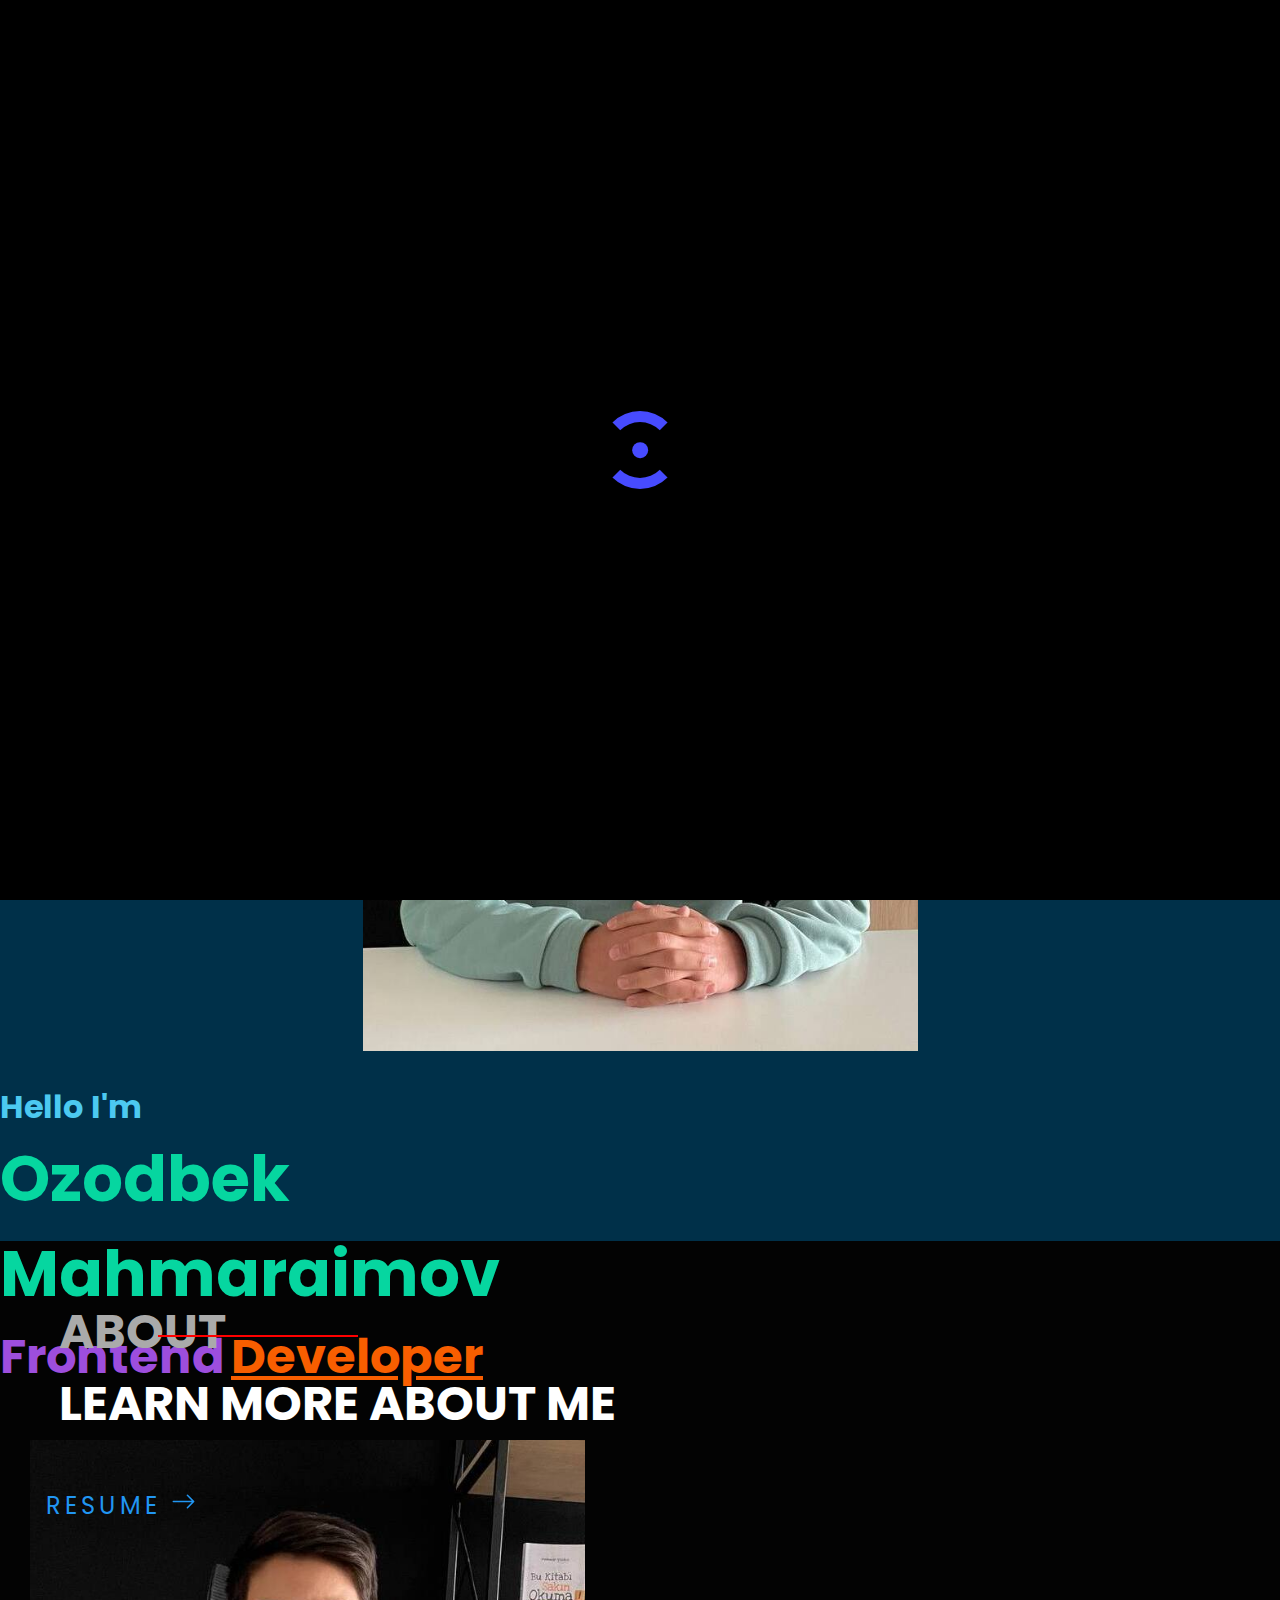
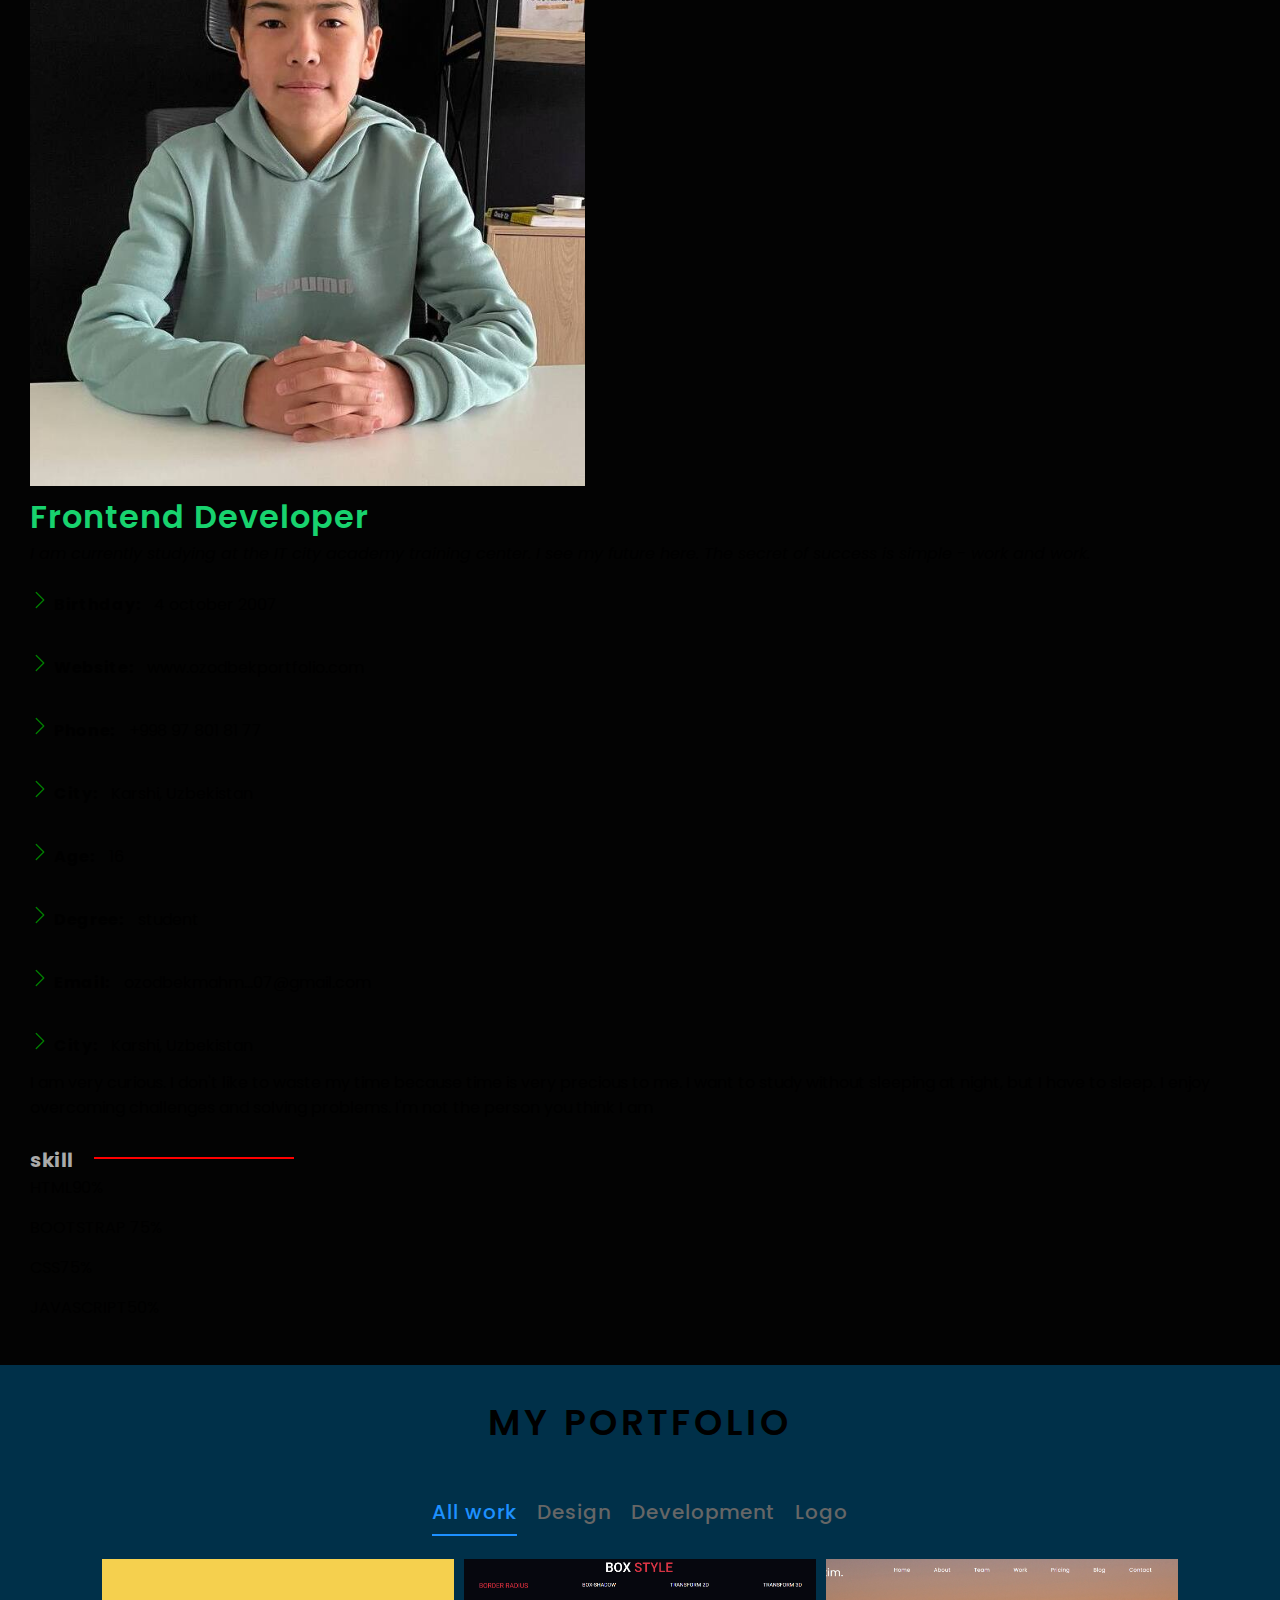
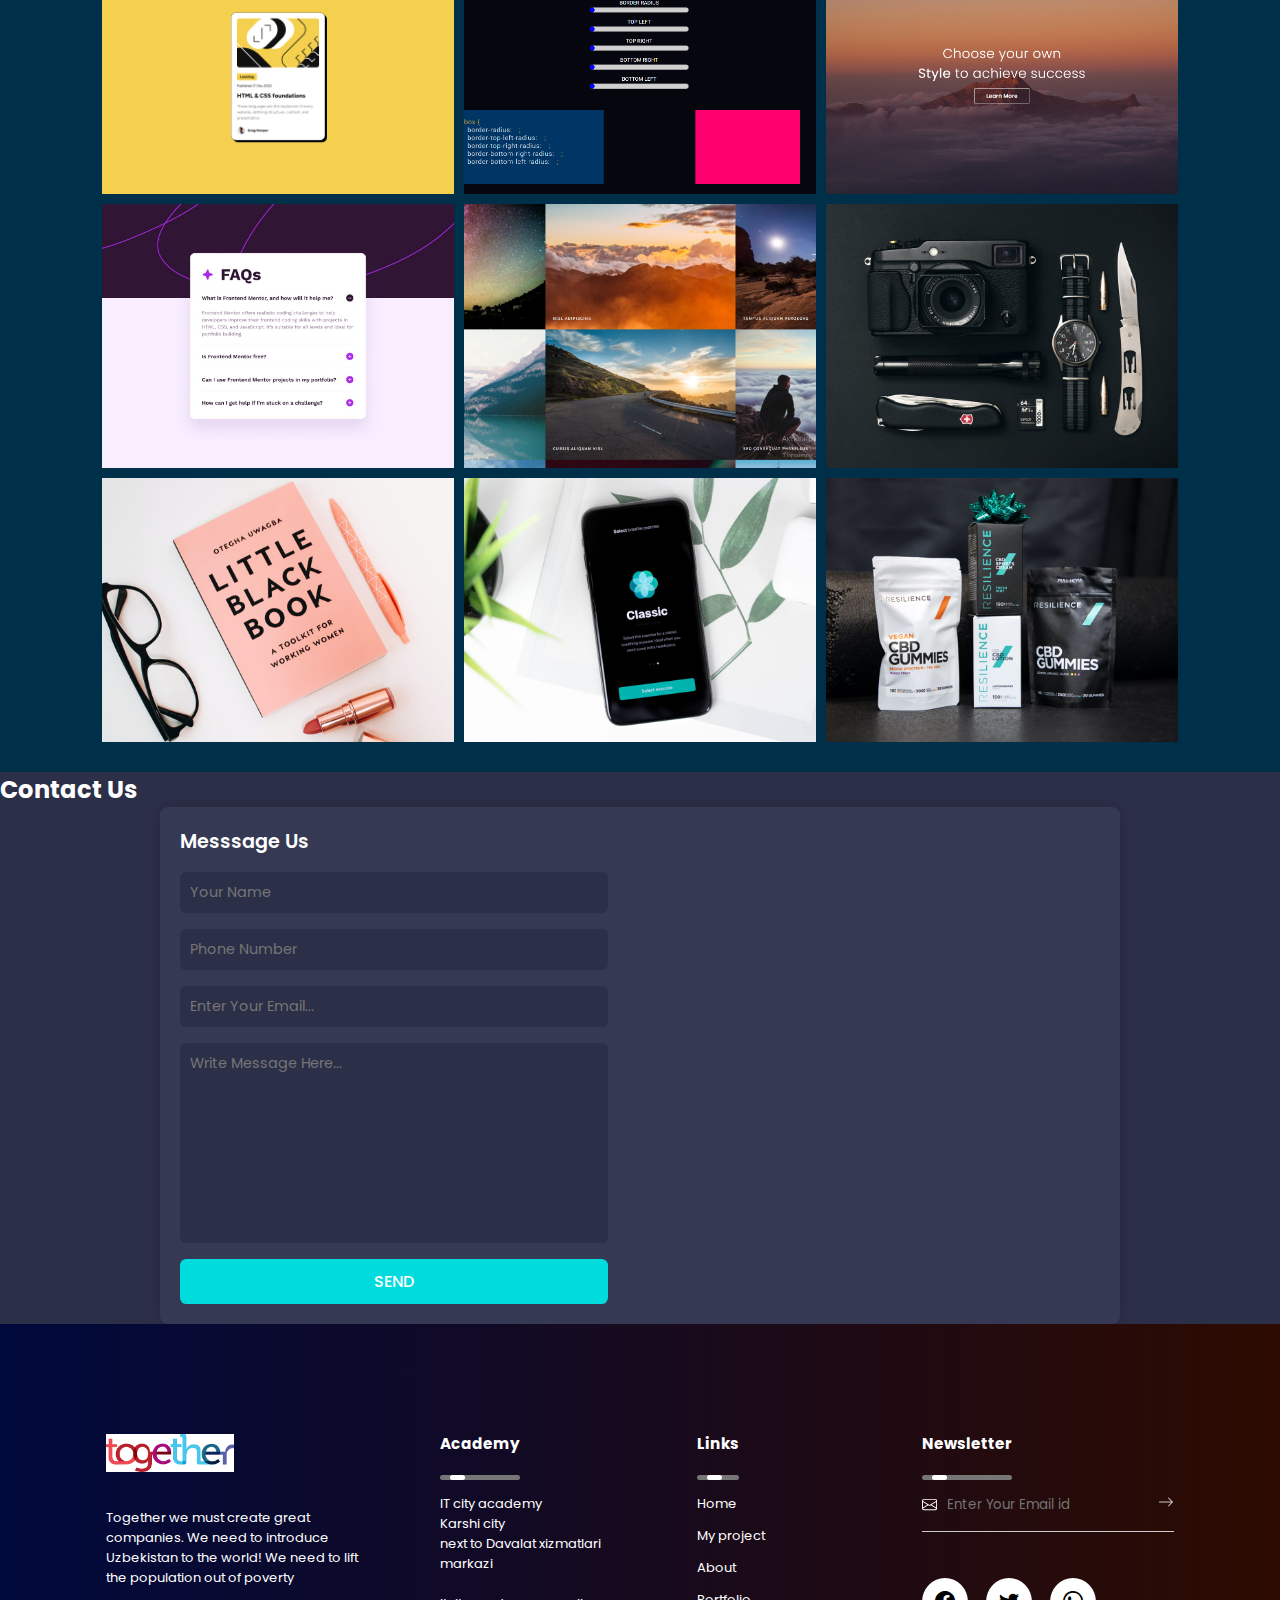
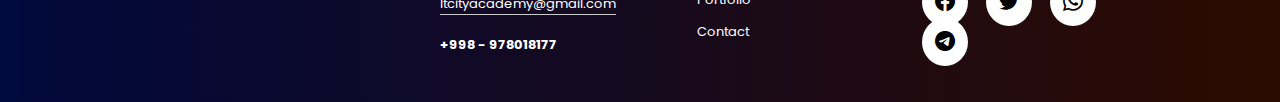
==== index.html @ 09f3ab1d "loading qismi to'g'irlandi" ====
<!DOCTYPE html>
<html lang="en">

<head>
    <meta charset="UTF-8">
    <meta name="viewport" content="width=device-width, initial-scale=1.0">

    <!-- bootstrap link -->
    <link href="https://cdn.jsdelivr.net/npm/bootstrap@5.3.2/dist/css/bootstrap.min.css" rel="stylesheet"
        integrity="sha384-T3c6CoIi6uLrA9TneNEoa7RxnatzjcDSCmG1MXxSR1GAsXEV/Dwwykc2MPK8M2HN" crossorigin="anonymous">
    <!-- font awesome link -->
    <link rel="stylesheet" href="https://cdnjs.cloudflare.com/ajax/libs/font-awesome/6.5.1/css/all.min.css" integrity="sha512-DTOQO9RWCH3ppGqcWaEA1BIZOC6xxalwEsw9c2QQeAIftl+Vegovlnee1c9QX4TctnWMn13TZye+giMm8e2LwA==" crossorigin="anonymous" referrerpolicy="no-referrer" />
    <!-- bootstrap icon link -->
    <link rel="stylesheet" href="https://cdn.jsdelivr.net/npm/bootstrap-icons@1.11.1/font/bootstrap-icons.css">
    <!-- css link -->
    <link rel="stylesheet" href="css/style.css">
    <!-- AOS animation link -->
    <link rel="stylesheet" href="https://unpkg.com/aos@next/dist/aos.css" />
    <!-- icon image -->
    <link rel="icon" href="img/teamwork-group-working-together-icon-teamwork-group-working-together-icon-vector-design-119053852.jpg">
    <title>Ozodbek Mahmaraimov</title>
    
</head>

<body>
    <!-- loader -->
    <div class="loader">
        <div class="spinner"></div>
    </div>
    <!-- loader -->

    <!-- offcanvas  -->
    <div class="offcanvas offcanvas-start" data-bs-scroll="true" tabindex="-1" id="color-range"
        aria-labelledby="offcanvasWithBothOptionsLabel">
        <div class="offcanvas-header">
            <h5 class="offcanvas-title text-uppercase offcanvas-color" id="offcanvasWithBothOptionsLabel">choose a color
            </h5>
            <button type="button" class="btn-close btn-light" data-bs-dismiss="offcanvas" aria-label="Close"></button>
        </div>
        <div class="offcanvas-body">
            <h4 class="offcanvas-color">Home</h4>
            <input id="color-home" class="form-control mb-4" type="color">
            <h4 class="offcanvas-color">About</h4>
            <input id="color-about" class="form-control mb-3" type="color">
            <h4 class="offcanvas-color">My project</h4>
            <input id="color-project" class="form-control mb-3" type="color">
            <h4 class="offcanvas-color">Portfolio</h4>
            <input id="color-portfolio" class="form-control mb-3" type="color">
            <h4 class="offcanvas-color">Contact</h4>
            <input id="color-contact" class="form-control mb-3" type="color">
        </div>
        <button class="btn btn-primary w-75 mb-5 ms-5" onclick="clearAll()">Clear</button>
    </div>
    <!-- /offcanvas -->

    <!-- navbar  -->
    <button id="backToTopBtn" onclick="scrollToTop()">
        <svg xmlns="http://www.w3.org/2000/svg" width="20" viewBox="0 0 256 256">
            <g transform="rotate(90 128 128)">
                <path fill="white"
                    d="M228 128a12 12 0 0 1-12 12H69l51.52 51.51a12 12 0 0 1-17 17l-72-72a12 12 0 0 1 0-17l72-72a12 12 0 0 1 17 17L69 116h147a12 12 0 0 1 12 12Z" />
            </g>
        </svg>
    </button>

    <header>
        <div class="logo">Together</div>
        <div class="hamburger">
            <div class="line"></div>
            <div class="line"></div>
            <div class="line"></div>
        </div>
        <nav class="nav-bar">
            <ul>
                <li>
                    <a href="#" class="active">Home</a>
                </li>
                <li>
                    <a href="#about">About</a>
                </li>
                <li>
                    <a href="#project">My project</a>
                </li>
                <li>
                    <a href="#portfolio">Portfolio</a>
                </li>
                <li>
                    <a href="#contact">Contact</a>
                </li>
                <li>
                    <button class="btn btn-danger mt-lg-2 ms-lg-4" data-bs-toggle="offcanvas"
                        data-bs-target="#color-range" aria-controls="color-range">Color</button>
                </li>
                <!-- <li class="ms-lg-4 mt-lg-2">
                    <select class="form-select bg-warning border-primary text-light"
                        aria-label="Default select example">
                        <option selected>ENG</option>
                        <option value="1">UZB</option>
                    </select>
                </li> -->
            </ul>
        </nav>
    </header>
    <!-- / navbar  -->

    <!-- home page  -->
    <div class="conatainer one-page">
        <div class="row home-row mt-5">
            <div class="col-md-6 col-12 home_rasm-col scaleImage">
                <img class="img-fluid img-fluid1" src="img/me.jpg" alt="...">
            </div>
            <div class="col-md-6 col-12 home-text">
                <h1 class="one-page-text1 texts"><span class="salom">Hello I'm</span> <br> <span
                        class="name">Ozodbek</span> <br> <span class="name">Mahmaraimov</span> <br> <span
                        class="work">Frontend</span> <span class="work text-chiziq">Developer</span></h1>
                <div class="tugma">
                    <a class="btn-resume" href="#">
                        <span></span>
                        <span></span>
                        <span></span>
                        <span></span>
                        Resume
                        <svg xmlns="http://www.w3.org/2000/svg" width="25" fill="currentColor" class="bi bi-arrow-right"
                            viewBox="0 0 16 16">
                            <path fill-rule="evenodd"
                                d="M1 8a.5.5 0 0 1 .5-.5h11.793l-3.147-3.146a.5.5 0 0 1 .708-.708l4 4a.5.5 0 0 1 0 .708l-4 4a.5.5 0 0 1-.708-.708L13.293 8.5H1.5A.5.5 0 0 1 1 8z" />
                        </svg>
                    </a>
                </div>
            </div>
        </div>
    </div>
    <!-- / home page  -->

    <!-- about  -->
    <div class="manzil-about" id="about"></div>
    <div class="about-container pt-3 pb-5">
        <div class="container">
            <div class="chiziq_2"></div>
            <div class="about-text-container">
                <!-- <h2 class="text-light"><span class="text-uppercase fs-5 about-text pb-5">about</span><br><span
                    class="more-about-text">LEARN MORE ABOUT ME</span></h2> -->
                <h2 class="text-light"><span class="text-uppercase fs-5 about-text pb-5"
                        style="color: #aaaaaa;">about</span><br><span class="more-about-text">LEARN MORE ABOUT ME</span>
                </h2>
            </div>
            <div class="row">

                <!-- image part -->
                <div class="col-md-4">
                    <img class="img-fluid about-image" src="img/me.jpg" alt="...">
                    <img class="img-fluid mt-5 about-image about-image2" src="img/website 1.jpg" alt="...">
                </div>
                <!-- / image part -->

                <!-- text part  -->
                <div class="col-md-8">
                    <h3 class="about-work-text ps-3">Frontend Developer</h3>
                    <p class="text-italic text-light ps-3">I am currently studying at the IT city academy training
                        center. I see my future here. The secret of success is simple - work and work.</p>
                    <!-- personal information -->
                    <div class="row">
                        <!-- one personal information -->
                        <div class="col-lg-6 text-light">
                            <ul>
                                <li>
                                    <svg xmlns="http://www.w3.org/2000/svg" width="20" fill="green"
                                        class="bi bi-chevron-right" viewBox="0 0 16 16">
                                        <path fill-rule="evenodd"
                                            d="M4.646 1.646a.5.5 0 0 1 .708 0l6 6a.5.5 0 0 1 0 .708l-6 6a.5.5 0 0 1-.708-.708L10.293 8 4.646 2.354a.5.5 0 0 1 0-.708z" />
                                    </svg>
                                    <strong>Birthday: </strong> <span>4 october 2007</span>
                                </li>
                                <li>
                                    <svg xmlns="http://www.w3.org/2000/svg" width="20" fill="green"
                                        class="bi bi-chevron-right" viewBox="0 0 16 16">
                                        <path fill-rule="evenodd"
                                            d="M4.646 1.646a.5.5 0 0 1 .708 0l6 6a.5.5 0 0 1 0 .708l-6 6a.5.5 0 0 1-.708-.708L10.293 8 4.646 2.354a.5.5 0 0 1 0-.708z" />
                                    </svg>
                                    <strong>Website: </strong> <span>www.ozodbekportfolio.com</span>
                                </li>
                                <li>
                                    <svg xmlns="http://www.w3.org/2000/svg" width="20" fill="green"
                                        class="bi bi-chevron-right" viewBox="0 0 16 16">
                                        <path fill-rule="evenodd"
                                            d="M4.646 1.646a.5.5 0 0 1 .708 0l6 6a.5.5 0 0 1 0 .708l-6 6a.5.5 0 0 1-.708-.708L10.293 8 4.646 2.354a.5.5 0 0 1 0-.708z" />
                                    </svg>
                                    <strong>Phone: </strong> <span>+998 97 801 81 77</span>
                                </li>
                                <li>
                                    <svg xmlns="http://www.w3.org/2000/svg" width="20" fill="green"
                                        class="bi bi-chevron-right" viewBox="0 0 16 16">
                                        <path fill-rule="evenodd"
                                            d="M4.646 1.646a.5.5 0 0 1 .708 0l6 6a.5.5 0 0 1 0 .708l-6 6a.5.5 0 0 1-.708-.708L10.293 8 4.646 2.354a.5.5 0 0 1 0-.708z" />
                                    </svg>
                                    <strong>City: </strong> <span>Karshi, Uzbekistan</span>
                                </li>
                            </ul>
                        </div>
                        <!-- / one personal information -->

                        <!-- two personal information -->
                        <div class="col-lg-6 text-light">
                            <ul>
                                <li>
                                    <svg xmlns="http://www.w3.org/2000/svg" width="20" fill="green"
                                        class="bi bi-chevron-right" viewBox="0 0 16 16">
                                        <path fill-rule="evenodd"
                                            d="M4.646 1.646a.5.5 0 0 1 .708 0l6 6a.5.5 0 0 1 0 .708l-6 6a.5.5 0 0 1-.708-.708L10.293 8 4.646 2.354a.5.5 0 0 1 0-.708z" />
                                    </svg>
                                    <strong>Age: </strong> <span>16</span>
                                </li>
                                <li>
                                    <svg xmlns="http://www.w3.org/2000/svg" width="20" fill="green"
                                        class="bi bi-chevron-right" viewBox="0 0 16 16">
                                        <path fill-rule="evenodd"
                                            d="M4.646 1.646a.5.5 0 0 1 .708 0l6 6a.5.5 0 0 1 0 .708l-6 6a.5.5 0 0 1-.708-.708L10.293 8 4.646 2.354a.5.5 0 0 1 0-.708z" />
                                    </svg>
                                    <strong>Degree: </strong> <span>student</span>
                                </li>
                                <li>
                                    <svg xmlns="http://www.w3.org/2000/svg" width="20" fill="green"
                                        class="bi bi-chevron-right" viewBox="0 0 16 16">
                                        <path fill-rule="evenodd"
                                            d="M4.646 1.646a.5.5 0 0 1 .708 0l6 6a.5.5 0 0 1 0 .708l-6 6a.5.5 0 0 1-.708-.708L10.293 8 4.646 2.354a.5.5 0 0 1 0-.708z" />
                                    </svg>
                                    <strong>Email: </strong> <span>ozodbekmahm...07@gmail.com</span>
                                </li>
                                <li>
                                    <svg xmlns="http://www.w3.org/2000/svg" width="20" fill="green"
                                        class="bi bi-chevron-right" viewBox="0 0 16 16">
                                        <path fill-rule="evenodd"
                                            d="M4.646 1.646a.5.5 0 0 1 .708 0l6 6a.5.5 0 0 1 0 .708l-6 6a.5.5 0 0 1-.708-.708L10.293 8 4.646 2.354a.5.5 0 0 1 0-.708z" />
                                    </svg>
                                    <strong>City: </strong> <span>Karshi, Uzbekistan</span>
                                </li>
                            </ul>
                        </div>

                        <!-- / two personal information -->
                    </div>
                    <!-- / personal information -->
                    <p class="ps-3 pt-3 text-light">I am very curious. I don't like to waste my time because time is
                        very precious to me. I want to study without sleeping at night, but I have to sleep. I enjoy
                        overcoming challenges and solving problems. I'm not the person you think I am</p>
                </div>

                <!-- / text part  -->
            </div>

            <section class="skill">
                <div class="skill-title">
                    <div class="chiziq_3 mt-5"></div>
                    <h2 class="text-uppercase skill-text">skill</h2>
                </div>
                <div class="row mt-5">
                    <div class="col-md-6">
                        <span class="text-light">HTML</span><span class="text-light float-end">90%</span>
                        <div class="progress mt-2 rounded-0" role="progressbar" aria-label="Basic example"
                            aria-valuenow="0" aria-valuemin="0" aria-valuemax="100" style="height: 15px;">
                            <div class="progress-bar" style="width: 90%"></div>
                        </div>
                    </div>
                    <div class="col-md-6 skill-col">
                        <span class="text-light">BOOTSTRAP</span> <span class="text-light float-end">75%</span>
                        <div class="progress mt-2 rounded-0" role="progressbar" aria-label="Basic example"
                            aria-valuenow="0" aria-valuemin="0" aria-valuemax="100" style="height: 15px;">
                            <div class="progress-bar" style="width: 75%"></div>
                        </div>
                    </div>
                </div>
                <div class="row mt-5">
                    <div class="col-md-6">
                        <span class="text-light">CSS</span><span class="text-light float-end">75%</span>
                        <div class="progress mt-2 rounded-0" role="progressbar" aria-label="Basic example"
                            aria-valuenow="25" aria-valuemin="0" aria-valuemax="100" style="height: 15px;">
                            <div class="progress-bar" style="width: 75%"></div>
                        </div>
                    </div>
                    <div class="col-md-6 skill-col">
                        <span class="text-light">JAVASCRIPT</span><span class="text-light float-end">50%</span>
                        <div class="progress mt-2 rounded-0" role="progressbar" aria-label="Example 20px high"
                            aria-valuenow="25" aria-valuemin="0" aria-valuemax="100" style="height: 15px;">
                            <div class="progress-bar" style="width: 50%"></div>
                        </div>
                    </div>
                </div>
            </section>

        </div>
    </div>
    <!-- / about  -->

    <!-- my project  -->
    <!-- <div class="manzil-project" id="project"></div>
    <div class="my-project-container">
        <div class="container">
            <div class="chiziq_1"></div>
            <div class="project-text">
                <h2 class="my-project-text1"><span class="my-projecty-text">My project</span><br><span
                        class="text-uppercase pt-5 fs-5" style="color: #aaaaaa;">project</span></h2>
                <h2 class="my-project-text2"><span class="text-uppercase pt-5 fs-5"
                        style="color: #aaaaaa;">project</span><br><span class="my-projecty-text">My project</span></h2>
            </div>
            <div class="row pb-5">
                <div class="col-md-4 mt-5 project-col" data-aos="flip-right">
                    <div class="card">
                        <div class="project-img-div">
                            <img src="img/Skrinshot 2023-12-15 095301.png" class="card-img-top img-fluid" alt="...">
                        </div>
                        <div class="card-body">
                            <h5 class="card-title">About a work</h5>
                            <p class="card-text">this project was given to us as homework from figma. Here is written
                                about their work</p>
                            <a target="_blank" href="https://onlinecalculatordesign.netlify.app/" class="btn"><span>Go
                                    project</span></a>
                        </div>
                    </div>
                </div>
                <div class="col-md-4 mt-5 project-col" data-aos="flip-up">
                    <div class="card">
                        <div class="project-img-div">
                            <img src="img/project two.jpg" class="card-img-top" alt="...">
                        </div>
                        <div class="card-body">
                            <h5 class="card-title">Employees</h5>
                            <p class="card-text">This project contains information about the company's employees and
                                information about themselves</p>
                            <a target="_blank" href="vazifa_3/bajaraman.html" class="btn"><span>Go project</span></a>
                        </div>
                    </div>
                </div>
                <div class="col-md-4 mt-5 project-col" data-aos="flip-right">
                    <div class="card">
                        <div class="project-img-div">
                            <img src="img/project three.jpg" class="card-img-top" alt="...">
                        </div>
                        <div class="card-body">
                            <h5 class="card-title">Haircut</h5>
                            <p class="card-text">this project is related to barbers salon. about the conveniences of the
                                barbershop.</p>
                            <a target="_blank" href="vazifa_5/index.html" class="btn"><span>Go project</span></a>
                        </div>
                    </div>
                </div>
            </div>
        </div>
    </div> -->

    <!-- / my project  -->

    <!-- portfolio  -->
    <div class="manzil-portfolio" id="portfolio"></div>
    <div class="portfolio">
        <div class="container">
            <div class="portfolioContainer">
                <div class="title">
                    <!-- <div class="chiziq_4"></div> -->
                    <!-- <span class="portfolio-text">Portfolio</span> -->
                    <h1 class="text-center text-light">My Portfolio</h1>
                </div>
                <main class="mainContainer">
                    <section class="btns">
                        <ul>
                            <li class="btn active text-light" data-filter="all">All work</li>
                            <li class="btn text-light" data-filter="design">Design</li>
                            <li class="btn text-light" data-filter="development">Development</li>
                            <li class="btn text-light" data-filter="logo">Logo</li>

                        </ul>
                    </section>

                    <section class="gallery">
                        <div class="card" data-item="development">
                            <div class="imgBox">
                                <img src="img/desktop-design-Card.jpg" alt="...">
                            </div>
                            <div class="imgText">
                                <h2>Blog Card</h2>
                                <p>Bu kichkina loyiha frontend Mentor web saytining vazifalaridan biri.</p>
                                <a target="_blank" href="https://blog-card-five.vercel.app/" class="btn rounded-5 py-3 px-4"><i class="fa-solid fa-arrow-right"></i></a>
                            </div>
                        </div>

                        <div class="card" data-item="design">
                            <div class="imgBox">
                                <img src="img/Box style.png" alt="...">
                            </div>
                            <div class="imgText">
                                <h2>Box style</h2>
                                <p>Bu web-sayt dasturchiga uchun boxga style berishda qo'l keladi</p>
                                <a target="_blank" href="https://box-style.vercel.app/" class="btn rounded-5 py-3 px-4"><i class="fa-solid fa-arrow-right"></i></a>
                            </div>
                        </div>

                        <div class="card" data-item="design">
                            <div class="imgBox">
                                <img src="img/Lider practice.png" alt="...">
                            </div>
                            <div class="imgText">
                                <h2>index-particles</h2>
                                <p>Wexim templatining clone. Qiziqish uchun qilingan</p>
                                <a target="_blank" href="https://liders-practice.vercel.app/" class="btn rounded-5 py-3 px-4"><i class="fa-solid fa-arrow-right"></i></a>
                            </div>
                        </div>

                        <div class="card" data-item="logo">
                            <div class="imgBox">
                                <img src="img/desktop-design-FAQ.jpg" alt="...">
                            </div>
                            <div class="imgText">
                                <h2>FAQ acardion</h2>
                                <p>Bu loyiha frontend Mentor web saytining vazifalaridan biri</p>
                                <a target="_blank" href="https://faq-acardion.vercel.app/" class="btn rounded-5 py-3 px-4"><i class="fa-solid fa-arrow-right"></i></a>
                            </div>
                        </div>

                        <div class="card" data-item="development">
                            <div class="imgBox">
                                <img src="img/Gallery.png" alt="...">
                            </div>
                            <div class="imgText">
                                <h2>Gallery web site</h2>
                                <p>Ajoyib ko'rinishdagi gallery web sayti</p>
                                <a target="_blank" href="https://gallery-web-site.vercel.app/" class="btn rounded-5 py-3 px-4"><i class="fa-solid fa-arrow-right"></i></a>
                            </div>
                        </div>

                        <div class="card" data-item="design">
                            <div class="imgBox">
                                <img src="img/website 3.jpg" alt="...">
                            </div>
                            <div class="imgText">
                                <h2>Design 3</h2>
                                <p>Lorem ipsum dolor sit amet consectetur adipisicing elit.</p>
                                <a class="btn rounded-5 py-3 px-4"><i class="fa-solid fa-arrow-right"></i></a>
                            </div>
                        </div>

                        <div class="card" data-item="logo">
                            <div class="imgBox">
                                <img src="img/logo 1.jpg" alt="...">
                            </div>
                            <div class="imgText">
                                <h2>Logo 1</h2>
                                <p>Lorem ipsum dolor sit amet consectetur adipisicing elit.</p>
                                <a class="btn rounded-5 py-3 px-4"><i class="fa-solid fa-arrow-right"></i></a>
                            </div>
                        </div>

                        <div class="card" data-item="development">
                            <div class="imgBox">
                                <img src="img/logo 2.jpg" alt="...">
                            </div>
                            <div class="imgText">
                                <h2>Websie 3</h2>
                                <p>Lorem ipsum dolor sit amet consectetur adipisicing elit.</p>
                                <a class="btn rounded-5 py-3 px-4"><i class="fa-solid fa-arrow-right"></i></a>
                            </div>
                        </div>

                        <div class="card" data-item="logo">
                            <div class="imgBox">
                                <img src="img/logo 3.jpg" alt="...">
                            </div>
                            <div class="imgText">
                                <h2>Logo 3</h2>
                                <p>Lorem ipsum dolor sit amet consectetur adipisicing elit.</p>
                                <a class="btn rounded-5 py-3 px-4"><i class="fa-solid fa-arrow-right"></i></a>
                            </div>
                        </div>
                    </section>
                </main>
            </div>
        </div>
    </div>

    <!-- / portfolio  -->

    <!-- contact us  -->
    <div class="manzil-contact" id="contact"></div>
    <div class="contact-body pb-5">
        <section>
            <div class="contact-title">
                <h2 class="text-center text-uppercase pt-5 mb-5">Contact Us</h2>
            </div>
            <div class="contact-container">
                <div class="form-container">
                    <h3>Messsage Us</h3>
                    <form action="" class="contact-form">
                        <input type="text" placeholder="Your Name" required>
                        <input type="text" placeholder="Phone Number" required>
                        <input type="email" name="" id="" placeholder="Enter Your Email..." required>
                        <textarea name="" id="" cols="30" rows="10" placeholder="Write Message Here..."
                            required></textarea>
                        <input type="submit" value="Send" class="send-button">
                    </form>
                </div>
                <div class="map">
                    <iframe
                        src="https://www.google.com/maps/embed?pb=!1m18!1m12!1m3!1d3107.881336496507!2d65.77239627597092!3d38.83517837173743!2m3!1f0!2f0!3f0!3m2!1i1024!2i768!4f13.1!3m3!1m2!1s0x3f4ea9ac56d47761%3A0x9333310b977c064!2sIT%20Techno%20Park!5e0!3m2!1sen!2s!4v1699855760803!5m2!1sen!2s"
                        style="border:0;" allowfullscreen="" loading="lazy"
                        referrerpolicy="no-referrer-when-downgrade"></iframe>
                </div>
            </div>
        </section>
    </div>
    <!-- / contact us  -->

    <!-- footer  -->
    <footer>
        <div class="qator">
            <div class="qator-col">
                <img src="img/together.png" alt="..." class="logo">
                <p>Together we must create great companies. We need to introduce Uzbekistan to the world! We need to
                    lift the population out of poverty</p>
            </div>
            <div class="qator-col">
                <h3>Academy<div class="underline"><span></span></div>
                </h3>
                <p>IT city academy</p>
                <p>Karshi city</p>
                <p>next to Davalat xizmatlari markazi</p>
                <p class="email-id">Itcityacademy@gmail.com</p>
                <h4>+998 - 978018177</h4>
            </div>
            <div class="qator-col">
                <h3>Links <div class="underline"><span></span></div>
                </h3>
                <ul>
                    <li><a href="#">Home</a></li>
                    <li><a href="#project">My project</a></li>
                    <li><a href="#about">About</a></li>
                    <li><a href="#portfolio">Portfolio</a></li>
                    <li><a href="#contact">Contact</a></li>
                </ul>
            </div>
            <div class="qator-col">
                <h3>Newsletter <div class="underline"><span></span></div>
                </h3>
                <form class="footer-form">
                    <svg xmlns="http://www.w3.org/2000/svg" width="18" fill="currentColor" class="bi bi-envelope"
                        viewBox="0 0 16 16">
                        <path
                            d="M0 4a2 2 0 0 1 2-2h12a2 2 0 0 1 2 2v8a2 2 0 0 1-2 2H2a2 2 0 0 1-2-2V4Zm2-1a1 1 0 0 0-1 1v.217l7 4.2 7-4.2V4a1 1 0 0 0-1-1H2Zm13 2.383-4.708 2.825L15 11.105V5.383Zm-.034 6.876-5.64-3.471L8 9.583l-1.326-.795-5.64 3.47A1 1 0 0 0 2 13h12a1 1 0 0 0 .966-.741ZM1 11.105l4.708-2.897L1 5.383v5.722Z" />
                    </svg>
                    <input class="footer-input" type="email" placeholder="Enter Your Email id" required>
                    <button class="footer-btn" type="submit">
                        <svg xmlns="http://www.w3.org/2000/svg" width="16" fill="#ccc" class="bi bi-arrow-right"
                            viewBox="0 0 16 16">
                            <path fill-rule="evenodd"
                                d="M1 8a.5.5 0 0 1 .5-.5h11.793l-3.147-3.146a.5.5 0 0 1 .708-.708l4 4a.5.5 0 0 1 0 .708l-4 4a.5.5 0 0 1-.708-.708L13.293 8.5H1.5A.5.5 0 0 1 1 8z" />
                        </svg>
                    </button>
                </form>
                <div class="social-icons">
                    <i class="bi bi-facebook"></i>
                    <i class="bi bi-twitter"></i>
                    <i class="bi bi-whatsapp"></i>
                    <i class="bi bi-telegram"></i>
                </div>
            </div>
        </div>
    </footer>

    <!-- / footer  -->
    <!-- javascript link -->
    <script src="js/script.js"></script>
    <!-- javascript link for portfolio -->
    <script src="js/portfolio.js"></script>
    <!-- AOS links -->
    <script src="https://unpkg.com/aos@next/dist/aos.js"></script>
    <script>
        AOS.init();
    </script>
    <!-- bootstrap script link -->
    <script src="https://cdn.jsdelivr.net/npm/bootstrap@5.3.2/dist/js/bootstrap.bundle.min.js"
    integrity="sha384-C6RzsynM9kWDrMNeT87bh95OGNyZPhcTNXj1NW7RuBCsyN/o0jlpcV8Qyq46cDfL"
    crossorigin="anonymous"></script>
</body>

</html>
---- css/style.css ----
@import url('https://fonts.googleapis.com/css2?family=Poppins:wght@400;500&display=swap');

/* all style  */
* {
    list-style: none !important;
    margin: 0;
    padding: 0;
    box-sizing: border-box;
    font-family: 'Poppins', sans-serif;
}

body {
    background: #fefefe;
}

#backToTopBtn {
    display: none;
    position: fixed;
    bottom: 50px;
    right: 40px;
    background-color: #df0c0c;
    border-radius: 0;
    padding: .8rem .8rem;
    border: none;
    cursor: pointer;
    transition: all opacity 10s visibility 10s;
    z-index: 50;
}

#backToTopBtn.show {
    display: block;
    opacity: 1;
    visibility: visible;
}

#backToTopBtn.hide {
    opacity: 0;
    visibility: hidden;
}

/* / all style  */

/* loading */
.loader {
    display: flex;
    justify-content: center;
    flex-direction: column;
    align-items: center;
    background-color: #000;
    height: 100vh;
    width: 100vw;
    position: fixed;
    z-index: 100;
}

.spinner {
    position: relative;
}

.spinner::before,
.spinner::after {
    content: '';
    border-radius: 50%;
    position: absolute;
    transform: translate(-50%, -50%);
}

.spinner::before {
    width: 15.7px;
    height: 15.7px;
    background: #474bff;
}

.spinner::after {
    width: 56px;
    height: 56px;
    animation: spinner-y7ej37 1s infinite linear;
    border: 11.2px solid #474bff;
    border-left-color: transparent;
    border-right-color: transparent;
}

@keyframes spinner-y7ej37 {
    to {
        transform: translate(-50%, -50%) rotate(360deg);
    }
}

/* / loading */

/* navbar  */

header {
    width: 100%;
    height: 80px;
    background: #11101b;
    display: flex;
    align-items: center;
    justify-content: space-between;
    padding: 0 100px;
    position: fixed;
    z-index: 1;
}

.logo {
    font-size: 28px;
    font-weight: bold;
    color: #fefefe;
}

.hamburger {
    display: none;
}

.nav-bar ul {
    display: flex;
}

.nav-bar ul li a {
    text-decoration: none;
    display: block;
    color: #fefefe;
    font-size: 20px;
    padding: 10px 25px;
    border-radius: 50px;
    transition: 0.2s;
    margin: 0 5px;
}

.nav-bar ul li a:hover {
    color: #11101b;
    background: #fefefe;
}

.nav-bar ul li a.active {
    color: #11101b;
    background: #fefefe;
}

/* navbar  */

/* home  */
.one-page {
    height: 100vh;
    background-color: #003049;
    padding-top: 4rem;
    padding-bottom: 4rem;
}

.row {
    margin: 0;
    padding: 0;
}

.phone-home {
    display: none;
}

.home_rasm-col {
    display: flex;
    justify-content: center;
}

.home_rasm-col img {
    height: 92%;
}

/* .home-row {
    animation: scale 0.7s;
}

@keyframes scale {
    from {
        transform: scale(0.7);
    }

    to {
        transform: scale(1);
    }
} */

.texts {
    padding-top: 2rem;
    color: white;
}

.name {
    font-size: 7rem;
    color: #06d6a0;
}

.work {
    font-size: 3rem;
    color: #9d4edd;
}

.text-chiziq {
    padding-bottom: 1rem;
    text-decoration: underline;
    color: #f85e00;
}

.salom {
    color: #4cc9f0;
}

.btn-resume {
    margin-top: 5rem;
    margin-left: 1rem;
    position: relative;
    display: inline-block;
    padding: 15px 30px;
    color: #2196f3;
    text-transform: uppercase;
    letter-spacing: 4px;
    text-decoration: none;
    font-size: 24px;
    overflow: hidden;
    transition: 0.2s;
}

.btn-resume:hover {
    color: #255784;
    background: #2196f3;
    box-shadow: 0 0 10px #2196f3, 0 0 40px #2196f3, 0 0 80px #2196f3;
    transition-delay: 1s;
}

.btn-resume span {
    position: absolute;
    display: block;
}

.btn-resume span:nth-child(1) {
    top: 0;
    left: -100%;
    width: 100%;
    height: 2px;
    background: linear-gradient(90deg, transparent, #2196f3);
}

.btn-resume:hover span:nth-child(1) {
    left: 100%;
    transition: 1s;
}

.btn-resume span:nth-child(3) {
    bottom: 0;
    right: -100%;
    width: 100%;
    height: 2px;
    background: linear-gradient(270deg, transparent, #2196f3);
}

.btn-resume:hover span:nth-child(3) {
    right: 100%;
    transition: 1s;
    transition-delay: 0.5s;
}

.btn-resume span:nth-child(2) {
    top: -100%;
    right: 0;
    width: 2px;
    height: 100%;
    background: linear-gradient(180deg, transparent, #2196f3);
}

.btn-resume:hover span:nth-child(2) {
    top: 100%;
    transition: 1s;
    transition-delay: 0.25s;
}

.btn-resume span:nth-child(4) {
    bottom: -100%;
    left: 0;
    width: 2px;
    height: 100%;
    background: linear-gradient(360deg, transparent, #2196f3);
}

.btn-resume:hover span:nth-child(4) {
    bottom: 100%;
    transition: 1s;
    transition-delay: 0.75s;
}

.offcanvas {
    background-color: #003049;
}

.offcanvas-color {
    color: #f2f2f2;
}


/* / home  */

/* my project  */
/* 
.manzil-project {
    position: relative;
    top: -3rem;
}

.my-project-container {
    background: linear-gradient(45deg, #08001f, #30197d);
}

.my-project-container .card {
    background-color: #003566;
    width: 20rem;
    color: white;
    box-shadow: 10px 10px 5px #0f4c5c;
    cursor: pointer;
    transition: all 0.2s;
}

.my-project-container .card:hover {
    background-color: #5a189a;
    box-shadow: 10px 10px 5px #72ddf7;
}

.project-img-div {
    overflow: hidden;
}

.my-project-container .card img {
    transition: all 0.5s;
}

.my-project-container .card img:hover {
    transform: scale(1.1);
}

.card .btn {
    padding: 0.7rem 1.5rem;
    color: white;
    background-color: #003566 !important;
    border: 1px solid yellow;
    transition: all 0.4s;
}

.card .btn:hover {
    background-color: yellow !important;
}

.my-project-text1 {
    display: none;
}

.project-col {
    transition: all 2s;
}

.project-text h2 {
    color: white;
    font-size: 3rem;
    padding: 0 1.8rem;
    text-transform: uppercase;
}

.chiziq_1 {
    position: relative;
    left: 8rem;
    top: 3rem;
    display: inline-block;
    width: 200px;
    height: 2px;
    background-color: red;
}

.my-project-container .card .card-title {
    font-size: 1.7rem;
}

.my-project-container .card .card-text {
    font-size: 1rem;
}

.my-project-container .card .btn {
    background-color: #ffc300;
}

.btn .my-project-container .card img {
    width: 20rem;
    padding: 1rem 1.7rem;
} */

/* / my project  */

/* about  */

.about-container {
    background-color: #040404;
}

.about-container .container {
    background: rgba(0, 0, 0, 0.2);
    padding: 30px;
}

.chiziq_2 {
    position: relative;
    left: 8rem;
    top: 3rem;
    display: inline-block;
    width: 200px;
    height: 2px;
    background-color: red;
}

.about-image2 {
    display: none;
}

.about-text-container h2 {
    color: white;
    font-size: 3rem;
    padding: 0 1.8rem;
    text-transform: uppercase;
}

.about-work-text {
    font-weight: 600;
    font-size: 32px;
    color: #18d26e;
    letter-spacing: 1px;
}

.text-italic {
    font-style: italic;
}

.about-container strong {
    font-weight: 700;
    margin-right: 10px;
}

.about-container ul li {
    padding-top: 1.5rem;
}

.about-container ul li strong {
    letter-spacing: 0.7px;
}

.skill-text {
    color: #aaaaaa;
    font-size: 1.25rem;
    letter-spacing: 0.6px;
}

.chiziq_3 {
    position: relative;
    left: 4rem;
    top: 1.3rem;
    display: inline-block;
    width: 200px;
    height: 2px;
    background-color: red;
}

/* / about  */

/* portfolio */
.manzil-portfolio {
    position: relative;
    bottom: 3.8rem;
}

.portfolio {
    width: 100%;
    background-color: #003049;
}

.portfolioContainer {
    max-width: 1400px;
    min-height: 100vh;
    margin: 0px auto;
    padding: 30px 8%;
}

.title {
    max-width: 700px;
    margin: 0px auto;
    padding: 0px 0px 20px 0px;
}

.title h1 {
    font-size: 36px;
    text-transform: uppercase;
    letter-spacing: 4px;
    font-weight: 600;
    text-align: center;
}

section.btns {
    padding: 20px 0px 25px;
}

section.btns ul {
    display: flex;
    justify-content: center;
    align-items: center;
    flex-wrap: wrap;
    list-style: none;
}

section.btns ul li {
    display: inline-block;
    padding: 3px 0px;
    font-size: 20px;
    font-weight: 500;
    color: #666;
    letter-spacing: 1px;
    margin: 4px 10px;
    cursor: pointer;
    transition: color 0.4s;
    border: none;
}

section.btns ul li:hover {
    color: dodgerblue;
}

section.btns ul li.active {
    position: relative;
    color: dodgerblue;
}

section.btns ul li.active::after {
    content: "";
    position: absolute;
    top: 110%;
    left: 0;
    width: 100%;
    height: 2px;
    background-color: dodgerblue;
    animation: animate 0.4s linear;
}

@keyframes animate {
    from {
        transform: scale(0);
    }

    to {
        transform: scale(1);
    }
}

section.gallery {
    width: 100%;
    display: grid;
    grid-template-columns: repeat(3, 1fr);
    grid-gap: 10px;
}

section.gallery .card {
    position: relative;
    max-width: 100%;
    height: 100%;
    cursor: pointer;
}

section.gallery .card.hide {
    display: none;
}

section.gallery .card.active {
    display: block;
    animation: animateTwo 0.6s;
}

@keyframes animateTwo {
    from {
        transform: scale(0.6);
    }

    to {
        transform: scale(1);
    }
}

.card .imgBox {
    position: relative;
    width: 100%;
    height: 100%;
}

.card .imgBox img {
    width: 100%;
    height: 100%;
    object-fit: cover;
    display: block;
    transition: opacity 0.4s;
}

.card:hover .imgBox img {
    opacity: 0.3;
    cursor: pointer;
}

.card .imgText {
    position: absolute;
    top: 0;
    left: 0;
    width: 100%;
    height: 100%;
    display: flex;
    justify-content: center;
    align-items: center;
    flex-direction: column;
}

.imgText h2,
.imgText p {
    padding: 20px 10%;
    text-align: center;
    opacity: 0;
    transition: opacity 0.3s linear,
        padding 0.3s linear;
}

.imgText .btn {
    opacity: 0;
    transition: opacity 0.3s linear,
        padding 0.3s linear;
    background-color: red;
    color: #ffffff;
}

.imgText .btn:active {
    background-color: red;
    color: #ffffff;
}

.card:hover .imgText h2,
.card:hover .imgText p {
    opacity: 1;
    padding: 8px 10%;
}

.card:hover .imgText .btn {
    opacity: 1;
}

/* / portfolio */

/* conatact us  */
.manzil-contact {
    position: relative;
    top: -2.8rem;
}

.contact-body {
    width: 100%;
    height: 100%;
    display: flex;
    flex-direction: column;
    justify-content: center;
    color: #fff;
    background: #2c2f48;
}

.contact-container {
    max-width: 960px;
    margin: auto;
    width: 100%;
    display: grid;
    grid-template-columns: repeat(2, 1fr);
    gap: 1.5rem;
    background: #363953;
    box-shadow: 0 0 1rem hsla(0 0 0 / 16%);
    border-radius: 0.5rem;
    overflow: hidden;
}

.form-container {
    padding: 20px;
}

.form-container h3 {
    font-size: 1.2rem;
    font-weight: 600;
    margin-bottom: 1rem;
}

.contact-form {
    display: grid;
    row-gap: 1rem;
}

.contact-form input,
.contact-form textarea {
    width: 100%;
    border: none;
    outline: none;
    background: #2c2f48;
    padding: 10px;
    font-size: 0.9rem;
    color: #fff;
    border-radius: 0.4rem;
}

.contact-form textarea {
    resize: none;
    height: 200px;
}

.contact-form .send-button {
    border: none;
    outline: none;
    background: #00dbde;
    font-size: 1rem;
    font-weight: 500;
    text-transform: uppercase;
    cursor: pointer;
}

.contact-form .send-button:hover {
    background: hsl(181, 100%, 44%, 0.8);
    transition: 0.3s all linear;
}

.map iframe {
    width: 100%;
    height: 100%;

}

/* / contact us  */

/* footer  */

footer {
    width: 100%;
    position: relative;
    bottom: 0;
    background: linear-gradient(to right, #00093c, #2d0b00);
    color: #fff;
    padding: 100px 0 30px;
    /* border-top-left-radius: 125px; */
    font-size: 13px;
    line-height: 20px;
}

.qator {
    width: 85%;
    margin: auto;
    display: flex;
    flex-wrap: wrap;
    align-items: flex-start;
    justify-content: space-between;
}

.qator-col {
    flex-basis: 25%;
    padding: 10px;
}

.qator-col img {
    width: 8rem;
}

.qator-col:nth-child(2),
.qator-col:nth-child(3) {
    flex-basis: 15%;
}

.logo {
    width: 80px;
    margin-bottom: 30px;
}

.qator-col h3 {
    width: fit-content;
    margin-bottom: 40px;
    position: relative;
}

.email-id {
    width: fit-content;
    border-bottom: 1px solid #ccc;
    margin: 20px 0;
}

ul li {
    list-style: none;
    margin-bottom: 12px;
}

ul li a {
    text-decoration: none;
    color: #fff;
}

.footer-form {
    padding-bottom: 15px;
    display: flex;
    align-items: center;
    justify-content: space-between;
    border-bottom: 1px solid #ccc;
    margin-bottom: 50px;
}

.footer-form .bi-envelope {
    margin-right: 10px;
}

.footer-form .footer-input {
    width: 100%;
    background: transparent;
    color: #ccc;
    border: 0;
    outline: none;
}

.footer-form .footer-btn {
    background: transparent;
    border: 0;
    outline: none;
    cursor: pointer;
}

.social-icons .bi {
    width: 40px;
    height: 40px;
    border-radius: 50%;
    text-align: center !important;
    line-height: 40px;
    font-size: 20px;
    color: #000;
    background: #fff;
    padding: 10px 13px;
    margin-right: 15px;
    cursor: pointer;
    transition: 0.3s;
}


.social-icons .bi:hover {
    color: white;
    background-image: linear-gradient(to right, red, blue);
}

.underline {
    margin-top: 1rem;
    width: 100%;
    height: 5px;
    background: #767676;
    border-radius: 3px;
    position: absolute;
    top: 25px;
    left: 0;
    overflow: hidden;
}

.underline span {
    width: 15px;
    height: 100%;
    background: #fff;
    border-radius: 3px;
    position: absolute;
    top: 0;
    left: 10px;
    animation: moving 2s linear infinite;
}

@keyframes moving {
    from {
        left: -20px;
    }

    to {
        left: 100%;
    }
}

/* / footer  */

@media only screen and (max-width: 1600px) {
    .name {
        font-size: 6rem;
    }

    .img-fluid {
        width: 555px;
    }
}

@media only screen and (max-width: 1400px) {
    .name {
        font-size: 5rem;
    }
}

@media only screen and (max-width: 1320px) {
    header {
        padding: 0 50px;
    }

    .name {
        font-size: 4rem !important;
    }

    .name {
        font-size: 5.3rem;
    }
}

@media only screen and (max-width: 1200px) {
    .my-project-container .card {
        width: 17rem;
    }


    .my-project-container .card img {
        width: 17rem;
        padding: 1rem 1.7rem;
    }


    .my-project-container .card .card-title {
        font-size: 1.5rem;
    }

    .my-project-container .card .card-text {
        font-size: 0.8rem;
    }


    .card .btn {
        padding: 0.5rem 1.2rem;
    }

    .chiziq_1 {
        left: 8rem;
        top: 2.5rem;
        width: 120px;
    }

    .chiziq_2 {
        width: 120px;
    }

    .project-text h2 {
        font-size: 2.5rem;
        padding: 0 1.8rem;
    }

}

@media only screen and (max-width: 1100px) {
    header {
        padding: 0 30px;
    }

    .img-fluid {
        width: 500px;
    }

    .name {
        font-size: 4rem;
    }

    .work {
        font-size: 2.5rem;
    }

    .btn-resume {
        padding: 10px 20px;
        letter-spacing: 3px;
        font-size: 20px;
    }
}

@media only screen and (max-width: 1024px) {
    section.gallery {
        grid-template-columns: repeat(2, 1fr);
    }
}

@media only screen and (max-width: 992px) {
    .name {
        font-size: 3.5rem !important;
    }

    .hamburger {
        display: block;
        cursor: pointer;
    }

    .hamburger .line {
        width: 30px;
        height: 3px;
        background: #fefefe;
        margin: 6px 0;
    }

    .nav-bar {
        height: 0;
        position: absolute;
        top: 80px;
        left: 0;
        right: 0;
        width: 100vw;
        background: #11101b;
        transition: 0.5s;
        overflow: hidden;
    }

    .nav-bar.active {
        height: 450px;
    }

    .nav-bar ul {
        display: block;
        width: fit-content;
        margin: 80px auto 0 auto;
        text-align: center;
        transition: 0.5s;
        opacity: 0;
    }

    .nav-bar.active ul {
        opacity: 1;
    }

    .nav-bar ul li a {
        margin-bottom: 12px;
    }

    .my-project-container .card {
        width: 13rem;
    }


    .my-project-container .card img {
        width: 13rem;
        padding: 1rem 2.2rem;
    }


    .my-project-container .card .card-title {
        font-size: 1.2rem;
    }

    .my-project-container .card .card-text {
        font-size: 0.8rem;
    }

    .card .btn {
        padding: 0.3rem 1rem;
    }


    .my-project-text1 {
        display: block;
    }

    .my-project-text2 {
        display: none;
    }

    .chiziq_1 {
        left: 8rem;
        top: 5.5rem;
    }

    .about-image {
        height: 250px !important;
    }

    .about-image2 {
        display: block;
    }

    .manzil {
        position: relative;
        bottom: 3.6rem;
    }

}

@media only screen and (max-width: 964px) {
    .contact-container {
        margin: 0 auto;
        width: 90%;
    }
}

@media only screen and (max-width: 850px) {

    .name {
        font-size: 2.8rem !important;
    }

    .work {
        font-size: 1.8rem;
    }

    .btn-resume {
        margin-top: -7rem !important;
        padding: 8px 15px;
        letter-spacing: 3px;
        font-size: 17px;
    }
}

@media only screen and (max-width: 767px) {

    .project-text {
        text-align: center;
    }

    .home-text {
        text-align: center;
    }

    .texts {
        padding: 0;
    }

    .name {
        font-size: 3rem;
        text-align: center !important;
    }

    .work {
        font-size: 1.8rem;
    }

    .btn-resume {
        margin-top: 0.3rem !important;
        padding: 8px 15px;
        letter-spacing: 3px;
        font-size: 17px;
    }

    .my-project-container .card {
        margin: 1rem;
        width: 22rem;
    }

    .my-project-container .card img {
        width: 22rem;
        padding: 1rem 2.2rem;
    }

    .card .btn {
        padding: 0.3rem 1rem;
    }


    .chiziq_1 {
        left: 12.3rem;
        top: 4.2rem;
    }

    .about-image {
        height: 400px !important;
        width: 400px !important;
    }


    .skill-col {
        margin-top: 2rem;
    }
}

@media only screen and (max-width: 700px) {
    .contact-container {
        grid-template-columns: 1fr;
        gap: 1rem;
        margin-top: 20rem !important;
    }

    .map iframe {
        height: 400px;
    }

    .contact-container {
        margin-top: -1rem !important;
    }

    .footer-form {
        bottom: unset;
    }

    .qator-col {
        flex-basis: 100%;
    }

    .qator-col:nth-child(2),
    .qator-col:nth-child(3) {
        flex-basis: 100%;
    }
}

@media only screen and (max-width: 600px) {
    section.gallery {
        grid-template-columns: repeat(1, 1fr);
    }

    header.title {
        padding: 0px 0px 10px 0px;
    }
}

@media only screen and (max-width: 576px) {

    .text-chiziq {
        color: #3772ff !important;
    }

    .texts span {
        color: #00bbf9;
    }

    .my-project-container .card {
        margin-left: 4.8rem;
    }
}

@media only screen and (max-width: 500px) {
    .my-project-container .card {
        margin-left: 2.2rem;
    }
}


@media only screen and (max-width: 450px) {
    .my-project-container .card {
        margin-left: 0.8rem;
    }

    .about-image {
        height: 350px !important;
    }
}

@media only screen and (max-width: 400px) {
    .my-project-container .card {
        margin-left: -0.8rem;
    }

    .chiziq_1 {
        left: 8rem;
        top: 4.2rem;
    }
}

@media only screen and (max-width: 360px) {
    .my-project-container .card {
        margin-left: -1rem;
        width: 20rem;
    }

    .my-project-container .card img {
        width: 20rem;
    }

    .card .btn {
        padding: 0.3rem 1rem;
    }
}
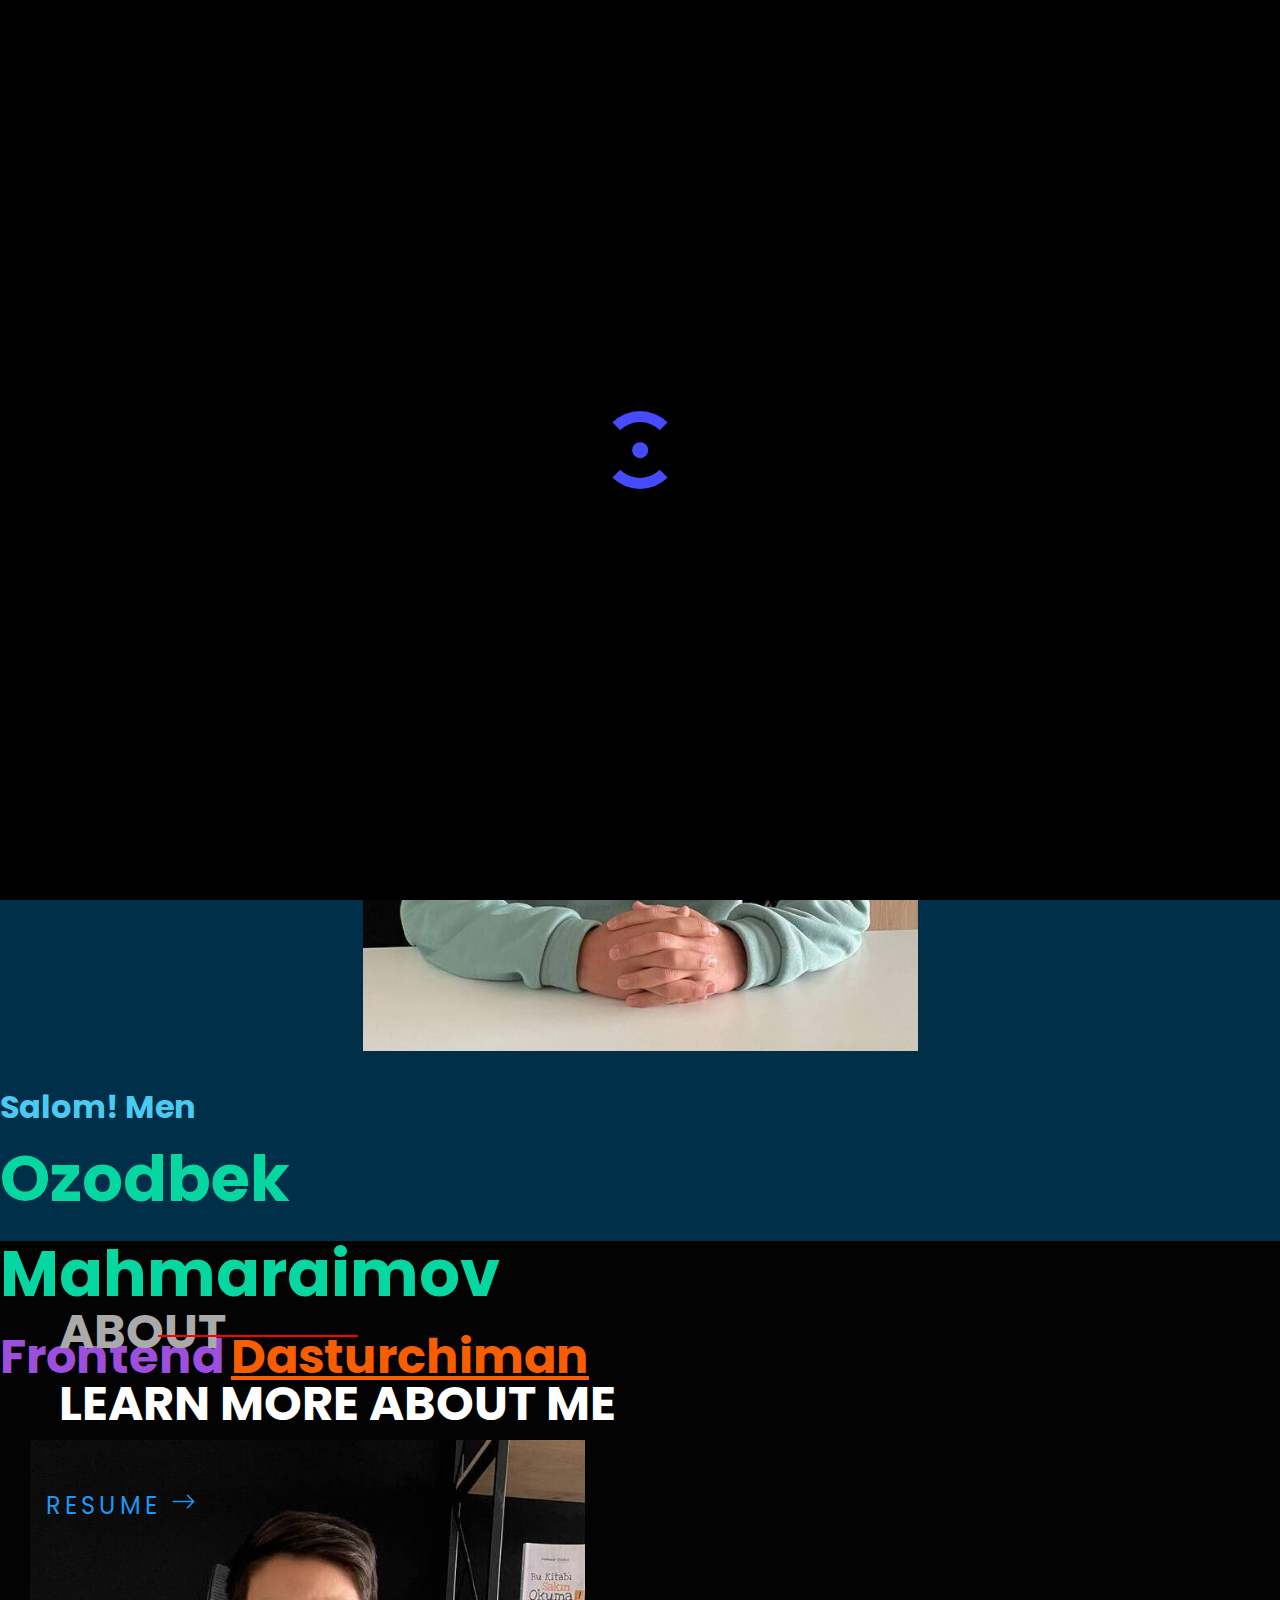
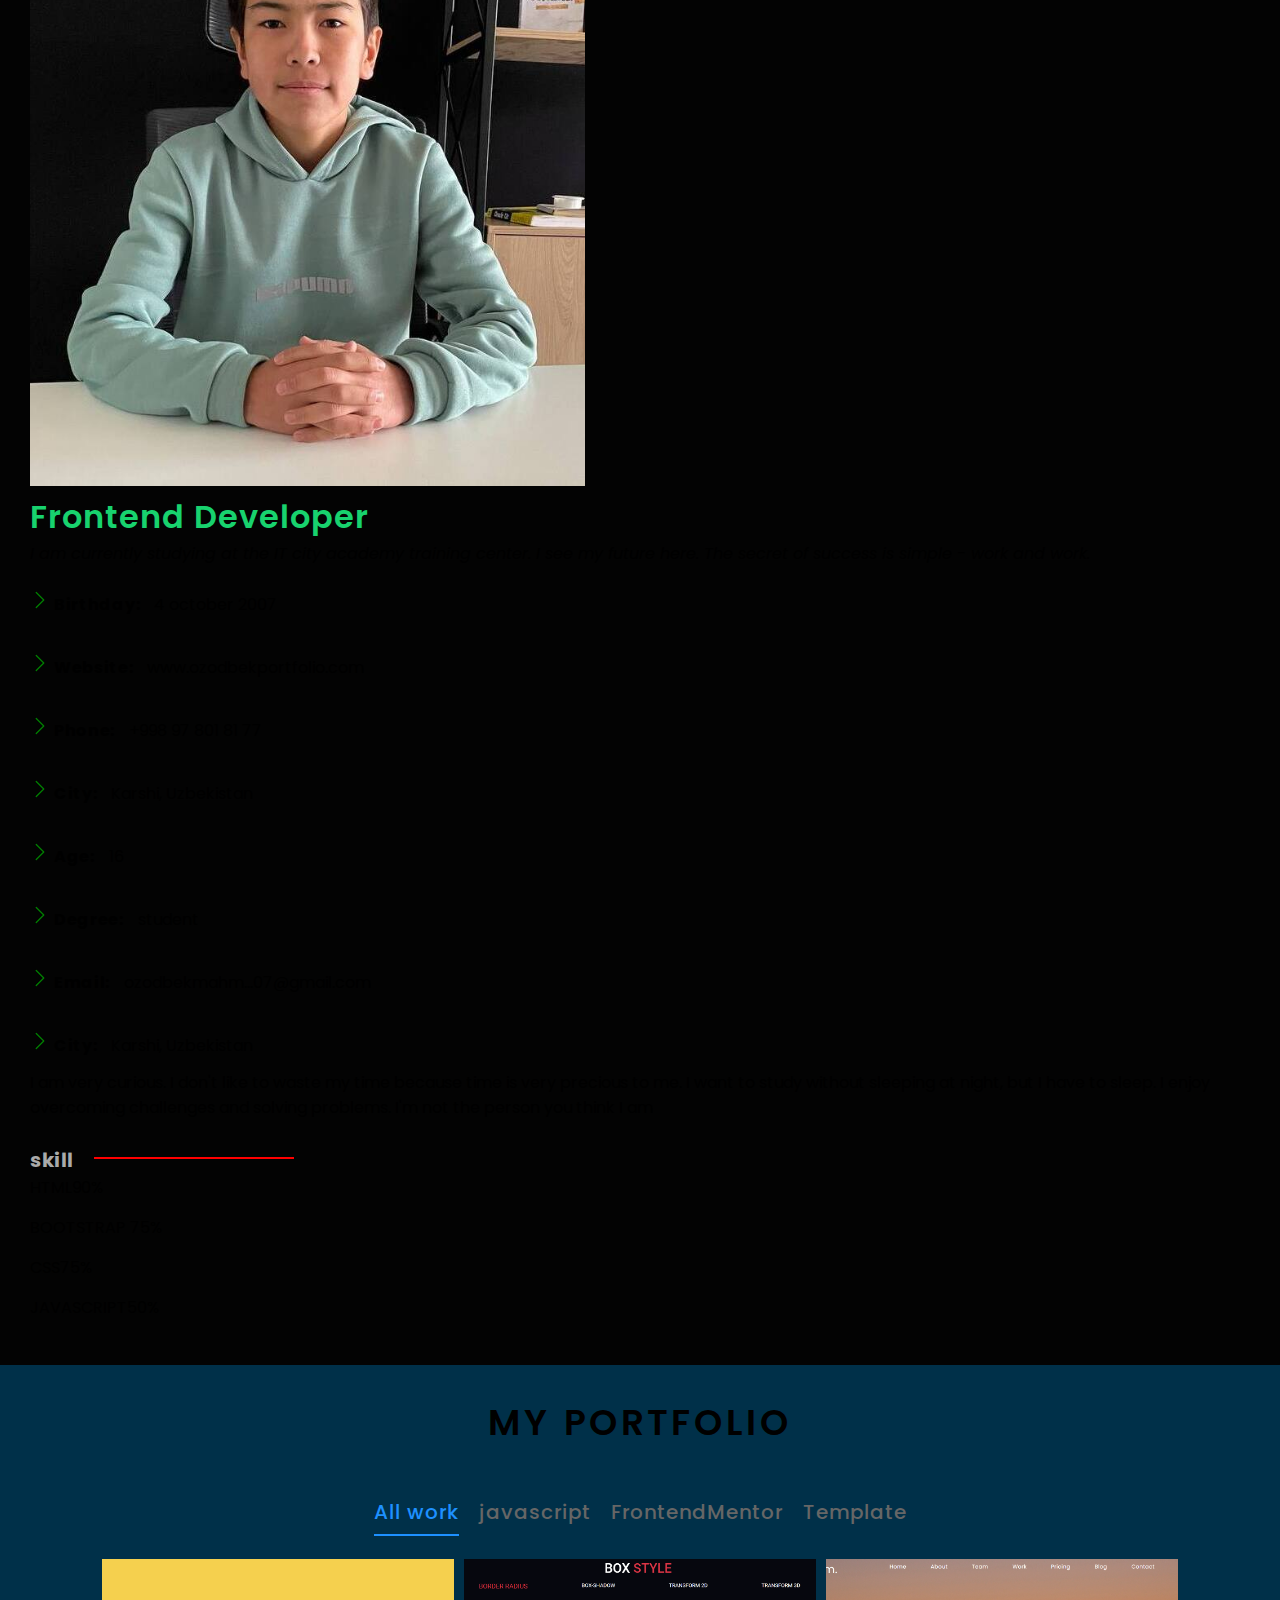
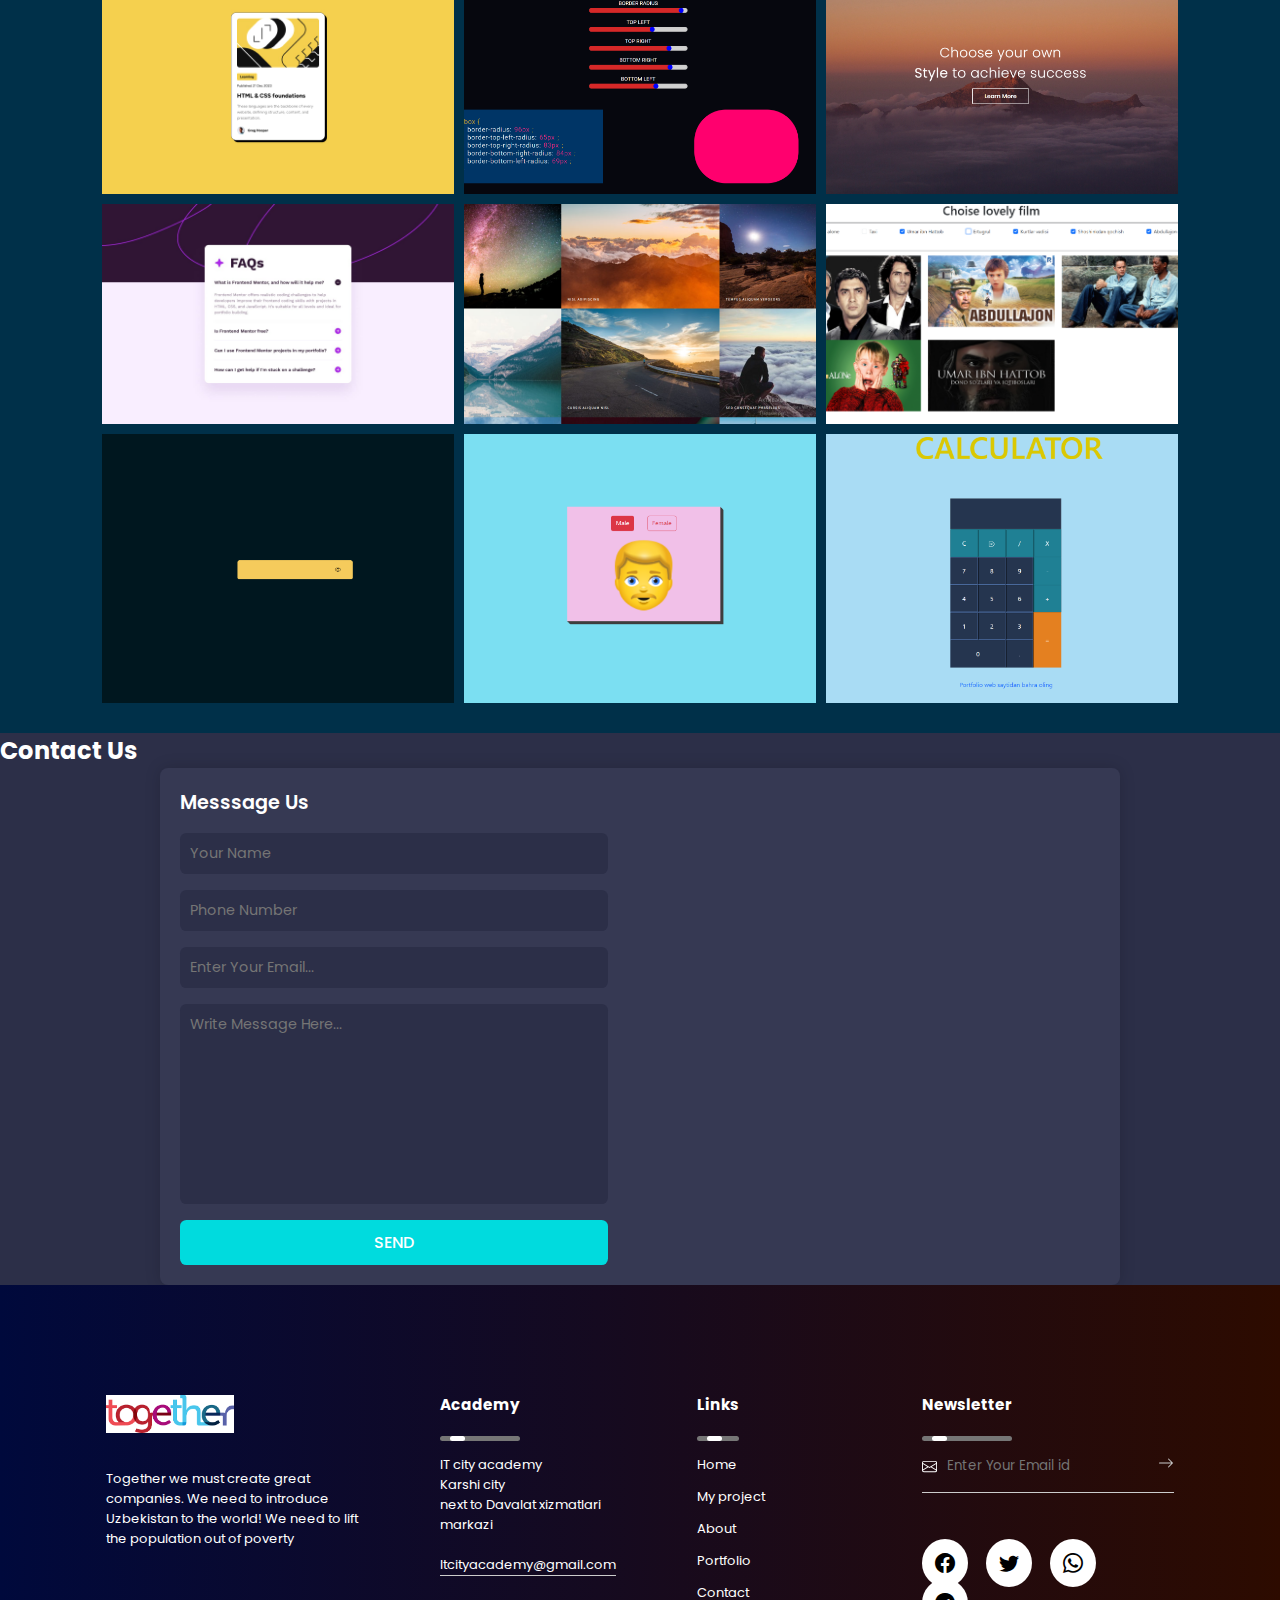
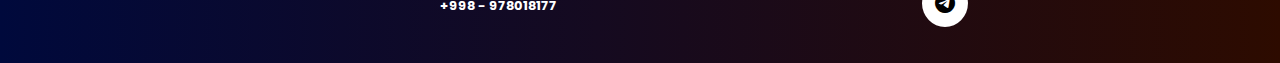
==== commit 4ce628af: "avvalgidanda yaxshiroq" ====
--- a/index.html
+++ b/index.html
@@ -23,6 +23,7 @@
 </head>
 
 <body>
+    <!-- 🚧  -->
     <!-- loader -->
     <div class="loader">
         <div class="spinner"></div>
@@ -110,9 +111,9 @@
                 <img class="img-fluid img-fluid1" src="img/me.jpg" alt="...">
             </div>
             <div class="col-md-6 col-12 home-text">
-                <h1 class="one-page-text1 texts"><span class="salom">Hello I'm</span> <br> <span
+                <h1 class="one-page-text1 texts"><span class="salom">Salom! Men</span> <br> <span
                         class="name">Ozodbek</span> <br> <span class="name">Mahmaraimov</span> <br> <span
-                        class="work">Frontend</span> <span class="work text-chiziq">Developer</span></h1>
+                        class="work">Frontend</span> <span class="work text-chiziq">Dasturchiman</span></h1>
                 <div class="tugma">
                     <a class="btn-resume" href="#">
                         <span></span>
@@ -363,15 +364,15 @@
                     <section class="btns">
                         <ul>
                             <li class="btn active text-light" data-filter="all">All work</li>
-                            <li class="btn text-light" data-filter="design">Design</li>
-                            <li class="btn text-light" data-filter="development">Development</li>
-                            <li class="btn text-light" data-filter="logo">Logo</li>
+                            <li class="btn text-light" data-filter="javascript">javascript</li>
+                            <li class="btn text-light" data-filter="FrontendMentor">FrontendMentor</li>
+                            <li class="btn text-light" data-filter="template">Template</li>
 
                         </ul>
                     </section>
 
                     <section class="gallery">
-                        <div class="card" data-item="development">
+                        <div class="card" data-item="FrontendMentor">
                             <div class="imgBox">
                                 <img src="img/desktop-design-Card.jpg" alt="...">
                             </div>
@@ -382,7 +383,7 @@
                             </div>
                         </div>
 
-                        <div class="card" data-item="design">
+                        <div class="card" data-item="javascript">
                             <div class="imgBox">
                                 <img src="img/Box style.png" alt="...">
                             </div>
@@ -393,7 +394,7 @@
                             </div>
                         </div>
 
-                        <div class="card" data-item="design">
+                        <div class="card" data-item="template">
                             <div class="imgBox">
                                 <img src="img/Lider practice.png" alt="...">
                             </div>
@@ -404,7 +405,7 @@
                             </div>
                         </div>
 
-                        <div class="card" data-item="logo">
+                        <div class="card" data-item="FrontendMentor">
                             <div class="imgBox">
                                 <img src="img/desktop-design-FAQ.jpg" alt="...">
                             </div>
@@ -415,7 +416,7 @@
                             </div>
                         </div>
 
-                        <div class="card" data-item="development">
+                        <div class="card" data-item="template">
                             <div class="imgBox">
                                 <img src="img/Gallery.png" alt="...">
                             </div>
@@ -426,47 +427,47 @@
                             </div>
                         </div>
 
-                        <div class="card" data-item="design">
-                            <div class="imgBox">
-                                <img src="img/website 3.jpg" alt="...">
-                            </div>
-                            <div class="imgText">
-                                <h2>Design 3</h2>
-                                <p>Lorem ipsum dolor sit amet consectetur adipisicing elit.</p>
-                                <a class="btn rounded-5 py-3 px-4"><i class="fa-solid fa-arrow-right"></i></a>
-                            </div>
-                        </div>
-
-                        <div class="card" data-item="logo">
-                            <div class="imgBox">
-                                <img src="img/logo 1.jpg" alt="...">
-                            </div>
-                            <div class="imgText">
-                                <h2>Logo 1</h2>
-                                <p>Lorem ipsum dolor sit amet consectetur adipisicing elit.</p>
-                                <a class="btn rounded-5 py-3 px-4"><i class="fa-solid fa-arrow-right"></i></a>
-                            </div>
-                        </div>
-
-                        <div class="card" data-item="development">
-                            <div class="imgBox">
-                                <img src="img/logo 2.jpg" alt="...">
-                            </div>
-                            <div class="imgText">
-                                <h2>Websie 3</h2>
-                                <p>Lorem ipsum dolor sit amet consectetur adipisicing elit.</p>
-                                <a class="btn rounded-5 py-3 px-4"><i class="fa-solid fa-arrow-right"></i></a>
-                            </div>
-                        </div>
-
-                        <div class="card" data-item="logo">
-                            <div class="imgBox">
-                                <img src="img/logo 3.jpg" alt="...">
-                            </div>
-                            <div class="imgText">
-                                <h2>Logo 3</h2>
-                                <p>Lorem ipsum dolor sit amet consectetur adipisicing elit.</p>
-                                <a class="btn rounded-5 py-3 px-4"><i class="fa-solid fa-arrow-right"></i></a>
+                        <div class="card" data-item="javascript">
+                            <div class="imgBox">
+                                <img src="img/choose film.png" alt="...">
+                            </div>
+                            <div class="imgText">
+                                <h2>Choose film</h2>
+                                <p>Film checkbox yordamida tanlanadi.</p>
+                                <a target="_blank" href="https://ozodbekmahmaraimov.github.io/Checbox-choose/" class="btn rounded-5 py-3 px-4"><i class="fa-solid fa-arrow-right"></i></a>
+                            </div>
+                        </div>
+
+                        <div class="card" data-item="javascript">
+                            <div class="imgBox">
+                                <img src="img/input .png" alt="...">
+                            </div>
+                            <div class="imgText">
+                                <h2>input password</h2>
+                                <p>Ko'zcha bosilsa ko'rinadi va yana bosilsa ko'rinmaydi</p>
+                                <a target="_blank" href="https://ozodbekmahmaraimov.github.io/Input-password-and-text/" class="btn rounded-5 py-3 px-4"><i class="fa-solid fa-arrow-right"></i></a>
+                            </div>
+                        </div>
+
+                        <div class="card" data-item="javascript">
+                            <div class="imgBox">
+                                <img src="img/male or female.png" alt="...">
+                            </div>
+                            <div class="imgText">
+                                <h2>Male or Female</h2>
+                                <p>Radioda maleni bosilsa male bo'ladi femaleni bosilsa female bo'ladi</p>
+                                <a target="_blank" href="https://ozodbekmahmaraimov.github.io/radio-femalle-or-male/" class="btn rounded-5 py-3 px-4"><i class="fa-solid fa-arrow-right"></i></a>
+                            </div>
+                        </div>
+
+                        <div class="card" data-item="javascript">
+                            <div class="imgBox">
+                                <img src="img/Skrinshot 2023-12-15 095301.png" alt="...">
+                            </div>
+                            <div class="imgText">
+                                <h2>Calculator</h2>
+                                <p>Soddagina Calculator (endi o'rganish paytida qilingan)</p>
+                                <a target="_blank" href="https://onlinecalculatordesign.netlify.app/" class="btn rounded-5 py-3 px-4"><i class="fa-solid fa-arrow-right"></i></a>
                             </div>
                         </div>
                     </section>
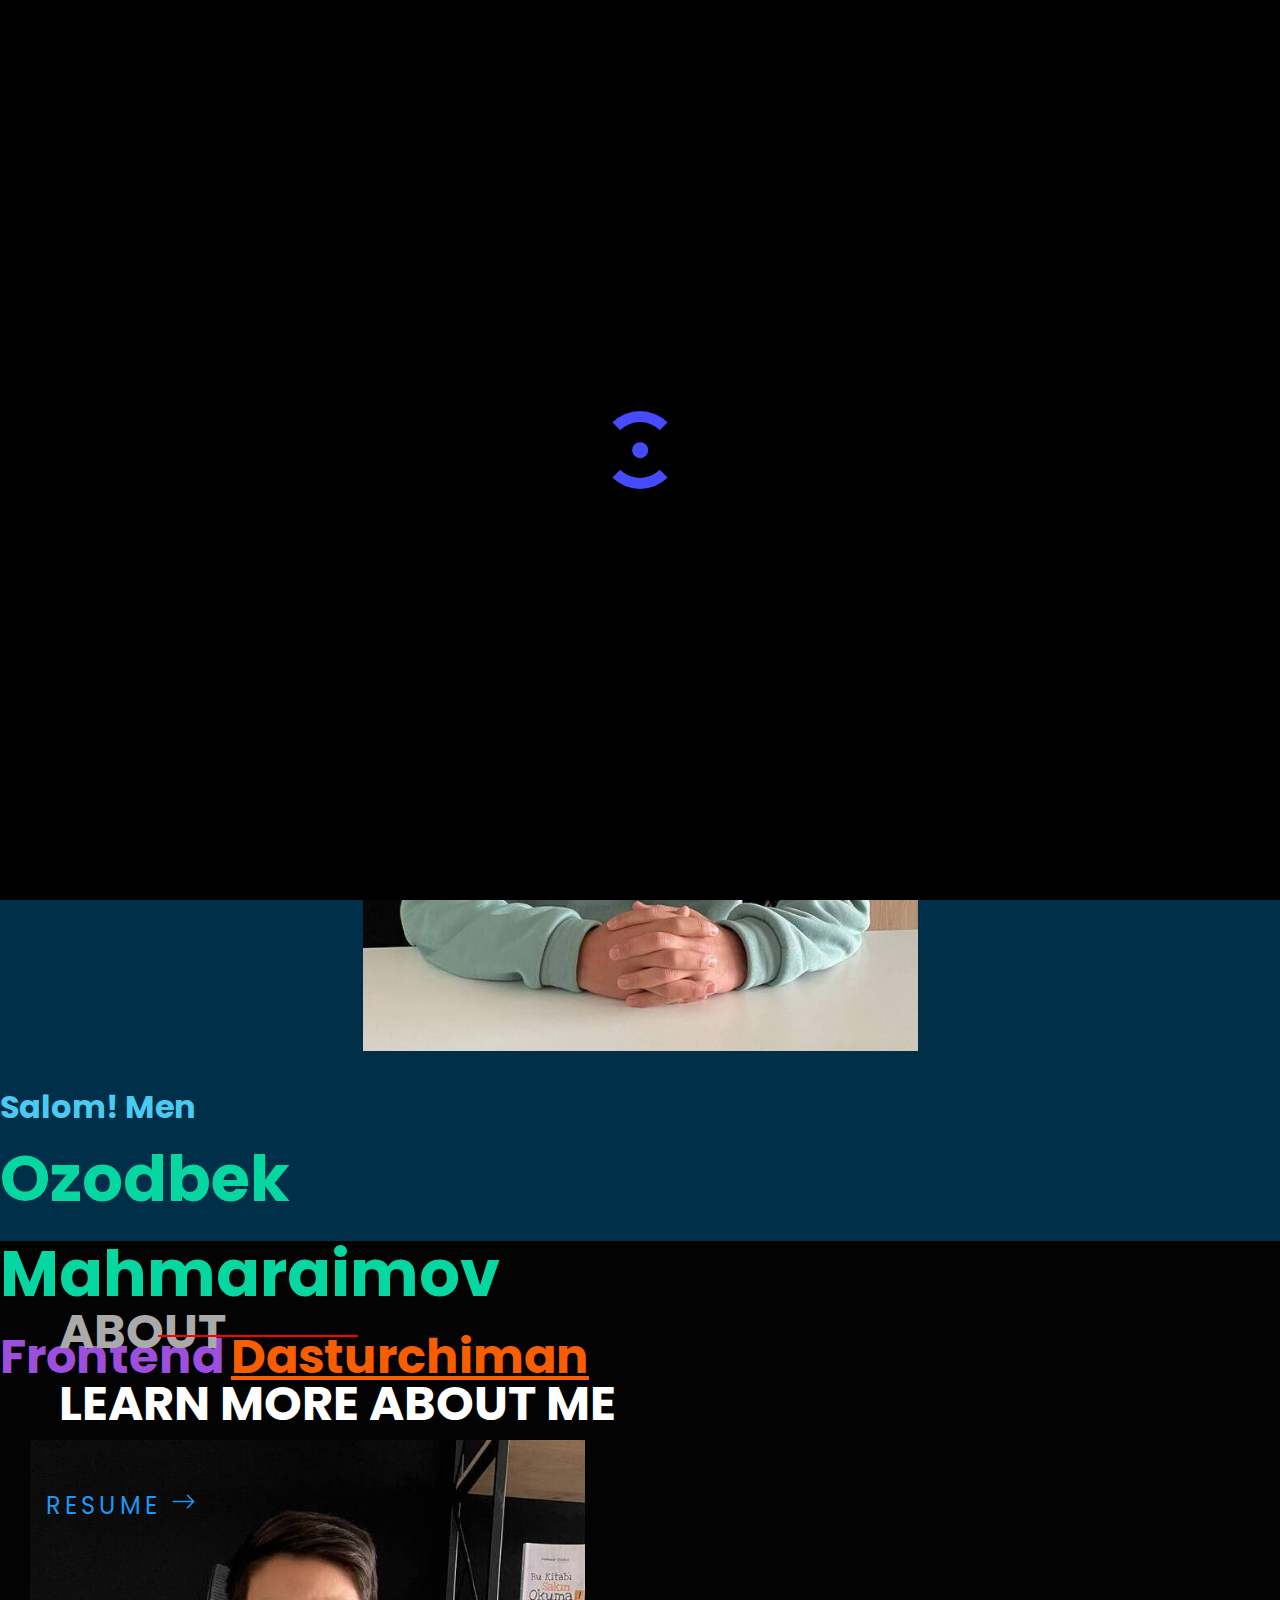
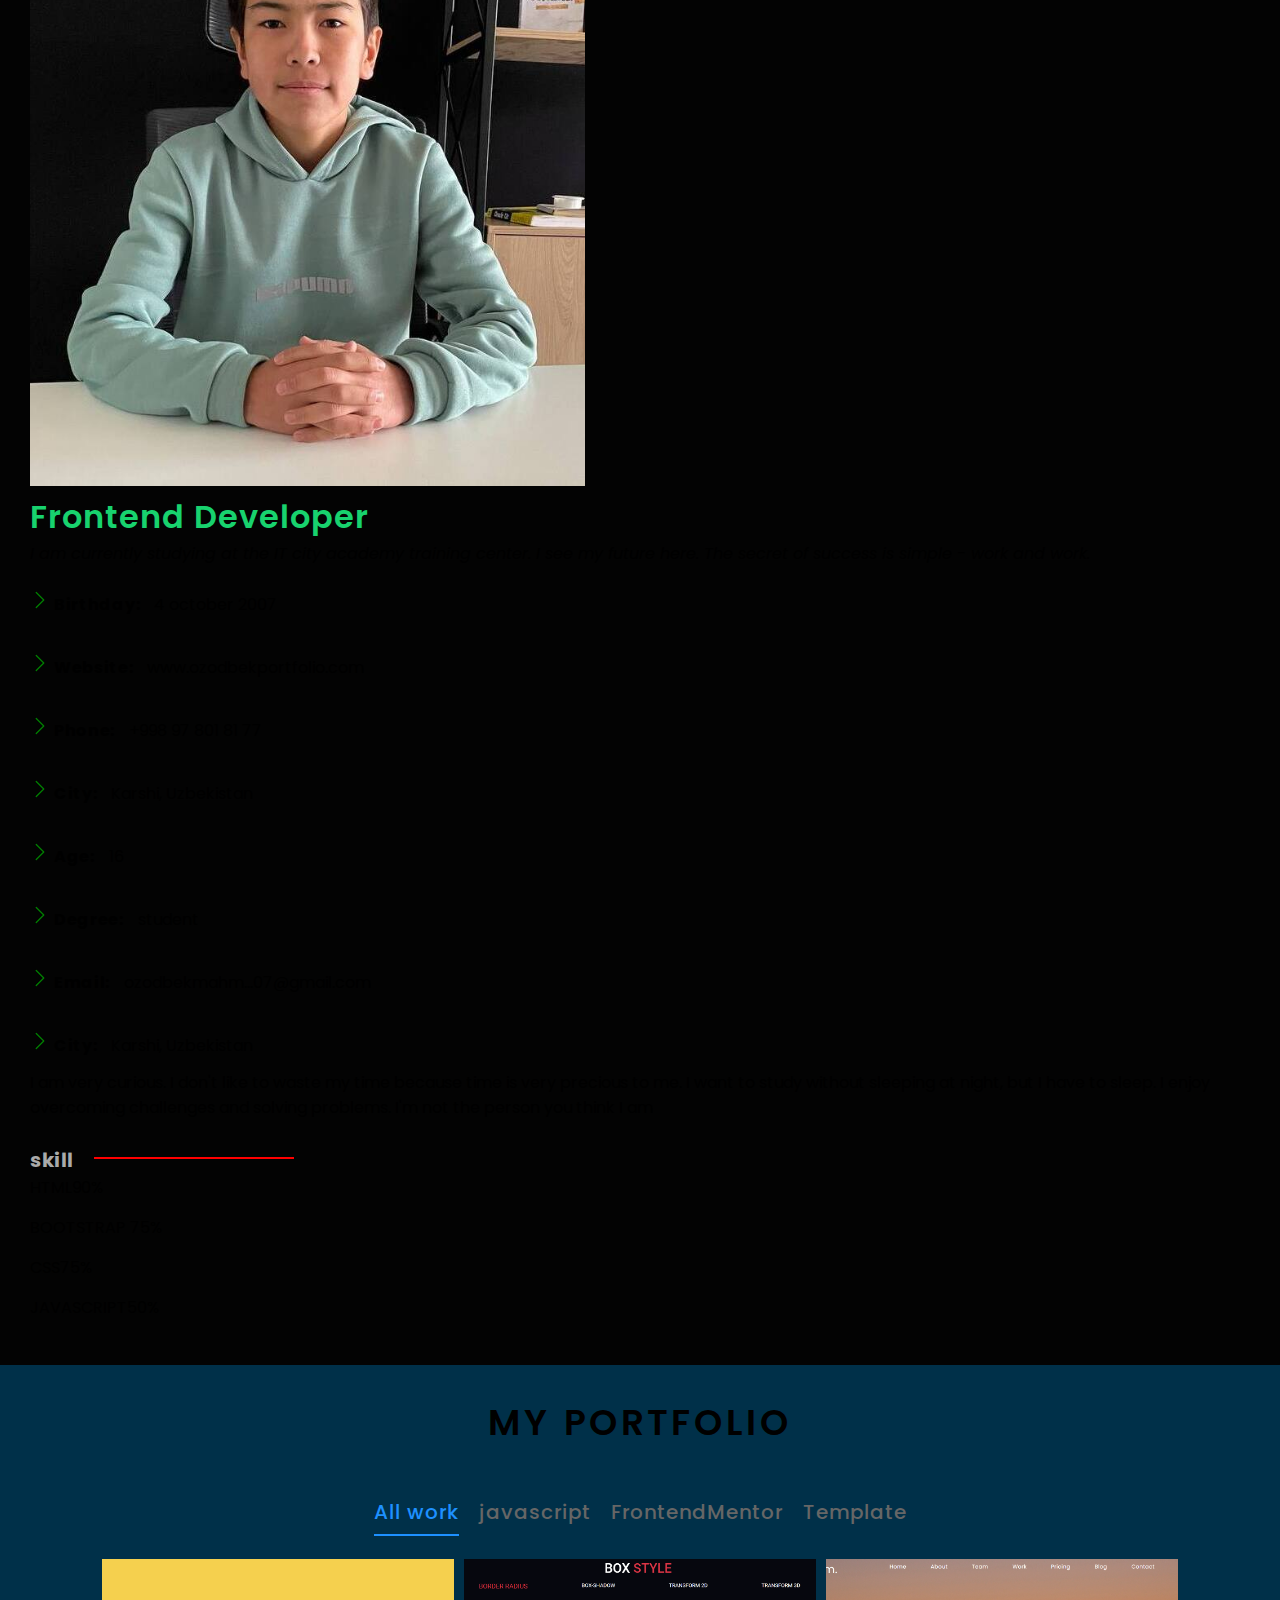
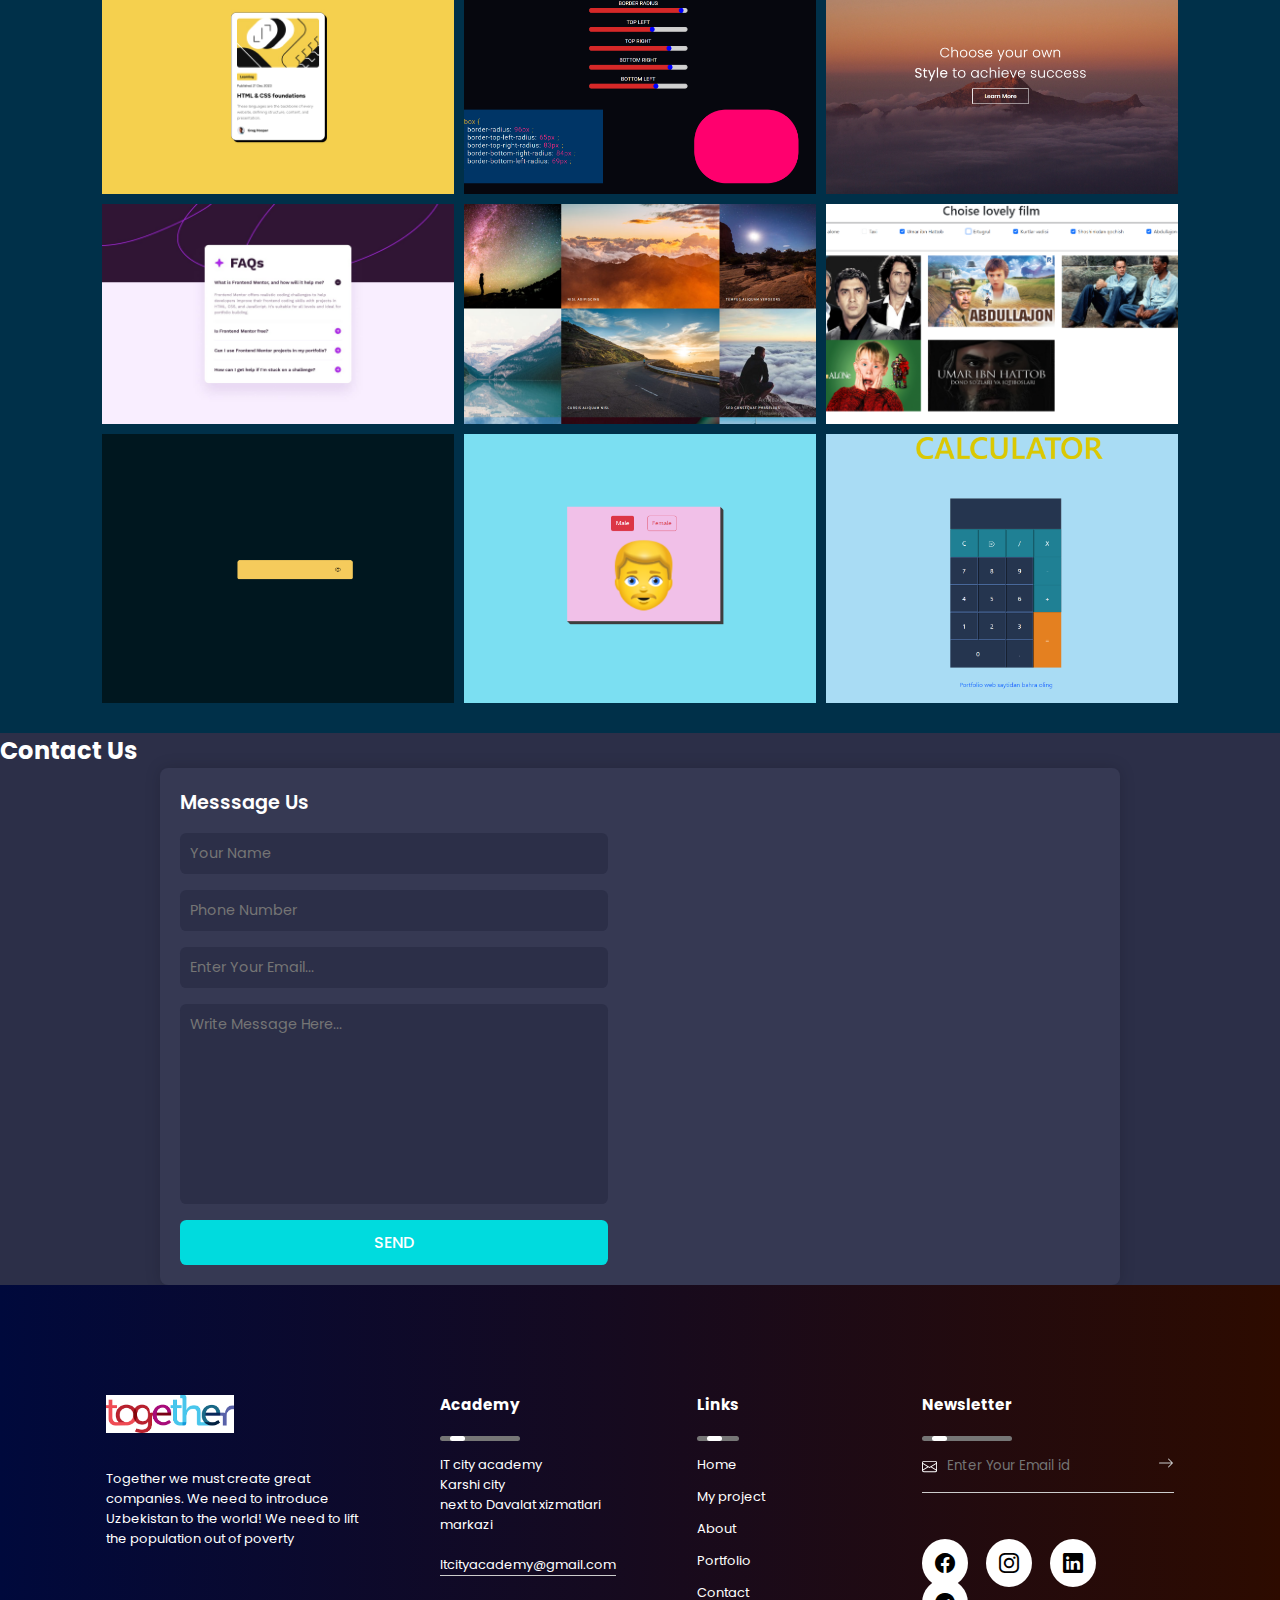
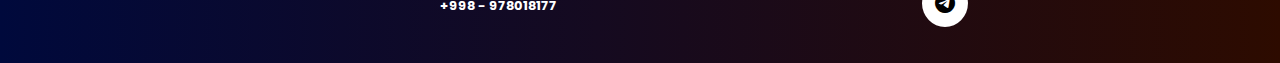
==== commit d0b50551: "yanada mukammal" ====
--- a/index.html
+++ b/index.html
@@ -555,10 +555,10 @@
                     </button>
                 </form>
                 <div class="social-icons">
-                    <i class="bi bi-facebook"></i>
-                    <i class="bi bi-twitter"></i>
-                    <i class="bi bi-whatsapp"></i>
-                    <i class="bi bi-telegram"></i>
+                    <a target="_blank" href="https://www.facebook.com/profile.php?id=61555162656199"><i class="bi bi-facebook"></i></a>
+                    <a target="_blank" href="https://www.instagram.com/ozodbekmahmaraimov07/"><i class="bi bi-instagram"></i></a>
+                    <a target="_blank" href="https://www.linkedin.com/in/ozodbek-mahmaraimov-086b182a8/"><i class="bi bi-linkedin"></i></a>
+                    <a target="_blank" href="https://t.me/Ozodbek_frontend"><i class="bi bi-telegram"></i></a>
                 </div>
             </div>
         </div>
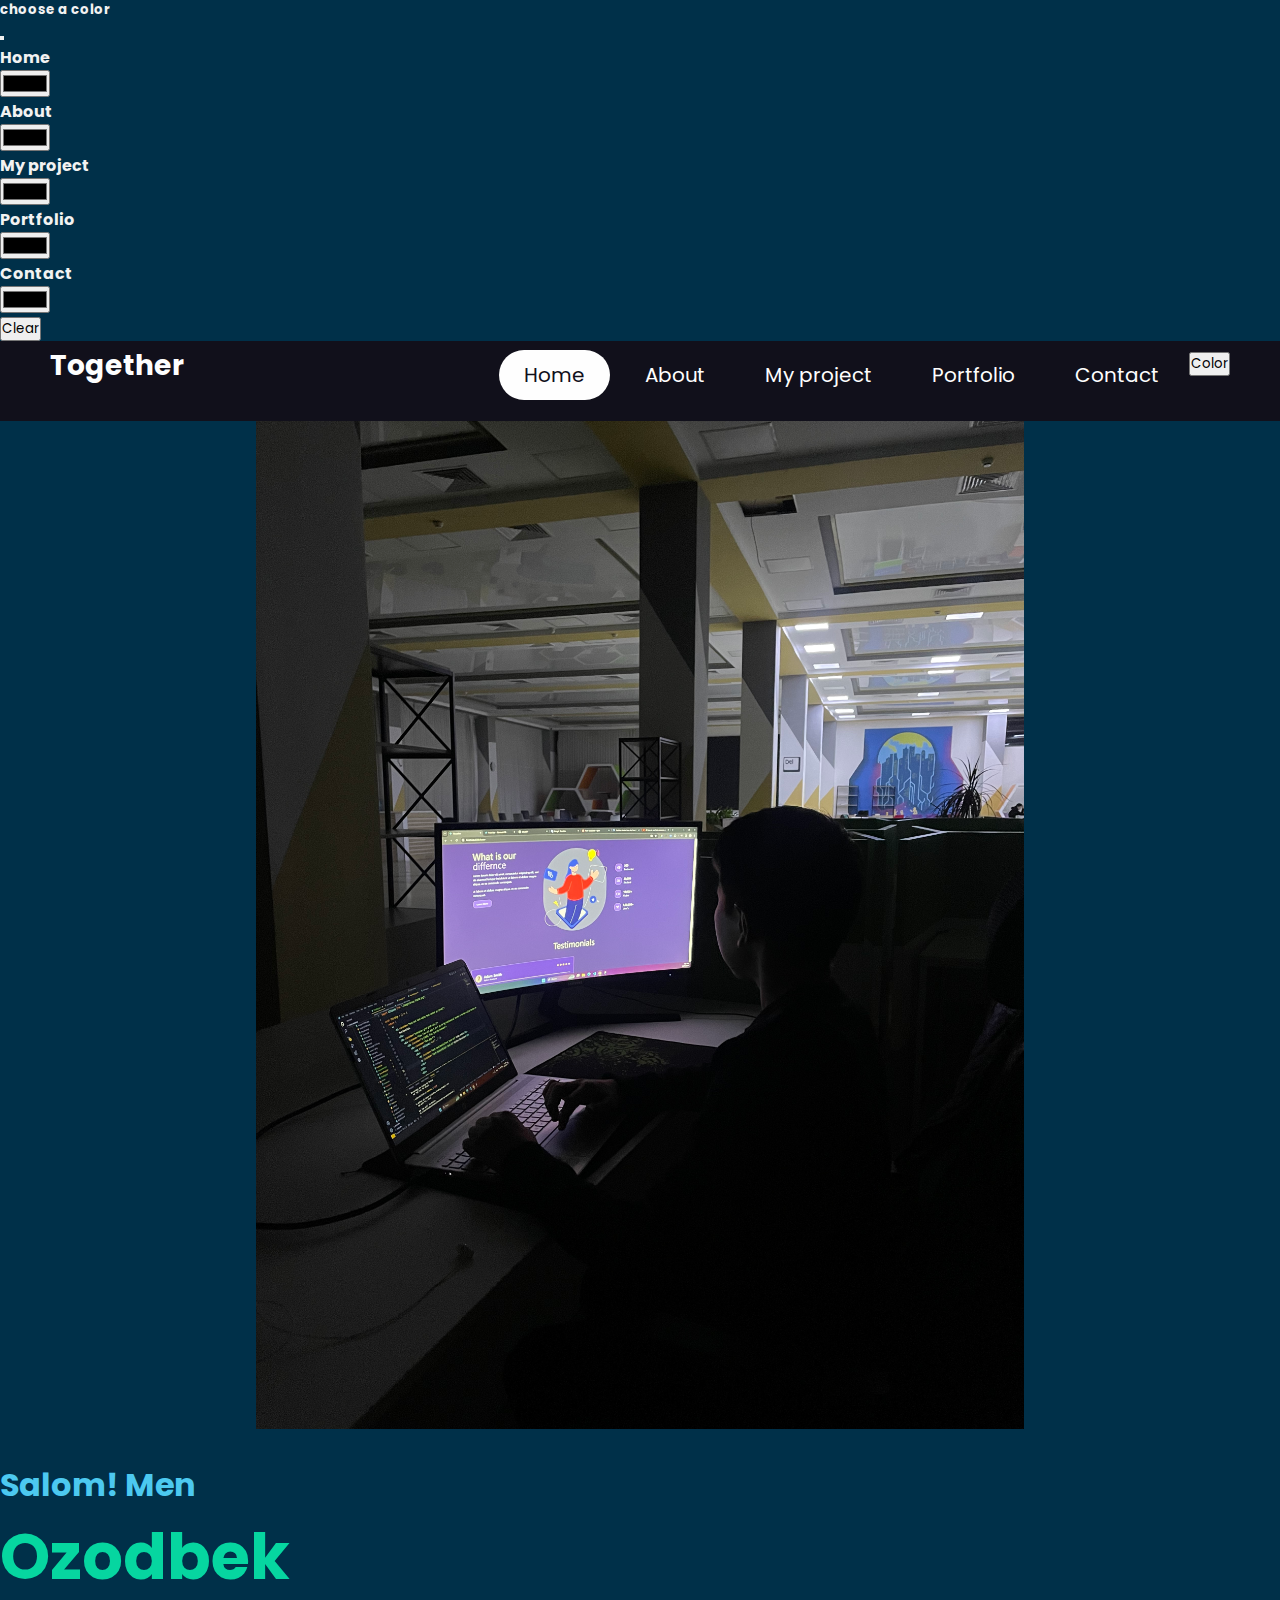
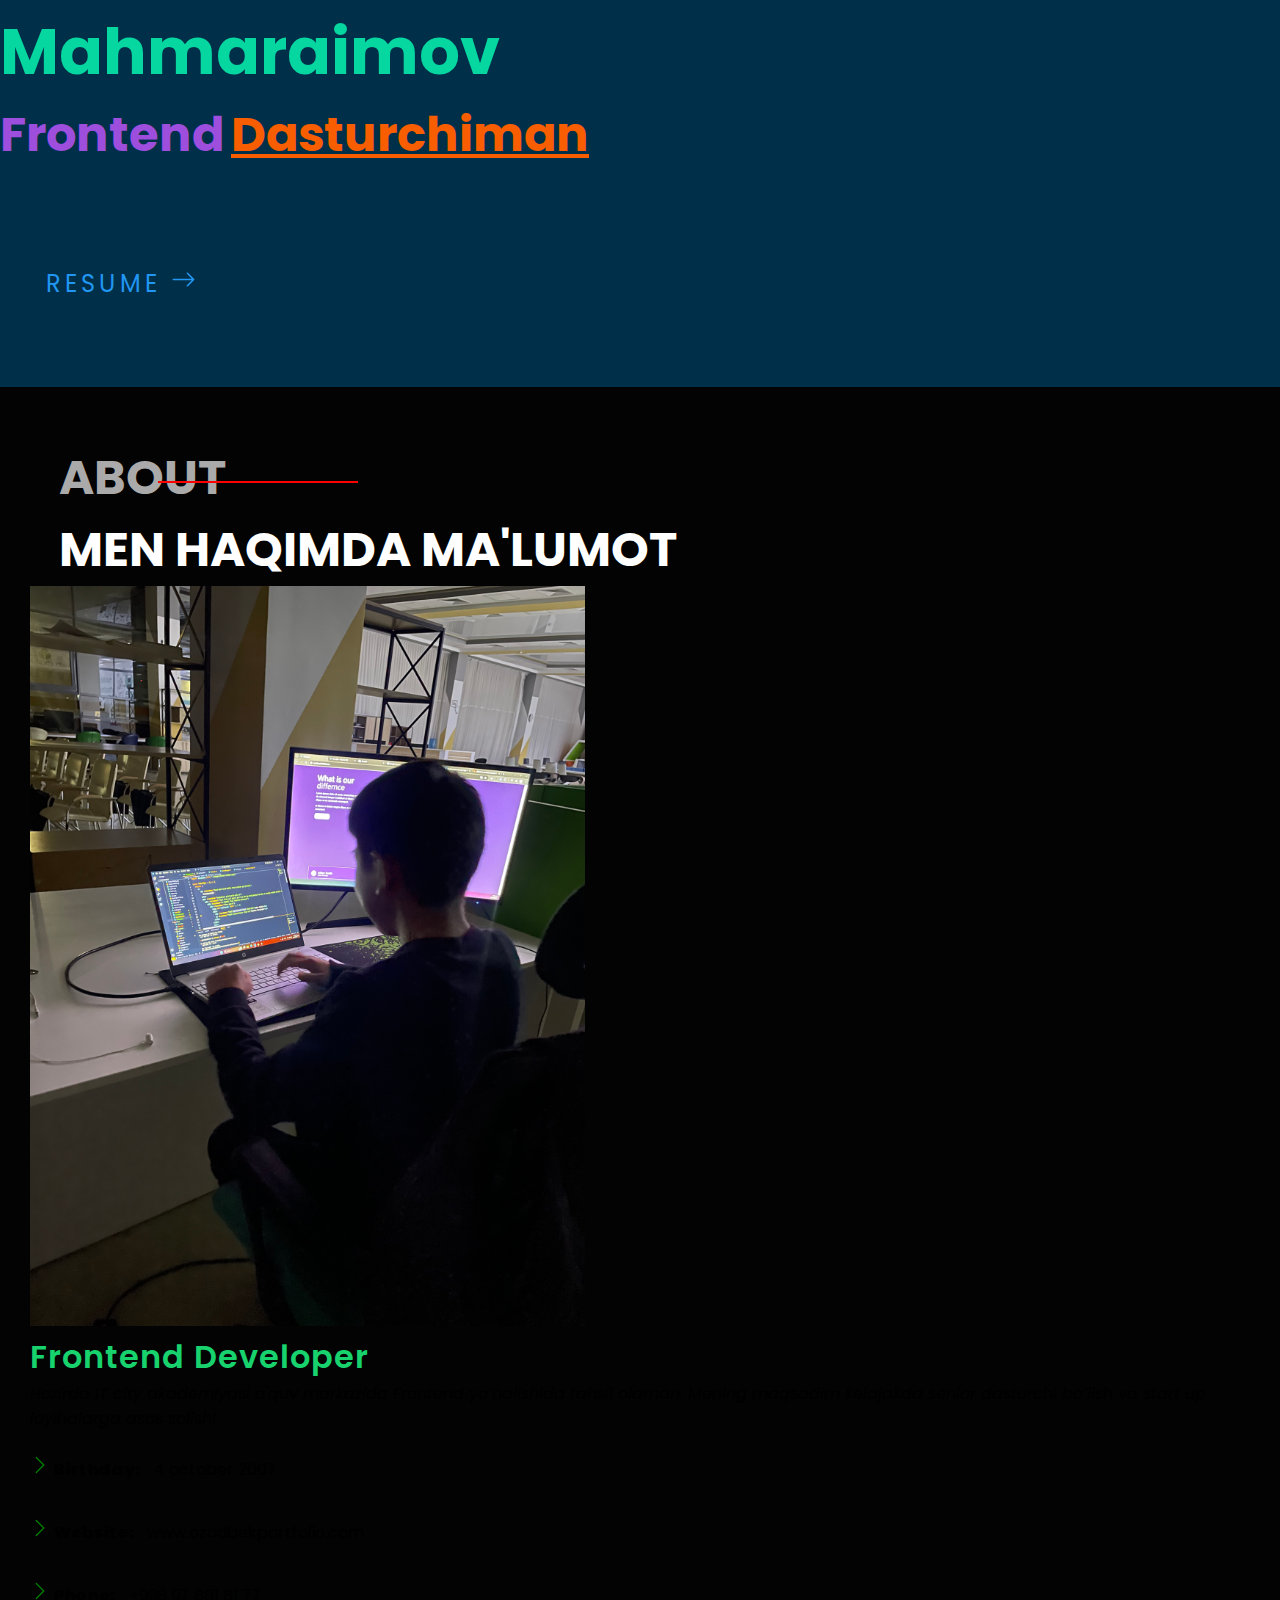
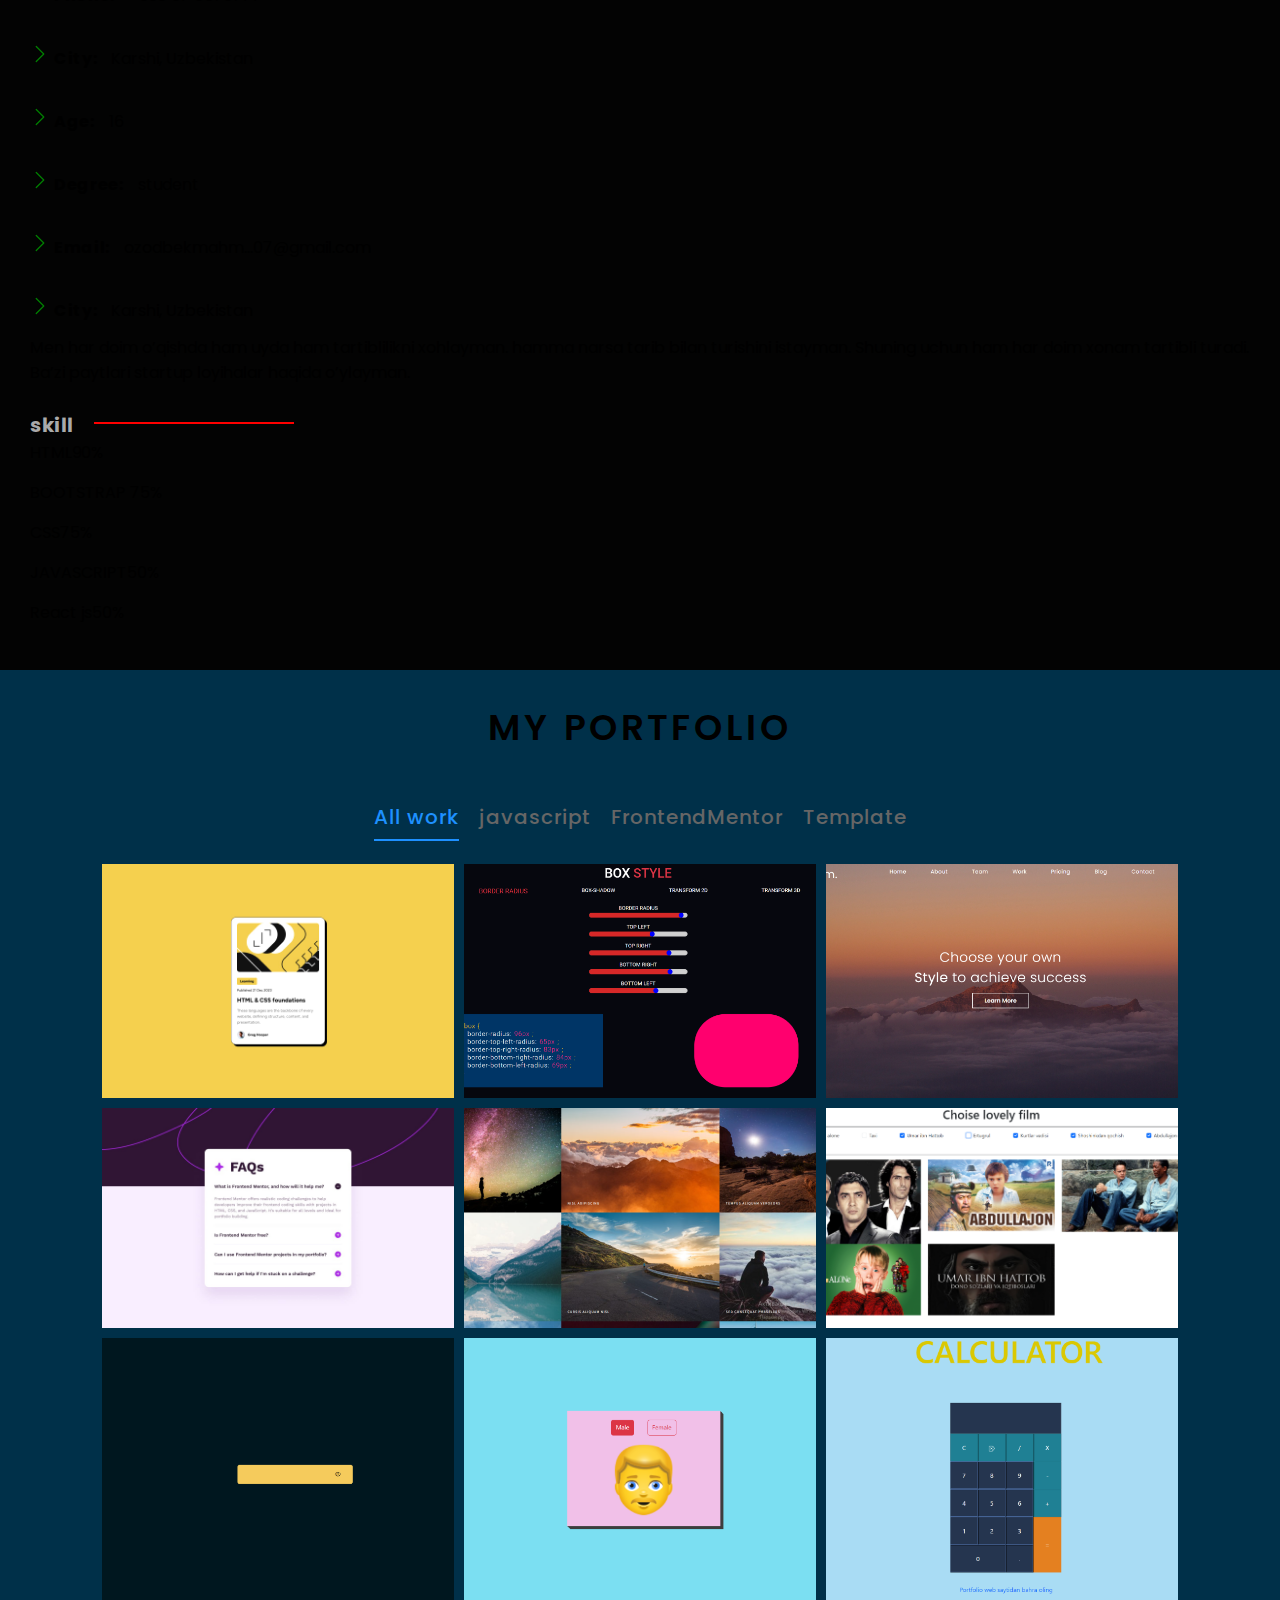
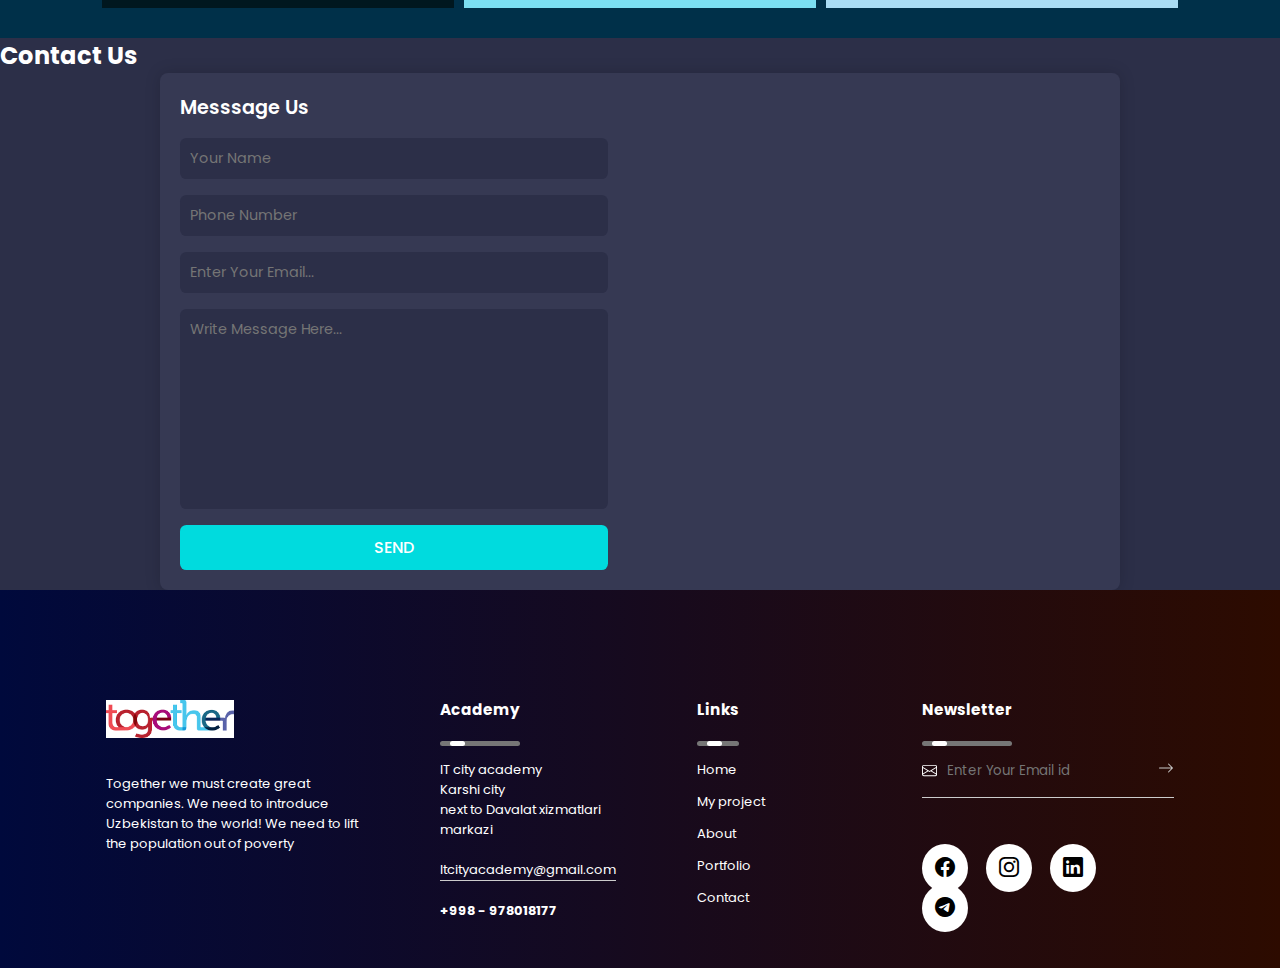
==== commit 49ebfd15: "qulay usulda foydalaning" ====
--- a/index.html
+++ b/index.html
@@ -25,9 +25,9 @@
 <body>
     <!-- 🚧  -->
     <!-- loader -->
-    <div class="loader">
+    <!-- <div class="loader">
         <div class="spinner"></div>
-    </div>
+    </div> -->
     <!-- loader -->
 
     <!-- offcanvas  -->
@@ -107,8 +107,8 @@
     <!-- home page  -->
     <div class="conatainer one-page">
         <div class="row home-row mt-5">
-            <div class="col-md-6 col-12 home_rasm-col scaleImage">
-                <img class="img-fluid img-fluid1" src="img/me.jpg" alt="...">
+            <div class="col-md-6 col-12 home_rasm-col ">
+                <img class="img-fluid" src="img/my image.JPG" alt="...">
             </div>
             <div class="col-md-6 col-12 home-text">
                 <h1 class="one-page-text1 texts"><span class="salom">Salom! Men</span> <br> <span
@@ -142,14 +142,14 @@
                 <!-- <h2 class="text-light"><span class="text-uppercase fs-5 about-text pb-5">about</span><br><span
                     class="more-about-text">LEARN MORE ABOUT ME</span></h2> -->
                 <h2 class="text-light"><span class="text-uppercase fs-5 about-text pb-5"
-                        style="color: #aaaaaa;">about</span><br><span class="more-about-text">LEARN MORE ABOUT ME</span>
+                        style="color: #aaaaaa;">about</span><br><span class="more-about-text">MEN HAQIMDA Ma'lumot</span>
                 </h2>
             </div>
             <div class="row">
 
                 <!-- image part -->
                 <div class="col-md-4">
-                    <img class="img-fluid about-image" src="img/me.jpg" alt="...">
+                    <img class="img-fluid about-image" src="img/about.jpg" alt="...">
                     <img class="img-fluid mt-5 about-image about-image2" src="img/website 1.jpg" alt="...">
                 </div>
                 <!-- / image part -->
@@ -157,8 +157,7 @@
                 <!-- text part  -->
                 <div class="col-md-8">
                     <h3 class="about-work-text ps-3">Frontend Developer</h3>
-                    <p class="text-italic text-light ps-3">I am currently studying at the IT city academy training
-                        center. I see my future here. The secret of success is simple - work and work.</p>
+                    <p class="text-italic text-light ps-3">Hozirda IT city akademiyasi o'quv markazida Frontend yo’nalishida tahsil olaman. Mening maqsadim  kelajakda senior dasturchi bo’lish va start up loyihalarga asos solish!</p>
                     <!-- personal information -->
                     <div class="row">
                         <!-- one personal information -->
@@ -241,9 +240,7 @@
                         <!-- / two personal information -->
                     </div>
                     <!-- / personal information -->
-                    <p class="ps-3 pt-3 text-light">I am very curious. I don't like to waste my time because time is
-                        very precious to me. I want to study without sleeping at night, but I have to sleep. I enjoy
-                        overcoming challenges and solving problems. I'm not the person you think I am</p>
+                    <p class="ps-3 pt-3 text-light">Men har doim o’qishda ham uyda ham tartiblilikni xohlayman. hamma narsa tarib bilan turishini istayman. Shuning uchun ham har doim xonam tartibli turadi. Ba’zi paytlari startup loyihalar haqida o’ylayman.</p>
                 </div>
 
                 <!-- / text part  -->
@@ -280,6 +277,15 @@
                     </div>
                     <div class="col-md-6 skill-col">
                         <span class="text-light">JAVASCRIPT</span><span class="text-light float-end">50%</span>
+                        <div class="progress mt-2 rounded-0" role="progressbar" aria-label="Example 20px high"
+                            aria-valuenow="25" aria-valuemin="0" aria-valuemax="100" style="height: 15px;">
+                            <div class="progress-bar" style="width: 50%"></div>
+                        </div>
+                    </div>
+                </div>
+                <div class="row mt-5">
+                    <div class="col-md-6 skill-col">
+                        <span class="text-light">React js</span><span class="text-light float-end">50%</span>
                         <div class="progress mt-2 rounded-0" role="progressbar" aria-label="Example 20px high"
                             aria-valuenow="25" aria-valuemin="0" aria-valuemax="100" style="height: 15px;">
                             <div class="progress-bar" style="width: 50%"></div>
@@ -378,7 +384,7 @@
                             </div>
                             <div class="imgText">
                                 <h2>Blog Card</h2>
-                                <p>Bu kichkina loyiha frontend Mentor web saytining vazifalaridan biri.</p>
+                                <!-- <p>Bu kichkina loyiha frontend Mentor web saytining vazifalaridan biri.</p> -->
                                 <a target="_blank" href="https://blog-card-five.vercel.app/" class="btn rounded-5 py-3 px-4"><i class="fa-solid fa-arrow-right"></i></a>
                             </div>
                         </div>
@@ -389,7 +395,7 @@
                             </div>
                             <div class="imgText">
                                 <h2>Box style</h2>
-                                <p>Bu web-sayt dasturchiga uchun boxga style berishda qo'l keladi</p>
+                                <!-- <p>Bu web-sayt dasturchiga uchun boxga style berishda qo'l keladi</p> -->
                                 <a target="_blank" href="https://box-style.vercel.app/" class="btn rounded-5 py-3 px-4"><i class="fa-solid fa-arrow-right"></i></a>
                             </div>
                         </div>
@@ -400,7 +406,7 @@
                             </div>
                             <div class="imgText">
                                 <h2>index-particles</h2>
-                                <p>Wexim templatining clone. Qiziqish uchun qilingan</p>
+                                <!-- <p>Wexim templatining clone. Qiziqish uchun qilingan</p> -->
                                 <a target="_blank" href="https://liders-practice.vercel.app/" class="btn rounded-5 py-3 px-4"><i class="fa-solid fa-arrow-right"></i></a>
                             </div>
                         </div>
@@ -411,7 +417,7 @@
                             </div>
                             <div class="imgText">
                                 <h2>FAQ acardion</h2>
-                                <p>Bu loyiha frontend Mentor web saytining vazifalaridan biri</p>
+                                <!-- <p>Bu loyiha frontend Mentor web saytining vazifalaridan biri</p> -->
                                 <a target="_blank" href="https://faq-acardion.vercel.app/" class="btn rounded-5 py-3 px-4"><i class="fa-solid fa-arrow-right"></i></a>
                             </div>
                         </div>
@@ -422,7 +428,7 @@
                             </div>
                             <div class="imgText">
                                 <h2>Gallery web site</h2>
-                                <p>Ajoyib ko'rinishdagi gallery web sayti</p>
+                                <!-- <p>Ajoyib ko'rinishdagi gallery web sayti</p> -->
                                 <a target="_blank" href="https://gallery-web-site.vercel.app/" class="btn rounded-5 py-3 px-4"><i class="fa-solid fa-arrow-right"></i></a>
                             </div>
                         </div>
@@ -433,7 +439,7 @@
                             </div>
                             <div class="imgText">
                                 <h2>Choose film</h2>
-                                <p>Film checkbox yordamida tanlanadi.</p>
+                                <!-- <p>Film checkbox yordamida tanlanadi.</p> -->
                                 <a target="_blank" href="https://ozodbekmahmaraimov.github.io/Checbox-choose/" class="btn rounded-5 py-3 px-4"><i class="fa-solid fa-arrow-right"></i></a>
                             </div>
                         </div>
@@ -444,7 +450,7 @@
                             </div>
                             <div class="imgText">
                                 <h2>input password</h2>
-                                <p>Ko'zcha bosilsa ko'rinadi va yana bosilsa ko'rinmaydi</p>
+                                <!-- <p>Ko'zcha bosilsa ko'rinadi va yana bosilsa ko'rinmaydi</p> -->
                                 <a target="_blank" href="https://ozodbekmahmaraimov.github.io/Input-password-and-text/" class="btn rounded-5 py-3 px-4"><i class="fa-solid fa-arrow-right"></i></a>
                             </div>
                         </div>
@@ -455,7 +461,7 @@
                             </div>
                             <div class="imgText">
                                 <h2>Male or Female</h2>
-                                <p>Radioda maleni bosilsa male bo'ladi femaleni bosilsa female bo'ladi</p>
+                                <!-- <p>Radioda maleni bosilsa male bo'ladi femaleni bosilsa female bo'ladi</p> -->
                                 <a target="_blank" href="https://ozodbekmahmaraimov.github.io/radio-femalle-or-male/" class="btn rounded-5 py-3 px-4"><i class="fa-solid fa-arrow-right"></i></a>
                             </div>
                         </div>
@@ -466,7 +472,7 @@
                             </div>
                             <div class="imgText">
                                 <h2>Calculator</h2>
-                                <p>Soddagina Calculator (endi o'rganish paytida qilingan)</p>
+                                <!-- <p>Soddagina Calculator (endi o'rganish paytida qilingan)</p> -->
                                 <a target="_blank" href="https://onlinecalculatordesign.netlify.app/" class="btn rounded-5 py-3 px-4"><i class="fa-solid fa-arrow-right"></i></a>
                             </div>
                         </div>
--- a/css/style.css
+++ b/css/style.css
@@ -141,7 +141,7 @@
 
 /* home  */
 .one-page {
-    height: 100vh;
+    /* height: 100vh; */
     background-color: #003049;
     padding-top: 4rem;
     padding-bottom: 4rem;
@@ -162,7 +162,7 @@
 }
 
 .home_rasm-col img {
-    height: 92%;
+    width: 60%;
 }
 
 /* .home-row {
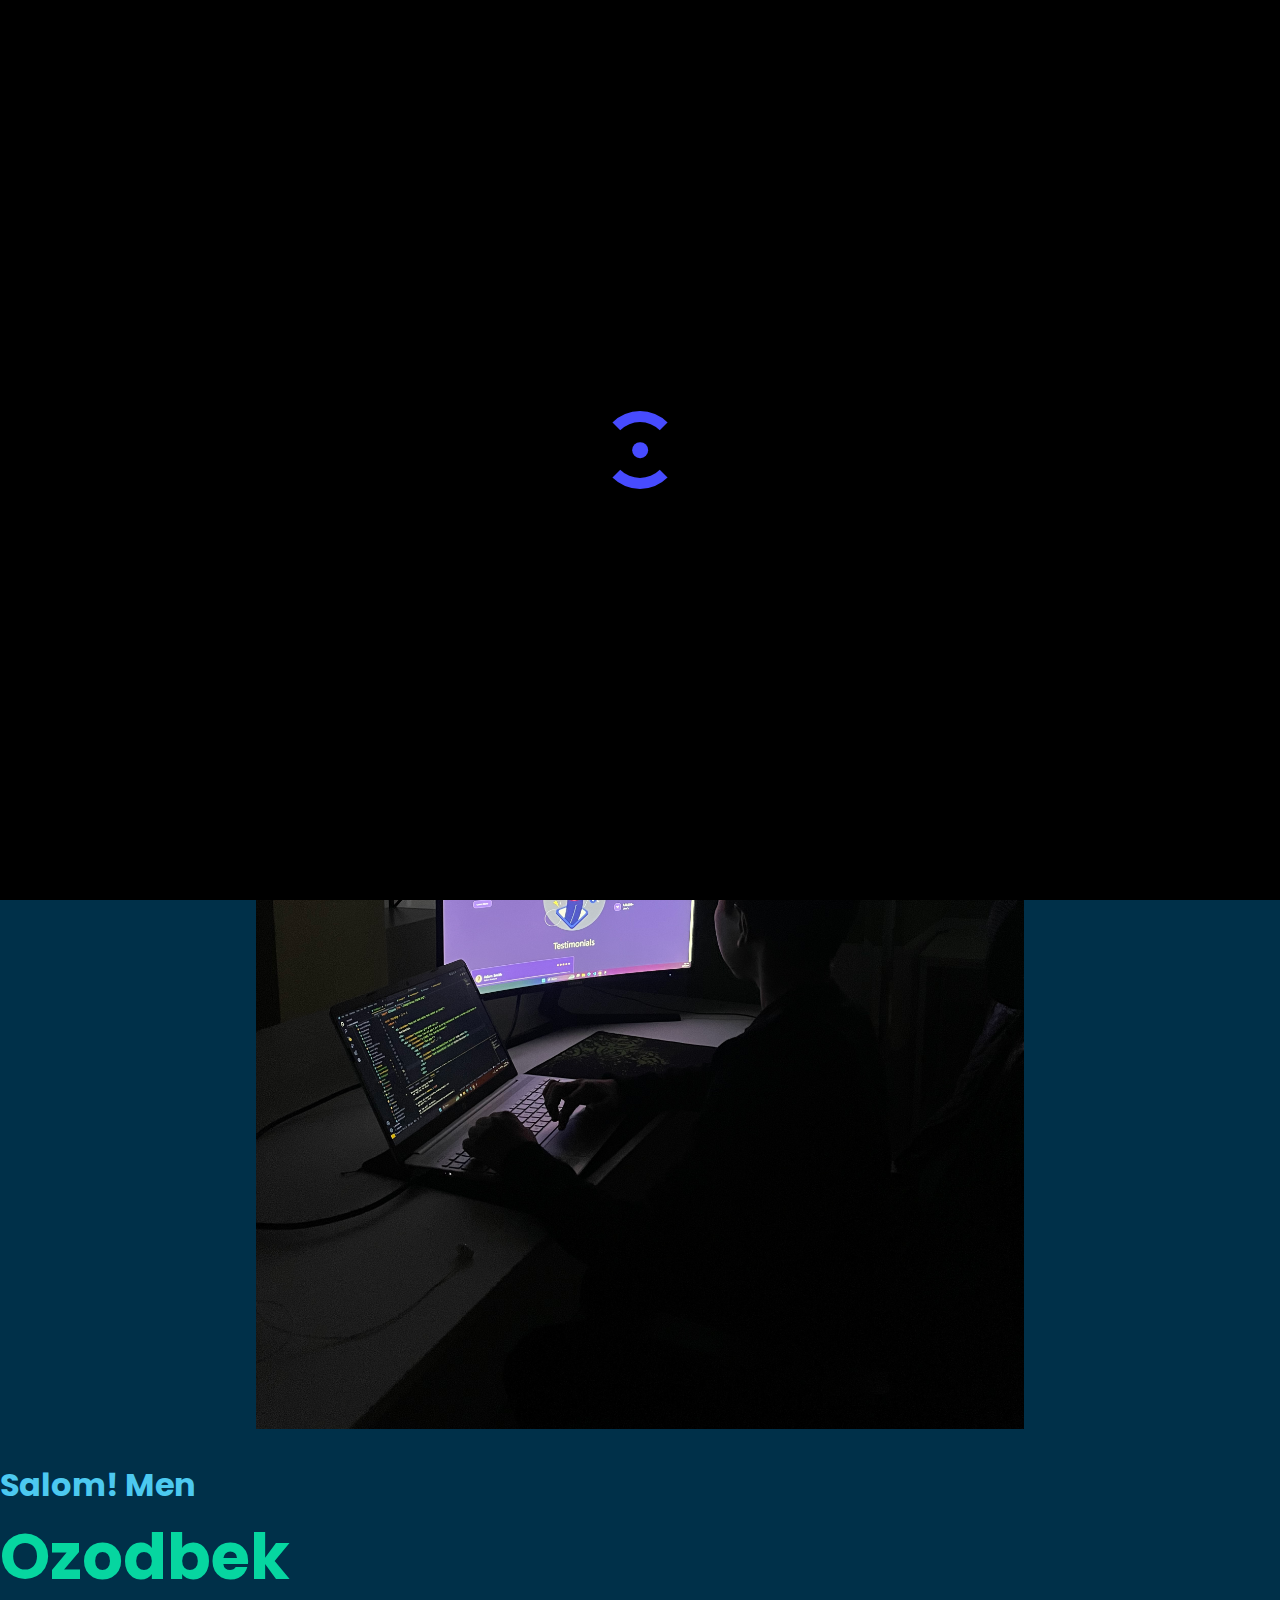
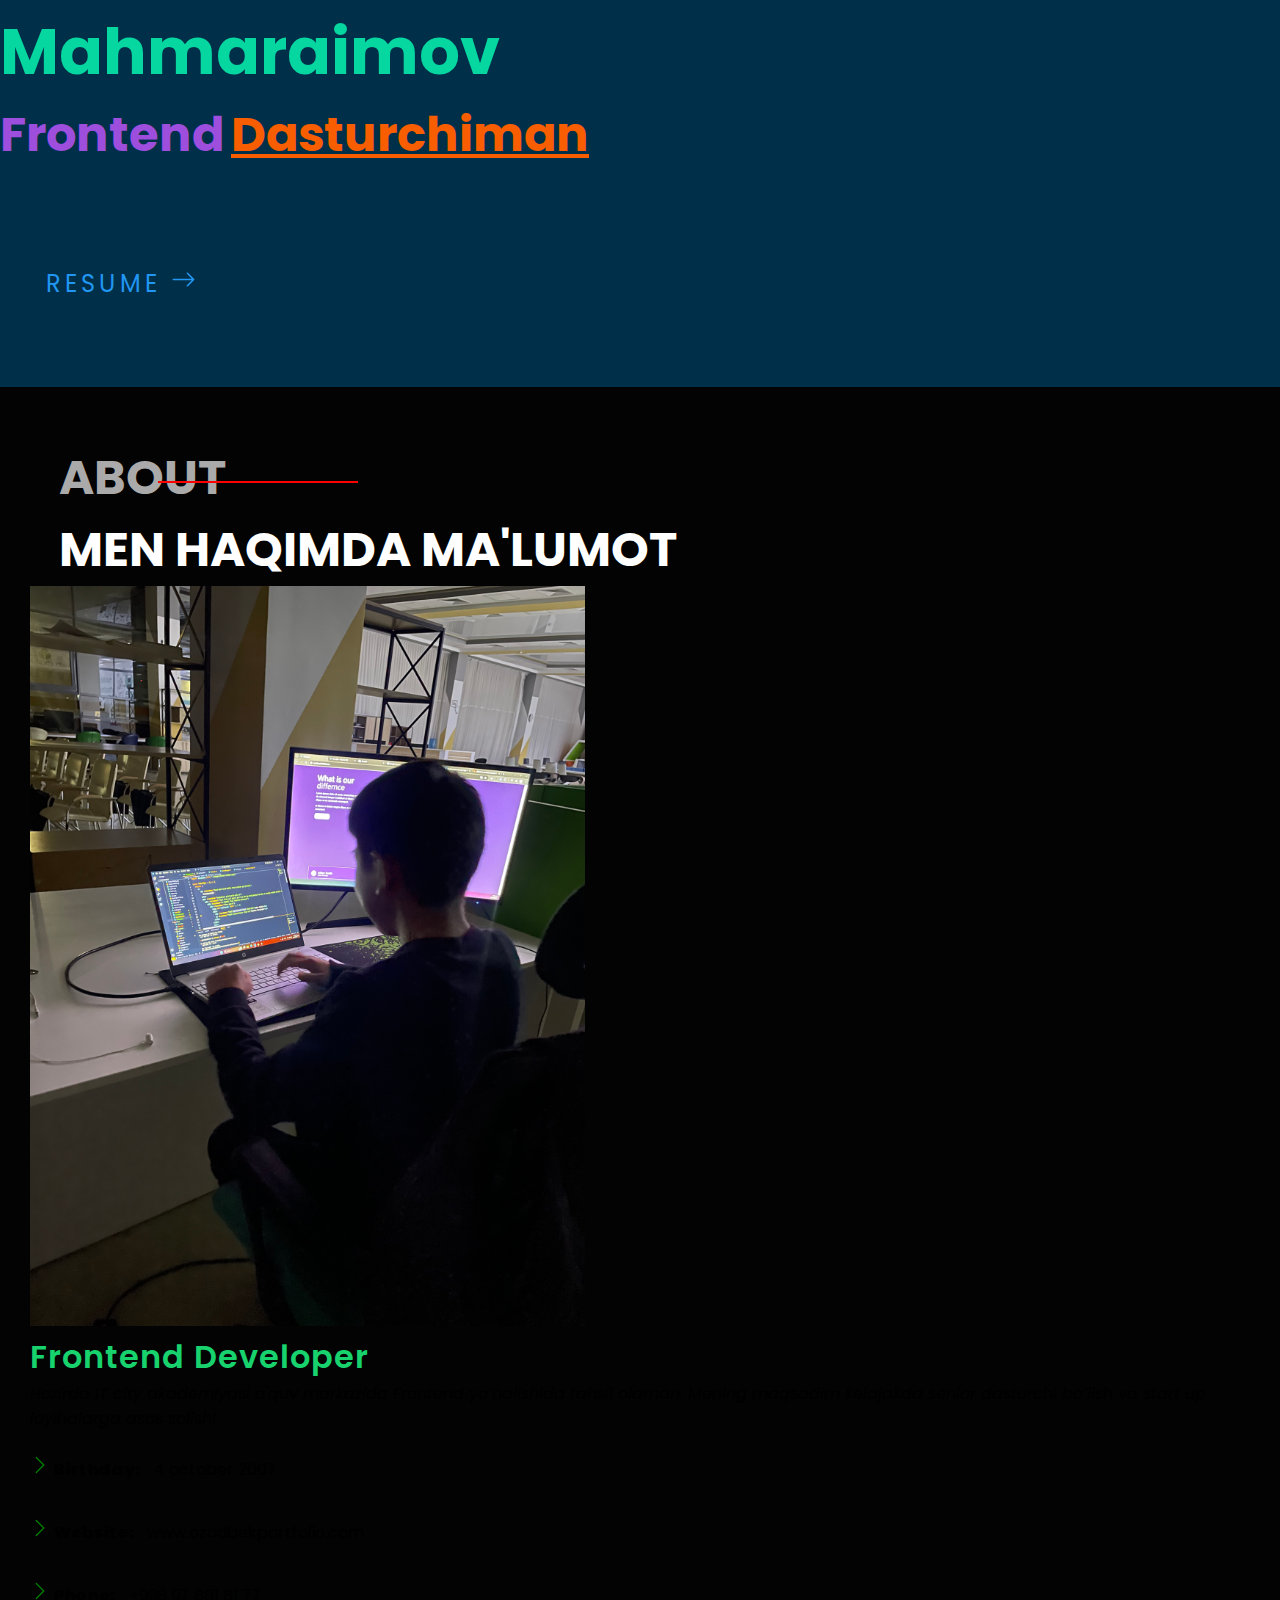
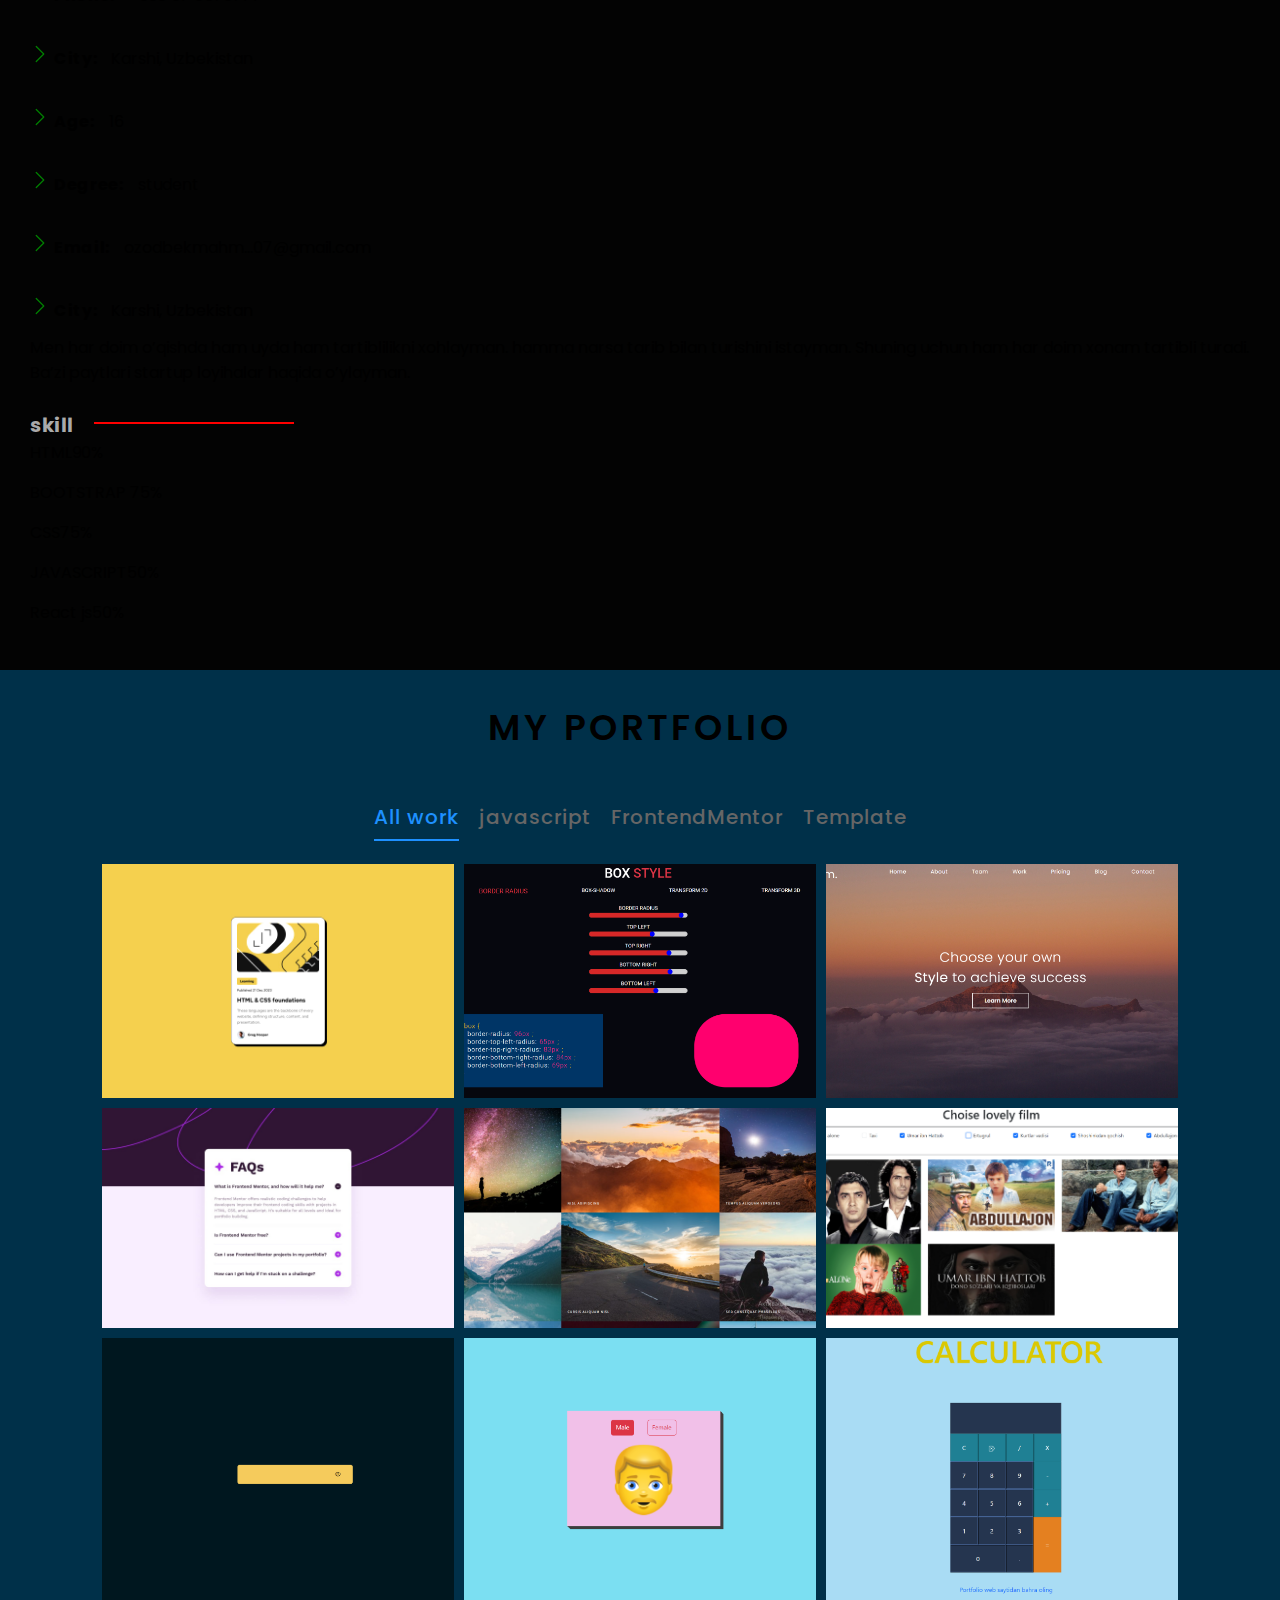
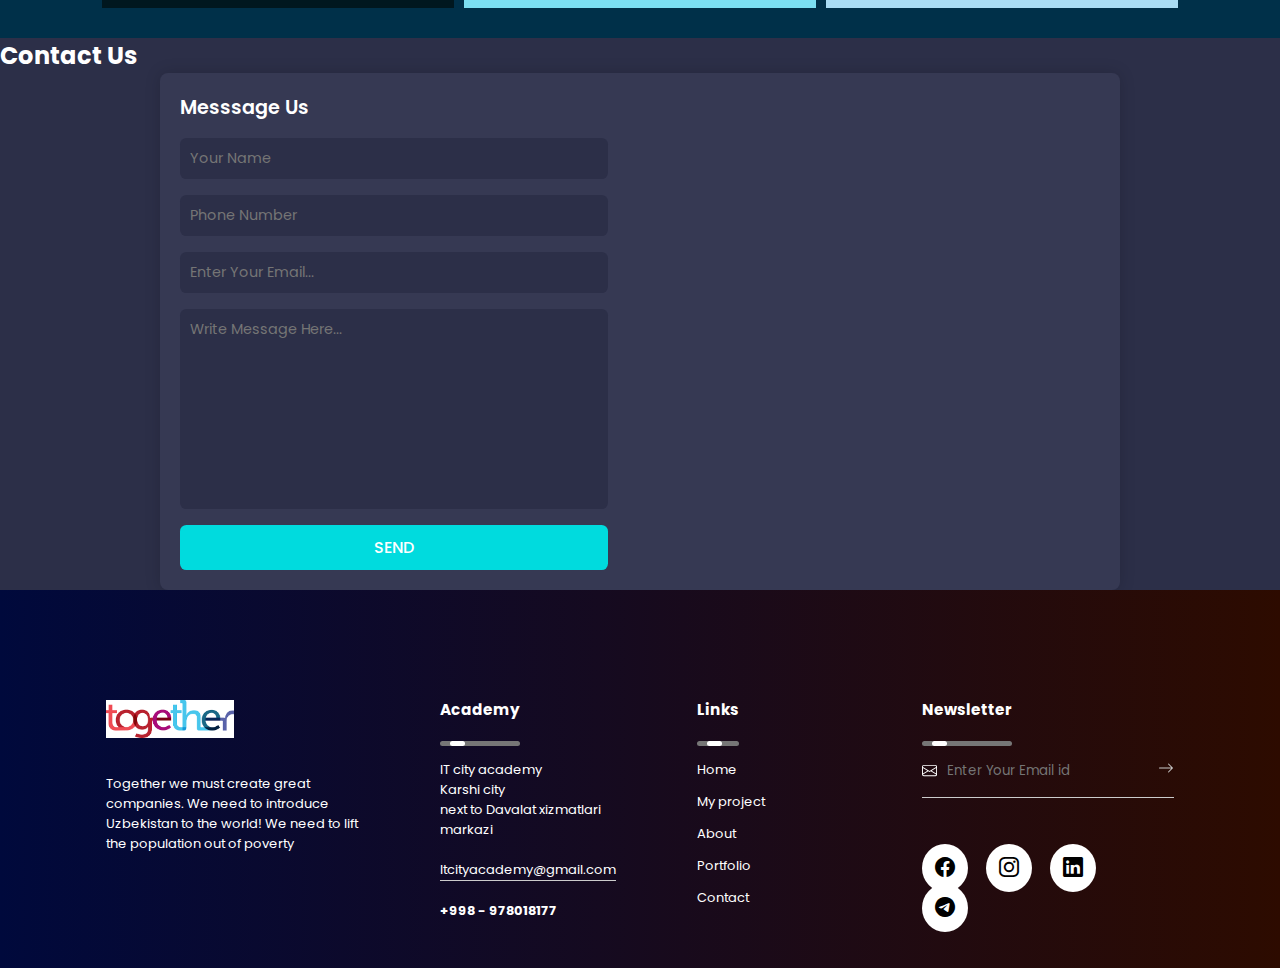
==== commit 505176ee: "qulay usulda foydalaning" ====
--- a/index.html
+++ b/index.html
@@ -25,9 +25,9 @@
 <body>
     <!-- 🚧  -->
     <!-- loader -->
-    <!-- <div class="loader">
+    <div class="loader">
         <div class="spinner"></div>
-    </div> -->
+    </div>
     <!-- loader -->
 
     <!-- offcanvas  -->
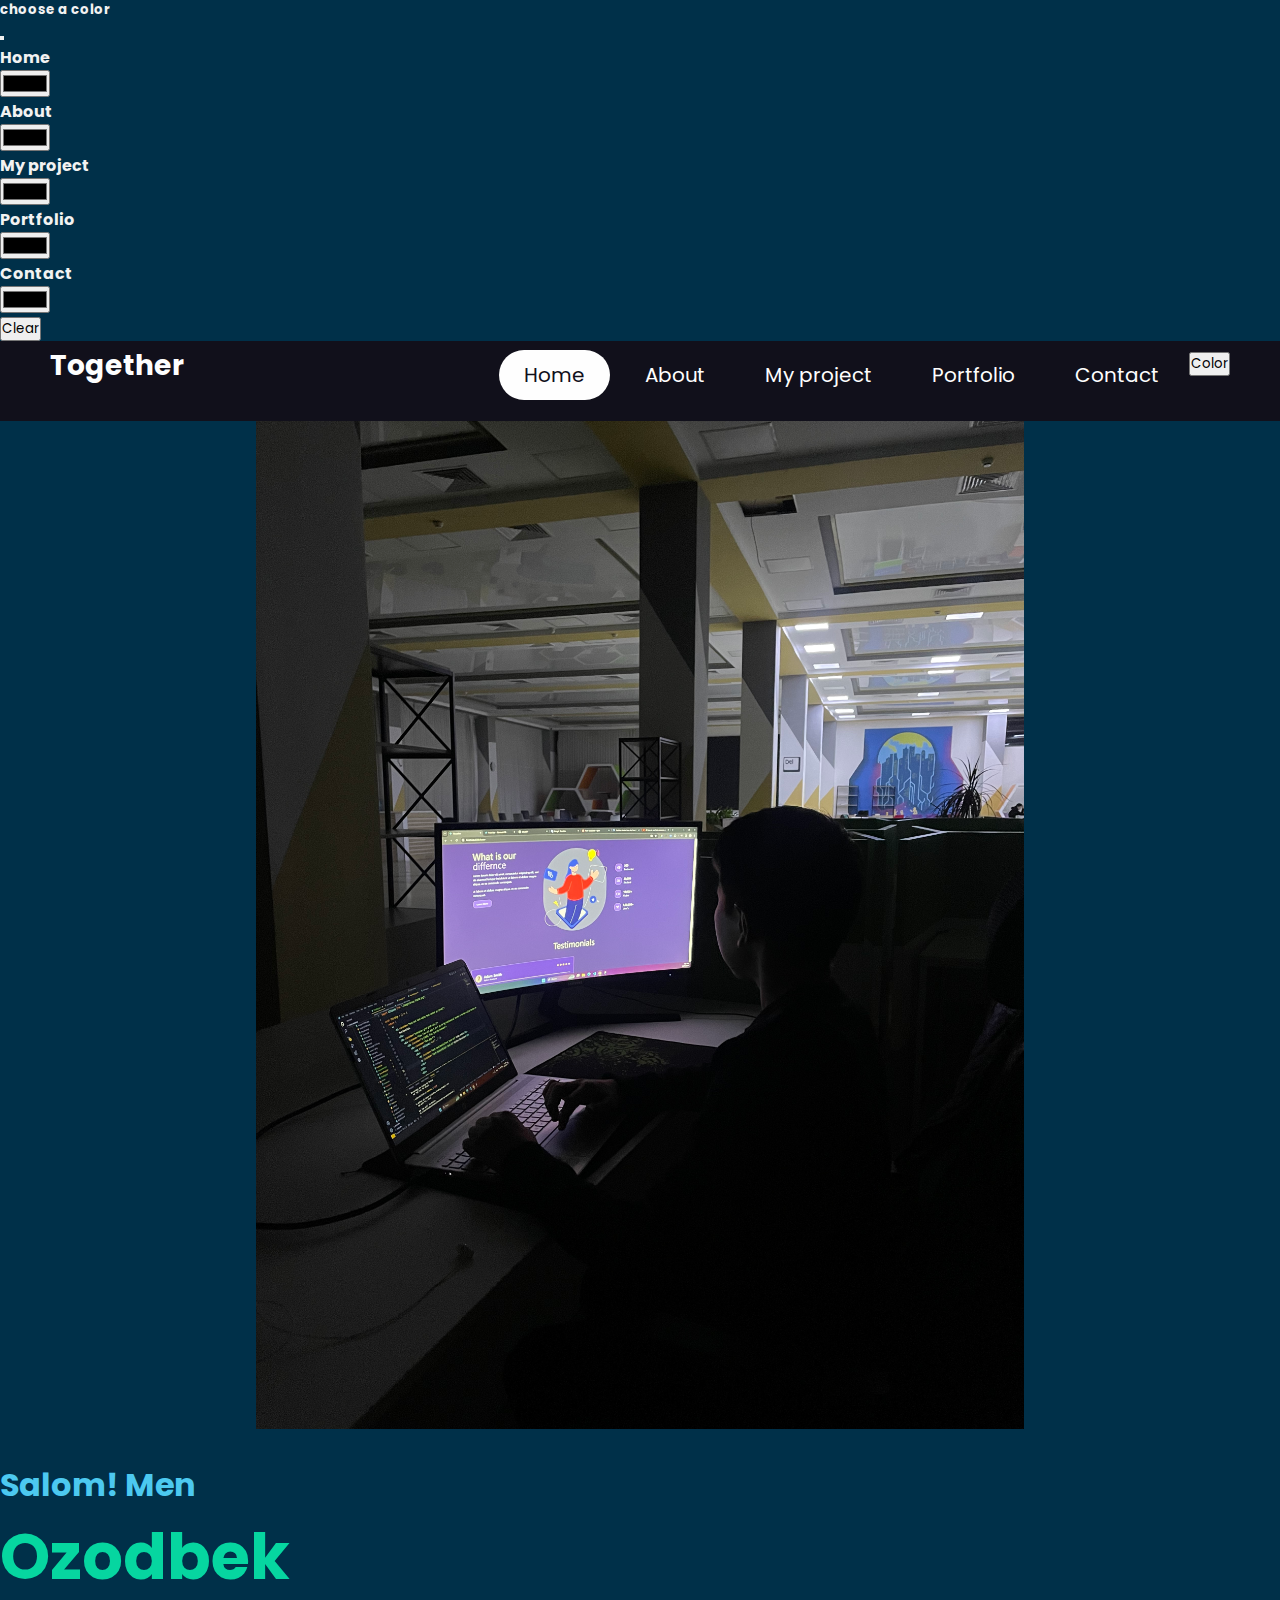
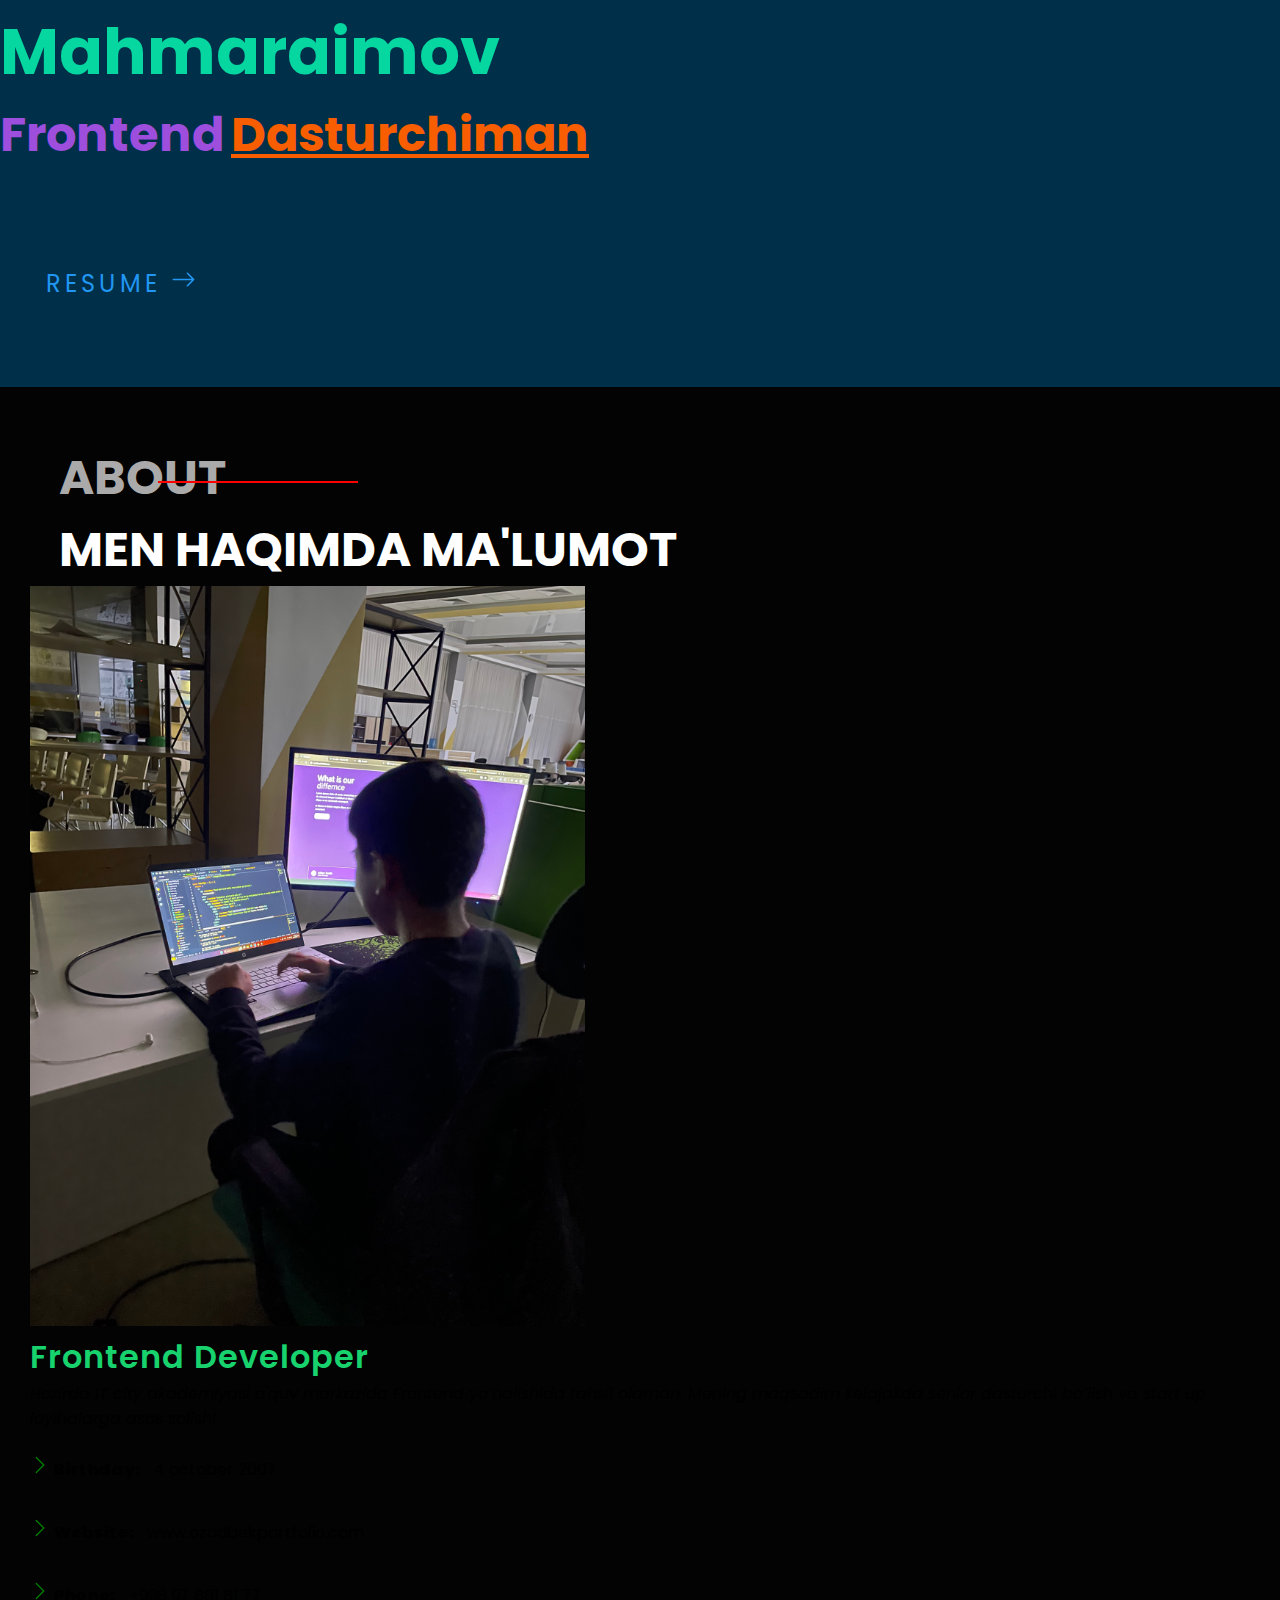
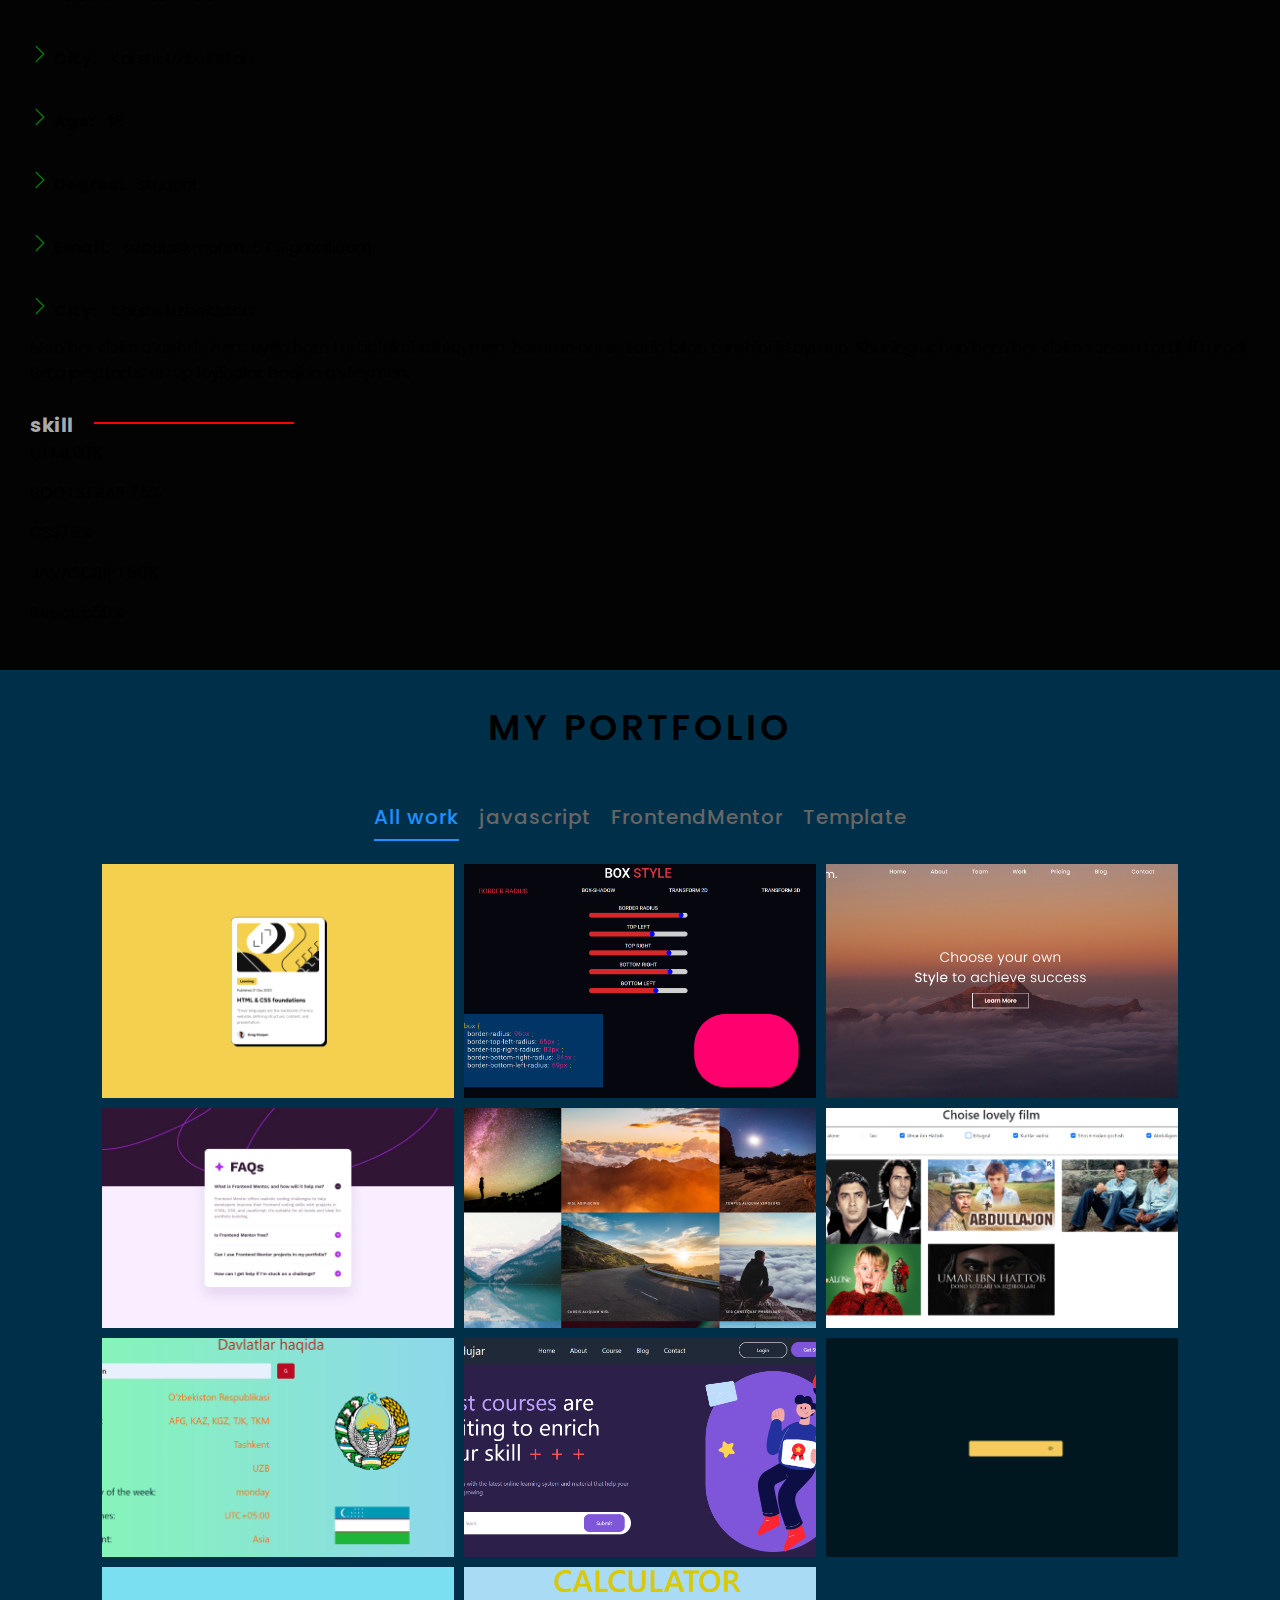
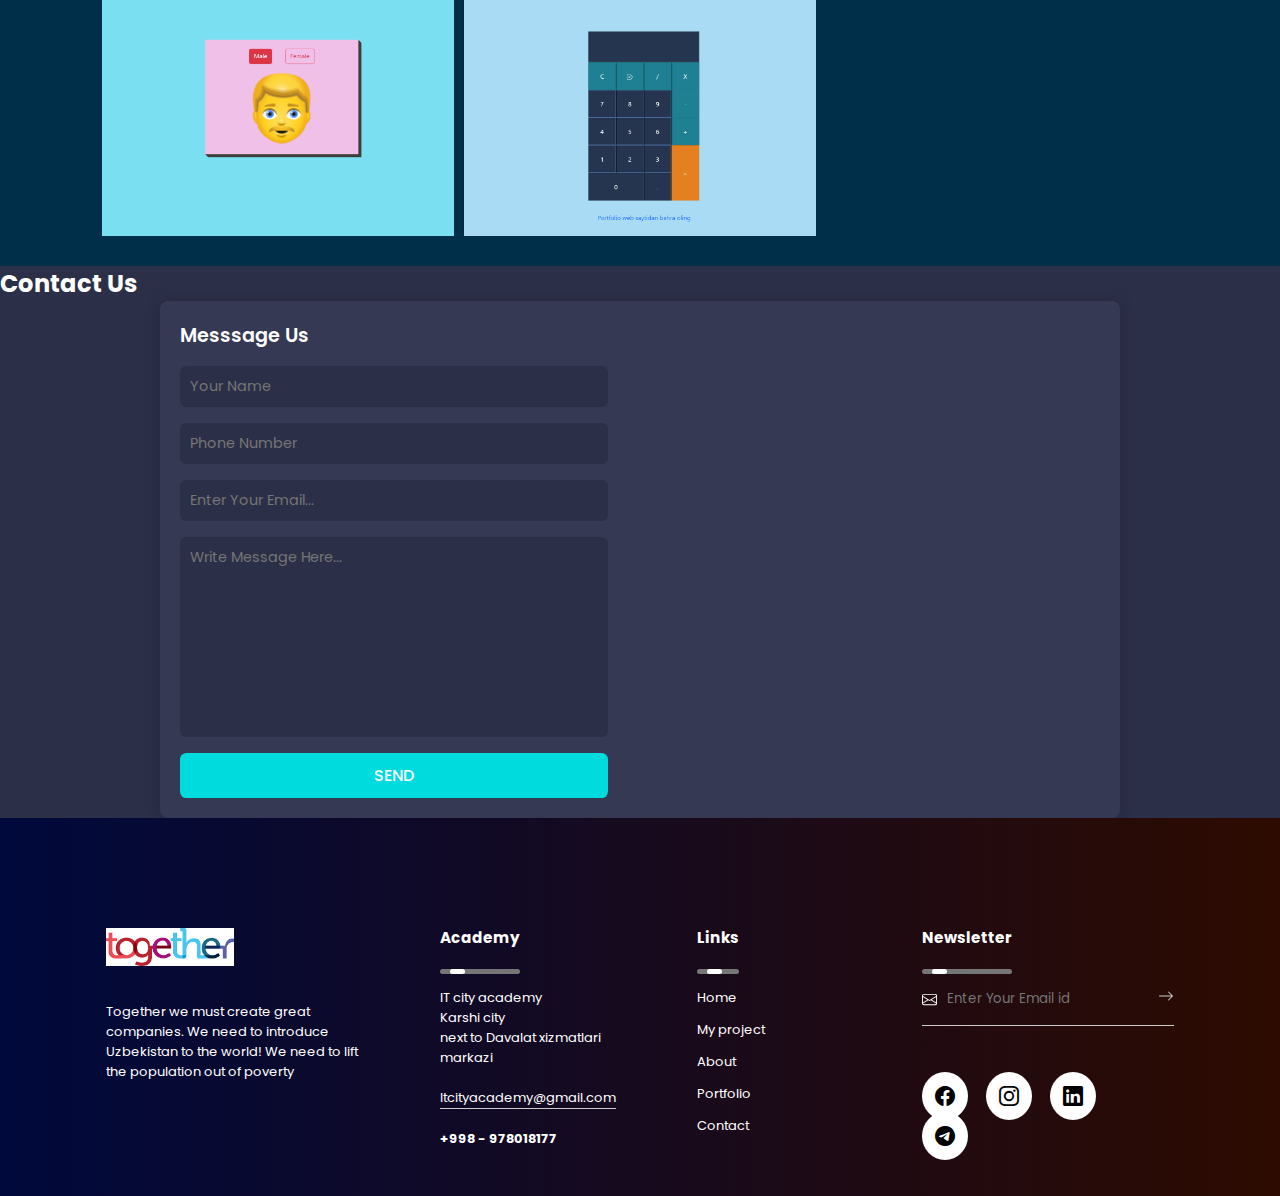
==== commit bbcb827d: "ortfolio qismiga qo'shildi" ====
--- a/index.html
+++ b/index.html
@@ -1,300 +1,462 @@
 <!DOCTYPE html>
 <html lang="en">
-
-<head>
-    <meta charset="UTF-8">
-    <meta name="viewport" content="width=device-width, initial-scale=1.0">
+  <head>
+    <meta charset="UTF-8" />
+    <meta name="viewport" content="width=device-width, initial-scale=1.0" />
 
     <!-- bootstrap link -->
-    <link href="https://cdn.jsdelivr.net/npm/bootstrap@5.3.2/dist/css/bootstrap.min.css" rel="stylesheet"
-        integrity="sha384-T3c6CoIi6uLrA9TneNEoa7RxnatzjcDSCmG1MXxSR1GAsXEV/Dwwykc2MPK8M2HN" crossorigin="anonymous">
+    <link
+      href="https://cdn.jsdelivr.net/npm/bootstrap@5.3.2/dist/css/bootstrap.min.css"
+      rel="stylesheet"
+      integrity="sha384-T3c6CoIi6uLrA9TneNEoa7RxnatzjcDSCmG1MXxSR1GAsXEV/Dwwykc2MPK8M2HN"
+      crossorigin="anonymous"
+    />
     <!-- font awesome link -->
-    <link rel="stylesheet" href="https://cdnjs.cloudflare.com/ajax/libs/font-awesome/6.5.1/css/all.min.css" integrity="sha512-DTOQO9RWCH3ppGqcWaEA1BIZOC6xxalwEsw9c2QQeAIftl+Vegovlnee1c9QX4TctnWMn13TZye+giMm8e2LwA==" crossorigin="anonymous" referrerpolicy="no-referrer" />
+    <link
+      rel="stylesheet"
+      href="https://cdnjs.cloudflare.com/ajax/libs/font-awesome/6.5.1/css/all.min.css"
+      integrity="sha512-DTOQO9RWCH3ppGqcWaEA1BIZOC6xxalwEsw9c2QQeAIftl+Vegovlnee1c9QX4TctnWMn13TZye+giMm8e2LwA=="
+      crossorigin="anonymous"
+      referrerpolicy="no-referrer"
+    />
     <!-- bootstrap icon link -->
-    <link rel="stylesheet" href="https://cdn.jsdelivr.net/npm/bootstrap-icons@1.11.1/font/bootstrap-icons.css">
+    <link
+      rel="stylesheet"
+      href="https://cdn.jsdelivr.net/npm/bootstrap-icons@1.11.1/font/bootstrap-icons.css"
+    />
     <!-- css link -->
-    <link rel="stylesheet" href="css/style.css">
+    <link rel="stylesheet" href="css/style.css" />
     <!-- AOS animation link -->
     <link rel="stylesheet" href="https://unpkg.com/aos@next/dist/aos.css" />
     <!-- icon image -->
-    <link rel="icon" href="img/teamwork-group-working-together-icon-teamwork-group-working-together-icon-vector-design-119053852.jpg">
+    <link
+      rel="icon"
+      href="img/teamwork-group-working-together-icon-teamwork-group-working-together-icon-vector-design-119053852.jpg"
+    />
     <title>Ozodbek Mahmaraimov</title>
-    
-</head>
-
-<body>
+  </head>
+
+  <body>
     <!-- 🚧  -->
     <!-- loader -->
-    <div class="loader">
-        <div class="spinner"></div>
-    </div>
+    <!-- <div class="loader">
+      <div class="spinner"></div>
+    </div> -->
     <!-- loader -->
 
     <!-- offcanvas  -->
-    <div class="offcanvas offcanvas-start" data-bs-scroll="true" tabindex="-1" id="color-range"
-        aria-labelledby="offcanvasWithBothOptionsLabel">
-        <div class="offcanvas-header">
-            <h5 class="offcanvas-title text-uppercase offcanvas-color" id="offcanvasWithBothOptionsLabel">choose a color
-            </h5>
-            <button type="button" class="btn-close btn-light" data-bs-dismiss="offcanvas" aria-label="Close"></button>
-        </div>
-        <div class="offcanvas-body">
-            <h4 class="offcanvas-color">Home</h4>
-            <input id="color-home" class="form-control mb-4" type="color">
-            <h4 class="offcanvas-color">About</h4>
-            <input id="color-about" class="form-control mb-3" type="color">
-            <h4 class="offcanvas-color">My project</h4>
-            <input id="color-project" class="form-control mb-3" type="color">
-            <h4 class="offcanvas-color">Portfolio</h4>
-            <input id="color-portfolio" class="form-control mb-3" type="color">
-            <h4 class="offcanvas-color">Contact</h4>
-            <input id="color-contact" class="form-control mb-3" type="color">
-        </div>
-        <button class="btn btn-primary w-75 mb-5 ms-5" onclick="clearAll()">Clear</button>
+    <div
+      class="offcanvas offcanvas-start"
+      data-bs-scroll="true"
+      tabindex="-1"
+      id="color-range"
+      aria-labelledby="offcanvasWithBothOptionsLabel"
+    >
+      <div class="offcanvas-header">
+        <h5
+          class="offcanvas-title text-uppercase offcanvas-color"
+          id="offcanvasWithBothOptionsLabel"
+        >
+          choose a color
+        </h5>
+        <button
+          type="button"
+          class="btn-close btn-light"
+          data-bs-dismiss="offcanvas"
+          aria-label="Close"
+        ></button>
+      </div>
+      <div class="offcanvas-body">
+        <h4 class="offcanvas-color">Home</h4>
+        <input id="color-home" class="form-control mb-4" type="color" />
+        <h4 class="offcanvas-color">About</h4>
+        <input id="color-about" class="form-control mb-3" type="color" />
+        <h4 class="offcanvas-color">My project</h4>
+        <input id="color-project" class="form-control mb-3" type="color" />
+        <h4 class="offcanvas-color">Portfolio</h4>
+        <input id="color-portfolio" class="form-control mb-3" type="color" />
+        <h4 class="offcanvas-color">Contact</h4>
+        <input id="color-contact" class="form-control mb-3" type="color" />
+      </div>
+      <button id="clearAll" class="btn btn-primary w-75 mb-5 ms-5">
+        Clear
+      </button>
     </div>
     <!-- /offcanvas -->
 
     <!-- navbar  -->
     <button id="backToTopBtn" onclick="scrollToTop()">
-        <svg xmlns="http://www.w3.org/2000/svg" width="20" viewBox="0 0 256 256">
-            <g transform="rotate(90 128 128)">
-                <path fill="white"
-                    d="M228 128a12 12 0 0 1-12 12H69l51.52 51.51a12 12 0 0 1-17 17l-72-72a12 12 0 0 1 0-17l72-72a12 12 0 0 1 17 17L69 116h147a12 12 0 0 1 12 12Z" />
-            </g>
-        </svg>
+      <svg xmlns="http://www.w3.org/2000/svg" width="20" viewBox="0 0 256 256">
+        <g transform="rotate(90 128 128)">
+          <path
+            fill="white"
+            d="M228 128a12 12 0 0 1-12 12H69l51.52 51.51a12 12 0 0 1-17 17l-72-72a12 12 0 0 1 0-17l72-72a12 12 0 0 1 17 17L69 116h147a12 12 0 0 1 12 12Z"
+          />
+        </g>
+      </svg>
     </button>
 
     <header>
-        <div class="logo">Together</div>
-        <div class="hamburger">
-            <div class="line"></div>
-            <div class="line"></div>
-            <div class="line"></div>
-        </div>
-        <nav class="nav-bar">
-            <ul>
-                <li>
-                    <a href="#" class="active">Home</a>
-                </li>
-                <li>
-                    <a href="#about">About</a>
-                </li>
-                <li>
-                    <a href="#project">My project</a>
-                </li>
-                <li>
-                    <a href="#portfolio">Portfolio</a>
-                </li>
-                <li>
-                    <a href="#contact">Contact</a>
-                </li>
-                <li>
-                    <button class="btn btn-danger mt-lg-2 ms-lg-4" data-bs-toggle="offcanvas"
-                        data-bs-target="#color-range" aria-controls="color-range">Color</button>
-                </li>
-                <!-- <li class="ms-lg-4 mt-lg-2">
+      <div class="logo">Together</div>
+      <div class="hamburger">
+        <div class="line"></div>
+        <div class="line"></div>
+        <div class="line"></div>
+      </div>
+      <nav class="nav-bar">
+        <ul>
+          <li>
+            <a href="#" class="active">Home</a>
+          </li>
+          <li>
+            <a href="#about">About</a>
+          </li>
+          <li>
+            <a href="#project">My project</a>
+          </li>
+          <li>
+            <a href="#portfolio">Portfolio</a>
+          </li>
+          <li>
+            <a href="#contact">Contact</a>
+          </li>
+          <li>
+            <button
+              class="btn btn-danger mt-lg-2 ms-lg-4"
+              data-bs-toggle="offcanvas"
+              data-bs-target="#color-range"
+              aria-controls="color-range"
+            >
+              Color
+            </button>
+          </li>
+          <!-- <li class="ms-lg-4 mt-lg-2">
                     <select class="form-select bg-warning border-primary text-light"
                         aria-label="Default select example">
                         <option selected>ENG</option>
                         <option value="1">UZB</option>
                     </select>
                 </li> -->
-            </ul>
-        </nav>
+        </ul>
+      </nav>
     </header>
     <!-- / navbar  -->
 
     <!-- home page  -->
     <div class="conatainer one-page">
-        <div class="row home-row mt-5">
-            <div class="col-md-6 col-12 home_rasm-col ">
-                <img class="img-fluid" src="img/my image.JPG" alt="...">
-            </div>
-            <div class="col-md-6 col-12 home-text">
-                <h1 class="one-page-text1 texts"><span class="salom">Salom! Men</span> <br> <span
-                        class="name">Ozodbek</span> <br> <span class="name">Mahmaraimov</span> <br> <span
-                        class="work">Frontend</span> <span class="work text-chiziq">Dasturchiman</span></h1>
-                <div class="tugma">
-                    <a class="btn-resume" href="#">
-                        <span></span>
-                        <span></span>
-                        <span></span>
-                        <span></span>
-                        Resume
-                        <svg xmlns="http://www.w3.org/2000/svg" width="25" fill="currentColor" class="bi bi-arrow-right"
-                            viewBox="0 0 16 16">
-                            <path fill-rule="evenodd"
-                                d="M1 8a.5.5 0 0 1 .5-.5h11.793l-3.147-3.146a.5.5 0 0 1 .708-.708l4 4a.5.5 0 0 1 0 .708l-4 4a.5.5 0 0 1-.708-.708L13.293 8.5H1.5A.5.5 0 0 1 1 8z" />
-                        </svg>
-                    </a>
-                </div>
-            </div>
-        </div>
+      <div class="row home-row mt-5">
+        <div class="col-md-6 col-12 home_rasm-col">
+          <img class="img-fluid" src="img/my image.JPG" alt="..." />
+        </div>
+        <div class="col-md-6 col-12 home-text">
+          <h1 class="one-page-text1 texts">
+            <span class="salom">Salom! Men</span> <br />
+            <span class="name">Ozodbek</span> <br />
+            <span class="name">Mahmaraimov</span> <br />
+            <span class="work">Frontend</span>
+            <span class="work text-chiziq">Dasturchiman</span>
+          </h1>
+          <div class="tugma">
+            <a class="btn-resume" href="#">
+              <span></span>
+              <span></span>
+              <span></span>
+              <span></span>
+              Resume
+              <svg
+                xmlns="http://www.w3.org/2000/svg"
+                width="25"
+                fill="currentColor"
+                class="bi bi-arrow-right"
+                viewBox="0 0 16 16"
+              >
+                <path
+                  fill-rule="evenodd"
+                  d="M1 8a.5.5 0 0 1 .5-.5h11.793l-3.147-3.146a.5.5 0 0 1 .708-.708l4 4a.5.5 0 0 1 0 .708l-4 4a.5.5 0 0 1-.708-.708L13.293 8.5H1.5A.5.5 0 0 1 1 8z"
+                />
+              </svg>
+            </a>
+          </div>
+        </div>
+      </div>
     </div>
     <!-- / home page  -->
 
     <!-- about  -->
     <div class="manzil-about" id="about"></div>
     <div class="about-container pt-3 pb-5">
-        <div class="container">
-            <div class="chiziq_2"></div>
-            <div class="about-text-container">
-                <!-- <h2 class="text-light"><span class="text-uppercase fs-5 about-text pb-5">about</span><br><span
+      <div class="container">
+        <div class="chiziq_2"></div>
+        <div class="about-text-container">
+          <!-- <h2 class="text-light"><span class="text-uppercase fs-5 about-text pb-5">about</span><br><span
                     class="more-about-text">LEARN MORE ABOUT ME</span></h2> -->
-                <h2 class="text-light"><span class="text-uppercase fs-5 about-text pb-5"
-                        style="color: #aaaaaa;">about</span><br><span class="more-about-text">MEN HAQIMDA Ma'lumot</span>
-                </h2>
+          <h2 class="text-light">
+            <span
+              class="text-uppercase fs-5 about-text pb-5"
+              style="color: #aaaaaa"
+              >about</span
+            ><br /><span class="more-about-text">MEN HAQIMDA Ma'lumot</span>
+          </h2>
+        </div>
+        <div class="row">
+          <!-- image part -->
+          <div class="col-md-4">
+            <img class="img-fluid about-image" src="img/about.jpg" alt="..." />
+            <img
+              class="img-fluid mt-5 about-image about-image2"
+              src="img/website 1.jpg"
+              alt="..."
+            />
+          </div>
+          <!-- / image part -->
+
+          <!-- text part  -->
+          <div class="col-md-8">
+            <h3 class="about-work-text ps-3">Frontend Developer</h3>
+            <p class="text-italic text-light ps-3">
+              Hozirda IT city akademiyasi o'quv markazida Frontend yo’nalishida
+              tahsil olaman. Mening maqsadim kelajakda senior dasturchi bo’lish
+              va start up loyihalarga asos solish!
+            </p>
+            <!-- personal information -->
+            <div class="row">
+              <!-- one personal information -->
+              <div class="col-lg-6 text-light">
+                <ul>
+                  <li>
+                    <svg
+                      xmlns="http://www.w3.org/2000/svg"
+                      width="20"
+                      fill="green"
+                      class="bi bi-chevron-right"
+                      viewBox="0 0 16 16"
+                    >
+                      <path
+                        fill-rule="evenodd"
+                        d="M4.646 1.646a.5.5 0 0 1 .708 0l6 6a.5.5 0 0 1 0 .708l-6 6a.5.5 0 0 1-.708-.708L10.293 8 4.646 2.354a.5.5 0 0 1 0-.708z"
+                      />
+                    </svg>
+                    <strong>Birthday: </strong> <span>4 october 2007</span>
+                  </li>
+                  <li>
+                    <svg
+                      xmlns="http://www.w3.org/2000/svg"
+                      width="20"
+                      fill="green"
+                      class="bi bi-chevron-right"
+                      viewBox="0 0 16 16"
+                    >
+                      <path
+                        fill-rule="evenodd"
+                        d="M4.646 1.646a.5.5 0 0 1 .708 0l6 6a.5.5 0 0 1 0 .708l-6 6a.5.5 0 0 1-.708-.708L10.293 8 4.646 2.354a.5.5 0 0 1 0-.708z"
+                      />
+                    </svg>
+                    <strong>Website: </strong>
+                    <span>www.ozodbekportfolio.com</span>
+                  </li>
+                  <li>
+                    <svg
+                      xmlns="http://www.w3.org/2000/svg"
+                      width="20"
+                      fill="green"
+                      class="bi bi-chevron-right"
+                      viewBox="0 0 16 16"
+                    >
+                      <path
+                        fill-rule="evenodd"
+                        d="M4.646 1.646a.5.5 0 0 1 .708 0l6 6a.5.5 0 0 1 0 .708l-6 6a.5.5 0 0 1-.708-.708L10.293 8 4.646 2.354a.5.5 0 0 1 0-.708z"
+                      />
+                    </svg>
+                    <strong>Phone: </strong> <span>+998 97 801 81 77</span>
+                  </li>
+                  <li>
+                    <svg
+                      xmlns="http://www.w3.org/2000/svg"
+                      width="20"
+                      fill="green"
+                      class="bi bi-chevron-right"
+                      viewBox="0 0 16 16"
+                    >
+                      <path
+                        fill-rule="evenodd"
+                        d="M4.646 1.646a.5.5 0 0 1 .708 0l6 6a.5.5 0 0 1 0 .708l-6 6a.5.5 0 0 1-.708-.708L10.293 8 4.646 2.354a.5.5 0 0 1 0-.708z"
+                      />
+                    </svg>
+                    <strong>City: </strong> <span>Karshi, Uzbekistan</span>
+                  </li>
+                </ul>
+              </div>
+              <!-- / one personal information -->
+
+              <!-- two personal information -->
+              <div class="col-lg-6 text-light">
+                <ul>
+                  <li>
+                    <svg
+                      xmlns="http://www.w3.org/2000/svg"
+                      width="20"
+                      fill="green"
+                      class="bi bi-chevron-right"
+                      viewBox="0 0 16 16"
+                    >
+                      <path
+                        fill-rule="evenodd"
+                        d="M4.646 1.646a.5.5 0 0 1 .708 0l6 6a.5.5 0 0 1 0 .708l-6 6a.5.5 0 0 1-.708-.708L10.293 8 4.646 2.354a.5.5 0 0 1 0-.708z"
+                      />
+                    </svg>
+                    <strong>Age: </strong> <span>16</span>
+                  </li>
+                  <li>
+                    <svg
+                      xmlns="http://www.w3.org/2000/svg"
+                      width="20"
+                      fill="green"
+                      class="bi bi-chevron-right"
+                      viewBox="0 0 16 16"
+                    >
+                      <path
+                        fill-rule="evenodd"
+                        d="M4.646 1.646a.5.5 0 0 1 .708 0l6 6a.5.5 0 0 1 0 .708l-6 6a.5.5 0 0 1-.708-.708L10.293 8 4.646 2.354a.5.5 0 0 1 0-.708z"
+                      />
+                    </svg>
+                    <strong>Degree: </strong> <span>student</span>
+                  </li>
+                  <li>
+                    <svg
+                      xmlns="http://www.w3.org/2000/svg"
+                      width="20"
+                      fill="green"
+                      class="bi bi-chevron-right"
+                      viewBox="0 0 16 16"
+                    >
+                      <path
+                        fill-rule="evenodd"
+                        d="M4.646 1.646a.5.5 0 0 1 .708 0l6 6a.5.5 0 0 1 0 .708l-6 6a.5.5 0 0 1-.708-.708L10.293 8 4.646 2.354a.5.5 0 0 1 0-.708z"
+                      />
+                    </svg>
+                    <strong>Email: </strong>
+                    <span>ozodbekmahm...07@gmail.com</span>
+                  </li>
+                  <li>
+                    <svg
+                      xmlns="http://www.w3.org/2000/svg"
+                      width="20"
+                      fill="green"
+                      class="bi bi-chevron-right"
+                      viewBox="0 0 16 16"
+                    >
+                      <path
+                        fill-rule="evenodd"
+                        d="M4.646 1.646a.5.5 0 0 1 .708 0l6 6a.5.5 0 0 1 0 .708l-6 6a.5.5 0 0 1-.708-.708L10.293 8 4.646 2.354a.5.5 0 0 1 0-.708z"
+                      />
+                    </svg>
+                    <strong>City: </strong> <span>Karshi, Uzbekistan</span>
+                  </li>
+                </ul>
+              </div>
+
+              <!-- / two personal information -->
             </div>
-            <div class="row">
-
-                <!-- image part -->
-                <div class="col-md-4">
-                    <img class="img-fluid about-image" src="img/about.jpg" alt="...">
-                    <img class="img-fluid mt-5 about-image about-image2" src="img/website 1.jpg" alt="...">
-                </div>
-                <!-- / image part -->
-
-                <!-- text part  -->
-                <div class="col-md-8">
-                    <h3 class="about-work-text ps-3">Frontend Developer</h3>
-                    <p class="text-italic text-light ps-3">Hozirda IT city akademiyasi o'quv markazida Frontend yo’nalishida tahsil olaman. Mening maqsadim  kelajakda senior dasturchi bo’lish va start up loyihalarga asos solish!</p>
-                    <!-- personal information -->
-                    <div class="row">
-                        <!-- one personal information -->
-                        <div class="col-lg-6 text-light">
-                            <ul>
-                                <li>
-                                    <svg xmlns="http://www.w3.org/2000/svg" width="20" fill="green"
-                                        class="bi bi-chevron-right" viewBox="0 0 16 16">
-                                        <path fill-rule="evenodd"
-                                            d="M4.646 1.646a.5.5 0 0 1 .708 0l6 6a.5.5 0 0 1 0 .708l-6 6a.5.5 0 0 1-.708-.708L10.293 8 4.646 2.354a.5.5 0 0 1 0-.708z" />
-                                    </svg>
-                                    <strong>Birthday: </strong> <span>4 october 2007</span>
-                                </li>
-                                <li>
-                                    <svg xmlns="http://www.w3.org/2000/svg" width="20" fill="green"
-                                        class="bi bi-chevron-right" viewBox="0 0 16 16">
-                                        <path fill-rule="evenodd"
-                                            d="M4.646 1.646a.5.5 0 0 1 .708 0l6 6a.5.5 0 0 1 0 .708l-6 6a.5.5 0 0 1-.708-.708L10.293 8 4.646 2.354a.5.5 0 0 1 0-.708z" />
-                                    </svg>
-                                    <strong>Website: </strong> <span>www.ozodbekportfolio.com</span>
-                                </li>
-                                <li>
-                                    <svg xmlns="http://www.w3.org/2000/svg" width="20" fill="green"
-                                        class="bi bi-chevron-right" viewBox="0 0 16 16">
-                                        <path fill-rule="evenodd"
-                                            d="M4.646 1.646a.5.5 0 0 1 .708 0l6 6a.5.5 0 0 1 0 .708l-6 6a.5.5 0 0 1-.708-.708L10.293 8 4.646 2.354a.5.5 0 0 1 0-.708z" />
-                                    </svg>
-                                    <strong>Phone: </strong> <span>+998 97 801 81 77</span>
-                                </li>
-                                <li>
-                                    <svg xmlns="http://www.w3.org/2000/svg" width="20" fill="green"
-                                        class="bi bi-chevron-right" viewBox="0 0 16 16">
-                                        <path fill-rule="evenodd"
-                                            d="M4.646 1.646a.5.5 0 0 1 .708 0l6 6a.5.5 0 0 1 0 .708l-6 6a.5.5 0 0 1-.708-.708L10.293 8 4.646 2.354a.5.5 0 0 1 0-.708z" />
-                                    </svg>
-                                    <strong>City: </strong> <span>Karshi, Uzbekistan</span>
-                                </li>
-                            </ul>
-                        </div>
-                        <!-- / one personal information -->
-
-                        <!-- two personal information -->
-                        <div class="col-lg-6 text-light">
-                            <ul>
-                                <li>
-                                    <svg xmlns="http://www.w3.org/2000/svg" width="20" fill="green"
-                                        class="bi bi-chevron-right" viewBox="0 0 16 16">
-                                        <path fill-rule="evenodd"
-                                            d="M4.646 1.646a.5.5 0 0 1 .708 0l6 6a.5.5 0 0 1 0 .708l-6 6a.5.5 0 0 1-.708-.708L10.293 8 4.646 2.354a.5.5 0 0 1 0-.708z" />
-                                    </svg>
-                                    <strong>Age: </strong> <span>16</span>
-                                </li>
-                                <li>
-                                    <svg xmlns="http://www.w3.org/2000/svg" width="20" fill="green"
-                                        class="bi bi-chevron-right" viewBox="0 0 16 16">
-                                        <path fill-rule="evenodd"
-                                            d="M4.646 1.646a.5.5 0 0 1 .708 0l6 6a.5.5 0 0 1 0 .708l-6 6a.5.5 0 0 1-.708-.708L10.293 8 4.646 2.354a.5.5 0 0 1 0-.708z" />
-                                    </svg>
-                                    <strong>Degree: </strong> <span>student</span>
-                                </li>
-                                <li>
-                                    <svg xmlns="http://www.w3.org/2000/svg" width="20" fill="green"
-                                        class="bi bi-chevron-right" viewBox="0 0 16 16">
-                                        <path fill-rule="evenodd"
-                                            d="M4.646 1.646a.5.5 0 0 1 .708 0l6 6a.5.5 0 0 1 0 .708l-6 6a.5.5 0 0 1-.708-.708L10.293 8 4.646 2.354a.5.5 0 0 1 0-.708z" />
-                                    </svg>
-                                    <strong>Email: </strong> <span>ozodbekmahm...07@gmail.com</span>
-                                </li>
-                                <li>
-                                    <svg xmlns="http://www.w3.org/2000/svg" width="20" fill="green"
-                                        class="bi bi-chevron-right" viewBox="0 0 16 16">
-                                        <path fill-rule="evenodd"
-                                            d="M4.646 1.646a.5.5 0 0 1 .708 0l6 6a.5.5 0 0 1 0 .708l-6 6a.5.5 0 0 1-.708-.708L10.293 8 4.646 2.354a.5.5 0 0 1 0-.708z" />
-                                    </svg>
-                                    <strong>City: </strong> <span>Karshi, Uzbekistan</span>
-                                </li>
-                            </ul>
-                        </div>
-
-                        <!-- / two personal information -->
-                    </div>
-                    <!-- / personal information -->
-                    <p class="ps-3 pt-3 text-light">Men har doim o’qishda ham uyda ham tartiblilikni xohlayman. hamma narsa tarib bilan turishini istayman. Shuning uchun ham har doim xonam tartibli turadi. Ba’zi paytlari startup loyihalar haqida o’ylayman.</p>
-                </div>
-
-                <!-- / text part  -->
+            <!-- / personal information -->
+            <p class="ps-3 pt-3 text-light">
+              Men har doim o’qishda ham uyda ham tartiblilikni xohlayman. hamma
+              narsa tarib bilan turishini istayman. Shuning uchun ham har doim
+              xonam tartibli turadi. Ba’zi paytlari startup loyihalar haqida
+              o’ylayman.
+            </p>
+          </div>
+
+          <!-- / text part  -->
+        </div>
+
+        <section class="skill">
+          <div class="skill-title">
+            <div class="chiziq_3 mt-5"></div>
+            <h2 class="text-uppercase skill-text">skill</h2>
+          </div>
+          <div class="row mt-5">
+            <div class="col-md-6">
+              <span class="text-light">HTML</span
+              ><span class="text-light float-end">90%</span>
+              <div
+                class="progress mt-2 rounded-0"
+                role="progressbar"
+                aria-label="Basic example"
+                aria-valuenow="0"
+                aria-valuemin="0"
+                aria-valuemax="100"
+                style="height: 15px"
+              >
+                <div class="progress-bar" style="width: 90%"></div>
+              </div>
             </div>
-
-            <section class="skill">
-                <div class="skill-title">
-                    <div class="chiziq_3 mt-5"></div>
-                    <h2 class="text-uppercase skill-text">skill</h2>
-                </div>
-                <div class="row mt-5">
-                    <div class="col-md-6">
-                        <span class="text-light">HTML</span><span class="text-light float-end">90%</span>
-                        <div class="progress mt-2 rounded-0" role="progressbar" aria-label="Basic example"
-                            aria-valuenow="0" aria-valuemin="0" aria-valuemax="100" style="height: 15px;">
-                            <div class="progress-bar" style="width: 90%"></div>
-                        </div>
-                    </div>
-                    <div class="col-md-6 skill-col">
-                        <span class="text-light">BOOTSTRAP</span> <span class="text-light float-end">75%</span>
-                        <div class="progress mt-2 rounded-0" role="progressbar" aria-label="Basic example"
-                            aria-valuenow="0" aria-valuemin="0" aria-valuemax="100" style="height: 15px;">
-                            <div class="progress-bar" style="width: 75%"></div>
-                        </div>
-                    </div>
-                </div>
-                <div class="row mt-5">
-                    <div class="col-md-6">
-                        <span class="text-light">CSS</span><span class="text-light float-end">75%</span>
-                        <div class="progress mt-2 rounded-0" role="progressbar" aria-label="Basic example"
-                            aria-valuenow="25" aria-valuemin="0" aria-valuemax="100" style="height: 15px;">
-                            <div class="progress-bar" style="width: 75%"></div>
-                        </div>
-                    </div>
-                    <div class="col-md-6 skill-col">
-                        <span class="text-light">JAVASCRIPT</span><span class="text-light float-end">50%</span>
-                        <div class="progress mt-2 rounded-0" role="progressbar" aria-label="Example 20px high"
-                            aria-valuenow="25" aria-valuemin="0" aria-valuemax="100" style="height: 15px;">
-                            <div class="progress-bar" style="width: 50%"></div>
-                        </div>
-                    </div>
-                </div>
-                <div class="row mt-5">
-                    <div class="col-md-6 skill-col">
-                        <span class="text-light">React js</span><span class="text-light float-end">50%</span>
-                        <div class="progress mt-2 rounded-0" role="progressbar" aria-label="Example 20px high"
-                            aria-valuenow="25" aria-valuemin="0" aria-valuemax="100" style="height: 15px;">
-                            <div class="progress-bar" style="width: 50%"></div>
-                        </div>
-                    </div>
-                </div>
-            </section>
-
-        </div>
+            <div class="col-md-6 skill-col">
+              <span class="text-light">BOOTSTRAP</span>
+              <span class="text-light float-end">75%</span>
+              <div
+                class="progress mt-2 rounded-0"
+                role="progressbar"
+                aria-label="Basic example"
+                aria-valuenow="0"
+                aria-valuemin="0"
+                aria-valuemax="100"
+                style="height: 15px"
+              >
+                <div class="progress-bar" style="width: 75%"></div>
+              </div>
+            </div>
+          </div>
+          <div class="row mt-3 mt-md-5">
+            <div class="col-md-6">
+              <span class="text-light">CSS</span
+              ><span class="text-light float-end">75%</span>
+              <div
+                class="progress mt-2 rounded-0"
+                role="progressbar"
+                aria-label="Basic example"
+                aria-valuenow="25"
+                aria-valuemin="0"
+                aria-valuemax="100"
+                style="height: 15px"
+              >
+                <div class="progress-bar" style="width: 75%"></div>
+              </div>
+            </div>
+            <div class="col-md-6 skill-col">
+              <span class="text-light">JAVASCRIPT</span
+              ><span class="text-light float-end">50%</span>
+              <div
+                class="progress mt-2 rounded-0"
+                role="progressbar"
+                aria-label="Example 20px high"
+                aria-valuenow="25"
+                aria-valuemin="0"
+                aria-valuemax="100"
+                style="height: 15px"
+              >
+                <div class="progress-bar" style="width: 50%"></div>
+              </div>
+            </div>
+          </div>
+          <div class="row mt-3 mt-md-5">
+            <div class="col-md-6 skill-col">
+              <span class="text-light">React js</span
+              ><span class="text-light float-end">50%</span>
+              <div
+                class="progress mt-2 rounded-0"
+                role="progressbar"
+                aria-label="Example 20px high"
+                aria-valuenow="25"
+                aria-valuemin="0"
+                aria-valuemax="100"
+                style="height: 15px"
+              >
+                <div class="progress-bar" style="width: 50%"></div>
+              </div>
+            </div>
+          </div>
+        </section>
+      </div>
     </div>
     <!-- / about  -->
 
@@ -359,127 +521,211 @@
     <!-- portfolio  -->
     <div class="manzil-portfolio" id="portfolio"></div>
     <div class="portfolio">
-        <div class="container">
-            <div class="portfolioContainer">
-                <div class="title">
-                    <!-- <div class="chiziq_4"></div> -->
-                    <!-- <span class="portfolio-text">Portfolio</span> -->
-                    <h1 class="text-center text-light">My Portfolio</h1>
-                </div>
-                <main class="mainContainer">
-                    <section class="btns">
-                        <ul>
-                            <li class="btn active text-light" data-filter="all">All work</li>
-                            <li class="btn text-light" data-filter="javascript">javascript</li>
-                            <li class="btn text-light" data-filter="FrontendMentor">FrontendMentor</li>
-                            <li class="btn text-light" data-filter="template">Template</li>
-
-                        </ul>
-                    </section>
-
-                    <section class="gallery">
-                        <div class="card" data-item="FrontendMentor">
-                            <div class="imgBox">
-                                <img src="img/desktop-design-Card.jpg" alt="...">
-                            </div>
-                            <div class="imgText">
-                                <h2>Blog Card</h2>
-                                <!-- <p>Bu kichkina loyiha frontend Mentor web saytining vazifalaridan biri.</p> -->
-                                <a target="_blank" href="https://blog-card-five.vercel.app/" class="btn rounded-5 py-3 px-4"><i class="fa-solid fa-arrow-right"></i></a>
-                            </div>
-                        </div>
-
-                        <div class="card" data-item="javascript">
-                            <div class="imgBox">
-                                <img src="img/Box style.png" alt="...">
-                            </div>
-                            <div class="imgText">
-                                <h2>Box style</h2>
-                                <!-- <p>Bu web-sayt dasturchiga uchun boxga style berishda qo'l keladi</p> -->
-                                <a target="_blank" href="https://box-style.vercel.app/" class="btn rounded-5 py-3 px-4"><i class="fa-solid fa-arrow-right"></i></a>
-                            </div>
-                        </div>
-
-                        <div class="card" data-item="template">
-                            <div class="imgBox">
-                                <img src="img/Lider practice.png" alt="...">
-                            </div>
-                            <div class="imgText">
-                                <h2>index-particles</h2>
-                                <!-- <p>Wexim templatining clone. Qiziqish uchun qilingan</p> -->
-                                <a target="_blank" href="https://liders-practice.vercel.app/" class="btn rounded-5 py-3 px-4"><i class="fa-solid fa-arrow-right"></i></a>
-                            </div>
-                        </div>
-
-                        <div class="card" data-item="FrontendMentor">
-                            <div class="imgBox">
-                                <img src="img/desktop-design-FAQ.jpg" alt="...">
-                            </div>
-                            <div class="imgText">
-                                <h2>FAQ acardion</h2>
-                                <!-- <p>Bu loyiha frontend Mentor web saytining vazifalaridan biri</p> -->
-                                <a target="_blank" href="https://faq-acardion.vercel.app/" class="btn rounded-5 py-3 px-4"><i class="fa-solid fa-arrow-right"></i></a>
-                            </div>
-                        </div>
-
-                        <div class="card" data-item="template">
-                            <div class="imgBox">
-                                <img src="img/Gallery.png" alt="...">
-                            </div>
-                            <div class="imgText">
-                                <h2>Gallery web site</h2>
-                                <!-- <p>Ajoyib ko'rinishdagi gallery web sayti</p> -->
-                                <a target="_blank" href="https://gallery-web-site.vercel.app/" class="btn rounded-5 py-3 px-4"><i class="fa-solid fa-arrow-right"></i></a>
-                            </div>
-                        </div>
-
-                        <div class="card" data-item="javascript">
-                            <div class="imgBox">
-                                <img src="img/choose film.png" alt="...">
-                            </div>
-                            <div class="imgText">
-                                <h2>Choose film</h2>
-                                <!-- <p>Film checkbox yordamida tanlanadi.</p> -->
-                                <a target="_blank" href="https://ozodbekmahmaraimov.github.io/Checbox-choose/" class="btn rounded-5 py-3 px-4"><i class="fa-solid fa-arrow-right"></i></a>
-                            </div>
-                        </div>
-
-                        <div class="card" data-item="javascript">
-                            <div class="imgBox">
-                                <img src="img/input .png" alt="...">
-                            </div>
-                            <div class="imgText">
-                                <h2>input password</h2>
-                                <!-- <p>Ko'zcha bosilsa ko'rinadi va yana bosilsa ko'rinmaydi</p> -->
-                                <a target="_blank" href="https://ozodbekmahmaraimov.github.io/Input-password-and-text/" class="btn rounded-5 py-3 px-4"><i class="fa-solid fa-arrow-right"></i></a>
-                            </div>
-                        </div>
-
-                        <div class="card" data-item="javascript">
-                            <div class="imgBox">
-                                <img src="img/male or female.png" alt="...">
-                            </div>
-                            <div class="imgText">
-                                <h2>Male or Female</h2>
-                                <!-- <p>Radioda maleni bosilsa male bo'ladi femaleni bosilsa female bo'ladi</p> -->
-                                <a target="_blank" href="https://ozodbekmahmaraimov.github.io/radio-femalle-or-male/" class="btn rounded-5 py-3 px-4"><i class="fa-solid fa-arrow-right"></i></a>
-                            </div>
-                        </div>
-
-                        <div class="card" data-item="javascript">
-                            <div class="imgBox">
-                                <img src="img/Skrinshot 2023-12-15 095301.png" alt="...">
-                            </div>
-                            <div class="imgText">
-                                <h2>Calculator</h2>
-                                <!-- <p>Soddagina Calculator (endi o'rganish paytida qilingan)</p> -->
-                                <a target="_blank" href="https://onlinecalculatordesign.netlify.app/" class="btn rounded-5 py-3 px-4"><i class="fa-solid fa-arrow-right"></i></a>
-                            </div>
-                        </div>
-                    </section>
-                </main>
-            </div>
-        </div>
+      <div class="container">
+        <div class="portfolioContainer">
+          <div class="title">
+            <!-- <div class="chiziq_4"></div> -->
+            <!-- <span class="portfolio-text">Portfolio</span> -->
+            <h1 class="text-center text-light">My Portfolio</h1>
+          </div>
+          <main class="mainContainer">
+            <section class="btns">
+              <ul>
+                <li class="btn active text-light" data-filter="all">
+                  All work
+                </li>
+                <li class="btn text-light" data-filter="javascript">
+                  javascript
+                </li>
+                <li class="btn text-light" data-filter="FrontendMentor">
+                  FrontendMentor
+                </li>
+                <li class="btn text-light" data-filter="template">Template</li>
+              </ul>
+            </section>
+
+            <section class="gallery">
+              <div class="card" data-item="FrontendMentor">
+                <div class="imgBox">
+                  <img src="img/desktop-design-Card.jpg" alt="..." />
+                </div>
+                <div class="imgText">
+                  <h2>Blog Card</h2>
+                  <!-- <p>Bu kichkina loyiha frontend Mentor web saytining vazifalaridan biri.</p> -->
+                  <a
+                    target="_blank"
+                    href="https://blog-card-five.vercel.app/"
+                    class="btn rounded-5 py-3 px-4"
+                    ><i class="fa-solid fa-arrow-right"></i
+                  ></a>
+                </div>
+              </div>
+
+              <div class="card" data-item="javascript">
+                <div class="imgBox">
+                  <img src="img/Box style.png" alt="..." />
+                </div>
+                <div class="imgText">
+                  <h2>Box style</h2>
+                  <!-- <p>Bu web-sayt dasturchiga uchun boxga style berishda qo'l keladi</p> -->
+                  <a
+                    target="_blank"
+                    href="https://box-style.vercel.app/"
+                    class="btn rounded-5 py-3 px-4"
+                    ><i class="fa-solid fa-arrow-right"></i
+                  ></a>
+                </div>
+              </div>
+
+              <div class="card" data-item="template">
+                <div class="imgBox">
+                  <img src="img/Lider practice.png" alt="..." />
+                </div>
+                <div class="imgText">
+                  <h2>index-particles</h2>
+                  <!-- <p>Wexim templatining clone. Qiziqish uchun qilingan</p> -->
+                  <a
+                    target="_blank"
+                    href="https://liders-practice.vercel.app/"
+                    class="btn rounded-5 py-3 px-4"
+                    ><i class="fa-solid fa-arrow-right"></i
+                  ></a>
+                </div>
+              </div>
+
+              <div class="card" data-item="FrontendMentor">
+                <div class="imgBox">
+                  <img src="img/desktop-design-FAQ.jpg" alt="..." />
+                </div>
+                <div class="imgText">
+                  <h2>FAQ acardion</h2>
+                  <!-- <p>Bu loyiha frontend Mentor web saytining vazifalaridan biri</p> -->
+                  <a
+                    target="_blank"
+                    href="https://faq-acardion.vercel.app/"
+                    class="btn rounded-5 py-3 px-4"
+                    ><i class="fa-solid fa-arrow-right"></i
+                  ></a>
+                </div>
+              </div>
+
+              <div class="card" data-item="template">
+                <div class="imgBox">
+                  <img src="img/Gallery.png" alt="..." />
+                </div>
+                <div class="imgText">
+                  <h2>Gallery web site</h2>
+                  <!-- <p>Ajoyib ko'rinishdagi gallery web sayti</p> -->
+                  <a
+                    target="_blank"
+                    href="https://gallery-web-site.vercel.app/"
+                    class="btn rounded-5 py-3 px-4"
+                    ><i class="fa-solid fa-arrow-right"></i
+                  ></a>
+                </div>
+              </div>
+
+              <div class="card" data-item="javascript">
+                <div class="imgBox">
+                  <img src="img/choose film.png" alt="..." />
+                </div>
+                <div class="imgText">
+                  <h2>Choose film</h2>
+                  <!-- <p>Film checkbox yordamida tanlanadi.</p> -->
+                  <a
+                    target="_blank"
+                    href="https://ozodbekmahmaraimov.github.io/Checbox-choose/"
+                    class="btn rounded-5 py-3 px-4"
+                    ><i class="fa-solid fa-arrow-right"></i
+                  ></a>
+                </div>
+              </div>
+
+              <div class="card" data-item="javascript">
+                <div class="imgBox">
+                  <img src="img/Screenshot 2024-02-13 153213.png" alt="..." />
+                </div>
+                <div class="imgText">
+                  <h2>Davlatlar haqida ma'lumot</h2>
+                  <!-- <p>Bu web-sayt dasturchiga uchun boxga style berishda qo'l keladi</p> -->
+                  <a
+                    target="_blank"
+                    href="https://countries-information-lyart.vercel.app/"
+                    class="btn rounded-5 py-3 px-4"
+                    ><i class="fa-solid fa-arrow-right"></i
+                  ></a>
+                </div>
+              </div>
+
+              <div class="card" data-item="javascript">
+                <div class="imgBox">
+                  <img src="img/Screenshot 2024-02-13 153055.png" alt="..." />
+                </div>
+                <div class="imgText">
+                  <h2>Education Web Site</h2>
+                  <!-- <p>Bu web-sayt dasturchiga uchun boxga style berishda qo'l keladi</p> -->
+                  <a
+                    target="_blank"
+                    href="https://training-center-two.vercel.app/"
+                    class="btn rounded-5 py-3 px-4"
+                    ><i class="fa-solid fa-arrow-right"></i
+                  ></a>
+                </div>
+              </div>
+
+              <div class="card" data-item="javascript">
+                <div class="imgBox">
+                  <img src="img/input .png" alt="..." />
+                </div>
+                <div class="imgText">
+                  <h2>input password</h2>
+                  <!-- <p>Ko'zcha bosilsa ko'rinadi va yana bosilsa ko'rinmaydi</p> -->
+                  <a
+                    target="_blank"
+                    href="https://ozodbekmahmaraimov.github.io/Input-password-and-text/"
+                    class="btn rounded-5 py-3 px-4"
+                    ><i class="fa-solid fa-arrow-right"></i
+                  ></a>
+                </div>
+              </div>
+
+              <div class="card" data-item="javascript">
+                <div class="imgBox">
+                  <img src="img/male or female.png" alt="..." />
+                </div>
+                <div class="imgText">
+                  <h2>Male or Female</h2>
+                  <!-- <p>Radioda maleni bosilsa male bo'ladi femaleni bosilsa female bo'ladi</p> -->
+                  <a
+                    target="_blank"
+                    href="https://ozodbekmahmaraimov.github.io/radio-femalle-or-male/"
+                    class="btn rounded-5 py-3 px-4"
+                    ><i class="fa-solid fa-arrow-right"></i
+                  ></a>
+                </div>
+              </div>
+
+              <div class="card" data-item="javascript">
+                <div class="imgBox">
+                  <img src="img/Skrinshot 2023-12-15 095301.png" alt="..." />
+                </div>
+                <div class="imgText">
+                  <h2>Calculator</h2>
+                  <!-- <p>Soddagina Calculator (endi o'rganish paytida qilingan)</p> -->
+                  <a
+                    target="_blank"
+                    href="https://onlinecalculatordesign.netlify.app/"
+                    class="btn rounded-5 py-3 px-4"
+                    ><i class="fa-solid fa-arrow-right"></i
+                  ></a>
+                </div>
+              </div>
+
+              
+            </section>
+          </main>
+        </div>
+      </div>
     </div>
 
     <!-- / portfolio  -->
@@ -487,87 +733,143 @@
     <!-- contact us  -->
     <div class="manzil-contact" id="contact"></div>
     <div class="contact-body pb-5">
-        <section>
-            <div class="contact-title">
-                <h2 class="text-center text-uppercase pt-5 mb-5">Contact Us</h2>
-            </div>
-            <div class="contact-container">
-                <div class="form-container">
-                    <h3>Messsage Us</h3>
-                    <form action="" class="contact-form">
-                        <input type="text" placeholder="Your Name" required>
-                        <input type="text" placeholder="Phone Number" required>
-                        <input type="email" name="" id="" placeholder="Enter Your Email..." required>
-                        <textarea name="" id="" cols="30" rows="10" placeholder="Write Message Here..."
-                            required></textarea>
-                        <input type="submit" value="Send" class="send-button">
-                    </form>
-                </div>
-                <div class="map">
-                    <iframe
-                        src="https://www.google.com/maps/embed?pb=!1m18!1m12!1m3!1d3107.881336496507!2d65.77239627597092!3d38.83517837173743!2m3!1f0!2f0!3f0!3m2!1i1024!2i768!4f13.1!3m3!1m2!1s0x3f4ea9ac56d47761%3A0x9333310b977c064!2sIT%20Techno%20Park!5e0!3m2!1sen!2s!4v1699855760803!5m2!1sen!2s"
-                        style="border:0;" allowfullscreen="" loading="lazy"
-                        referrerpolicy="no-referrer-when-downgrade"></iframe>
-                </div>
-            </div>
-        </section>
+      <section>
+        <div class="contact-title">
+          <h2 class="text-center text-uppercase pt-5 mb-5">Contact Us</h2>
+        </div>
+        <div class="contact-container">
+          <div class="form-container">
+            <h3>Messsage Us</h3>
+            <form action="" class="contact-form">
+              <input type="text" placeholder="Your Name" required />
+              <input type="text" placeholder="Phone Number" required />
+              <input
+                type="email"
+                name=""
+                id=""
+                placeholder="Enter Your Email..."
+                required
+              />
+              <textarea
+                name=""
+                id=""
+                cols="30"
+                rows="10"
+                placeholder="Write Message Here..."
+                required
+              ></textarea>
+              <input type="submit" value="Send" class="send-button" />
+            </form>
+          </div>
+          <div class="map">
+            <iframe
+              src="https://www.google.com/maps/embed?pb=!1m18!1m12!1m3!1d3107.881336496507!2d65.77239627597092!3d38.83517837173743!2m3!1f0!2f0!3f0!3m2!1i1024!2i768!4f13.1!3m3!1m2!1s0x3f4ea9ac56d47761%3A0x9333310b977c064!2sIT%20Techno%20Park!5e0!3m2!1sen!2s!4v1699855760803!5m2!1sen!2s"
+              style="border: 0"
+              allowfullscreen=""
+              loading="lazy"
+              referrerpolicy="no-referrer-when-downgrade"
+            ></iframe>
+          </div>
+        </div>
+      </section>
     </div>
     <!-- / contact us  -->
 
     <!-- footer  -->
     <footer>
-        <div class="qator">
-            <div class="qator-col">
-                <img src="img/together.png" alt="..." class="logo">
-                <p>Together we must create great companies. We need to introduce Uzbekistan to the world! We need to
-                    lift the population out of poverty</p>
-            </div>
-            <div class="qator-col">
-                <h3>Academy<div class="underline"><span></span></div>
-                </h3>
-                <p>IT city academy</p>
-                <p>Karshi city</p>
-                <p>next to Davalat xizmatlari markazi</p>
-                <p class="email-id">Itcityacademy@gmail.com</p>
-                <h4>+998 - 978018177</h4>
-            </div>
-            <div class="qator-col">
-                <h3>Links <div class="underline"><span></span></div>
-                </h3>
-                <ul>
-                    <li><a href="#">Home</a></li>
-                    <li><a href="#project">My project</a></li>
-                    <li><a href="#about">About</a></li>
-                    <li><a href="#portfolio">Portfolio</a></li>
-                    <li><a href="#contact">Contact</a></li>
-                </ul>
-            </div>
-            <div class="qator-col">
-                <h3>Newsletter <div class="underline"><span></span></div>
-                </h3>
-                <form class="footer-form">
-                    <svg xmlns="http://www.w3.org/2000/svg" width="18" fill="currentColor" class="bi bi-envelope"
-                        viewBox="0 0 16 16">
-                        <path
-                            d="M0 4a2 2 0 0 1 2-2h12a2 2 0 0 1 2 2v8a2 2 0 0 1-2 2H2a2 2 0 0 1-2-2V4Zm2-1a1 1 0 0 0-1 1v.217l7 4.2 7-4.2V4a1 1 0 0 0-1-1H2Zm13 2.383-4.708 2.825L15 11.105V5.383Zm-.034 6.876-5.64-3.471L8 9.583l-1.326-.795-5.64 3.47A1 1 0 0 0 2 13h12a1 1 0 0 0 .966-.741ZM1 11.105l4.708-2.897L1 5.383v5.722Z" />
-                    </svg>
-                    <input class="footer-input" type="email" placeholder="Enter Your Email id" required>
-                    <button class="footer-btn" type="submit">
-                        <svg xmlns="http://www.w3.org/2000/svg" width="16" fill="#ccc" class="bi bi-arrow-right"
-                            viewBox="0 0 16 16">
-                            <path fill-rule="evenodd"
-                                d="M1 8a.5.5 0 0 1 .5-.5h11.793l-3.147-3.146a.5.5 0 0 1 .708-.708l4 4a.5.5 0 0 1 0 .708l-4 4a.5.5 0 0 1-.708-.708L13.293 8.5H1.5A.5.5 0 0 1 1 8z" />
-                        </svg>
-                    </button>
-                </form>
-                <div class="social-icons">
-                    <a target="_blank" href="https://www.facebook.com/profile.php?id=61555162656199"><i class="bi bi-facebook"></i></a>
-                    <a target="_blank" href="https://www.instagram.com/ozodbekmahmaraimov07/"><i class="bi bi-instagram"></i></a>
-                    <a target="_blank" href="https://www.linkedin.com/in/ozodbek-mahmaraimov-086b182a8/"><i class="bi bi-linkedin"></i></a>
-                    <a target="_blank" href="https://t.me/Ozodbek_frontend"><i class="bi bi-telegram"></i></a>
-                </div>
-            </div>
-        </div>
+      <div class="qator">
+        <div class="qator-col">
+          <img src="img/together.png" alt="..." class="logo" />
+          <p>
+            Together we must create great companies. We need to introduce
+            Uzbekistan to the world! We need to lift the population out of
+            poverty
+          </p>
+        </div>
+        <div class="qator-col">
+          <h3>
+            Academy
+            <div class="underline"><span></span></div>
+          </h3>
+          <p>IT city academy</p>
+          <p>Karshi city</p>
+          <p>next to Davalat xizmatlari markazi</p>
+          <p class="email-id">Itcityacademy@gmail.com</p>
+          <h4>+998 - 978018177</h4>
+        </div>
+        <div class="qator-col">
+          <h3>
+            Links
+            <div class="underline"><span></span></div>
+          </h3>
+          <ul>
+            <li><a href="#">Home</a></li>
+            <li><a href="#project">My project</a></li>
+            <li><a href="#about">About</a></li>
+            <li><a href="#portfolio">Portfolio</a></li>
+            <li><a href="#contact">Contact</a></li>
+          </ul>
+        </div>
+        <div class="qator-col">
+          <h3>
+            Newsletter
+            <div class="underline"><span></span></div>
+          </h3>
+          <form class="footer-form">
+            <svg
+              xmlns="http://www.w3.org/2000/svg"
+              width="18"
+              fill="currentColor"
+              class="bi bi-envelope"
+              viewBox="0 0 16 16"
+            >
+              <path
+                d="M0 4a2 2 0 0 1 2-2h12a2 2 0 0 1 2 2v8a2 2 0 0 1-2 2H2a2 2 0 0 1-2-2V4Zm2-1a1 1 0 0 0-1 1v.217l7 4.2 7-4.2V4a1 1 0 0 0-1-1H2Zm13 2.383-4.708 2.825L15 11.105V5.383Zm-.034 6.876-5.64-3.471L8 9.583l-1.326-.795-5.64 3.47A1 1 0 0 0 2 13h12a1 1 0 0 0 .966-.741ZM1 11.105l4.708-2.897L1 5.383v5.722Z"
+              />
+            </svg>
+            <input
+              class="footer-input"
+              type="email"
+              placeholder="Enter Your Email id"
+              required
+            />
+            <button class="footer-btn" type="submit">
+              <svg
+                xmlns="http://www.w3.org/2000/svg"
+                width="16"
+                fill="#ccc"
+                class="bi bi-arrow-right"
+                viewBox="0 0 16 16"
+              >
+                <path
+                  fill-rule="evenodd"
+                  d="M1 8a.5.5 0 0 1 .5-.5h11.793l-3.147-3.146a.5.5 0 0 1 .708-.708l4 4a.5.5 0 0 1 0 .708l-4 4a.5.5 0 0 1-.708-.708L13.293 8.5H1.5A.5.5 0 0 1 1 8z"
+                />
+              </svg>
+            </button>
+          </form>
+          <div class="social-icons">
+            <a
+              target="_blank"
+              href="https://www.facebook.com/profile.php?id=61555162656199"
+              ><i class="bi bi-facebook"></i
+            ></a>
+            <a
+              target="_blank"
+              href="https://www.instagram.com/ozodbekmahmaraimov07/"
+              ><i class="bi bi-instagram"></i
+            ></a>
+            <a
+              target="_blank"
+              href="https://www.linkedin.com/in/ozodbek-mahmaraimov-086b182a8/"
+              ><i class="bi bi-linkedin"></i
+            ></a>
+            <a target="_blank" href="https://t.me/Ozodbek_frontend"
+              ><i class="bi bi-telegram"></i
+            ></a>
+          </div>
+        </div>
+      </div>
     </footer>
 
     <!-- / footer  -->
@@ -575,15 +877,11 @@
     <script src="js/script.js"></script>
     <!-- javascript link for portfolio -->
     <script src="js/portfolio.js"></script>
-    <!-- AOS links -->
-    <script src="https://unpkg.com/aos@next/dist/aos.js"></script>
-    <script>
-        AOS.init();
-    </script>
     <!-- bootstrap script link -->
-    <script src="https://cdn.jsdelivr.net/npm/bootstrap@5.3.2/dist/js/bootstrap.bundle.min.js"
-    integrity="sha384-C6RzsynM9kWDrMNeT87bh95OGNyZPhcTNXj1NW7RuBCsyN/o0jlpcV8Qyq46cDfL"
-    crossorigin="anonymous"></script>
-</body>
-
-</html>+    <script
+      src="https://cdn.jsdelivr.net/npm/bootstrap@5.3.2/dist/js/bootstrap.bundle.min.js"
+      integrity="sha384-C6RzsynM9kWDrMNeT87bh95OGNyZPhcTNXj1NW7RuBCsyN/o0jlpcV8Qyq46cDfL"
+      crossorigin="anonymous"
+    ></script>
+  </body>
+</html>
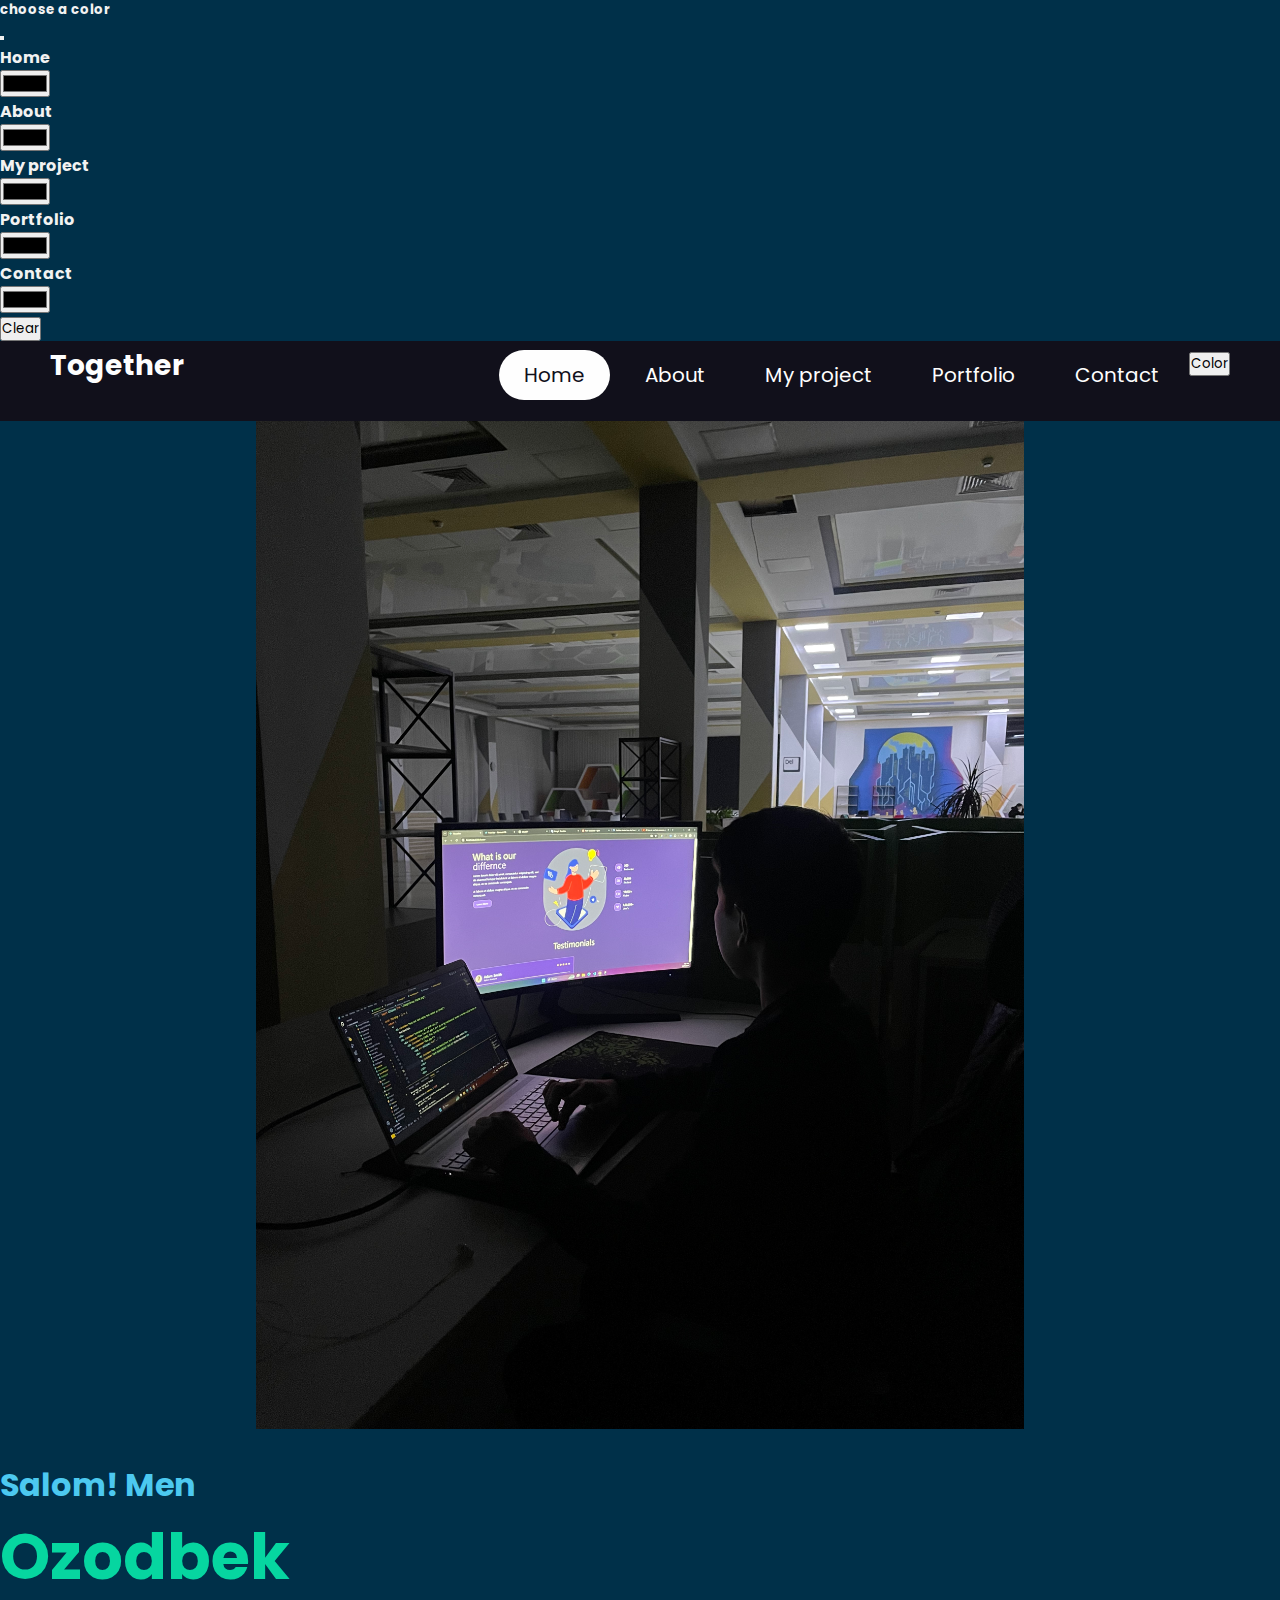
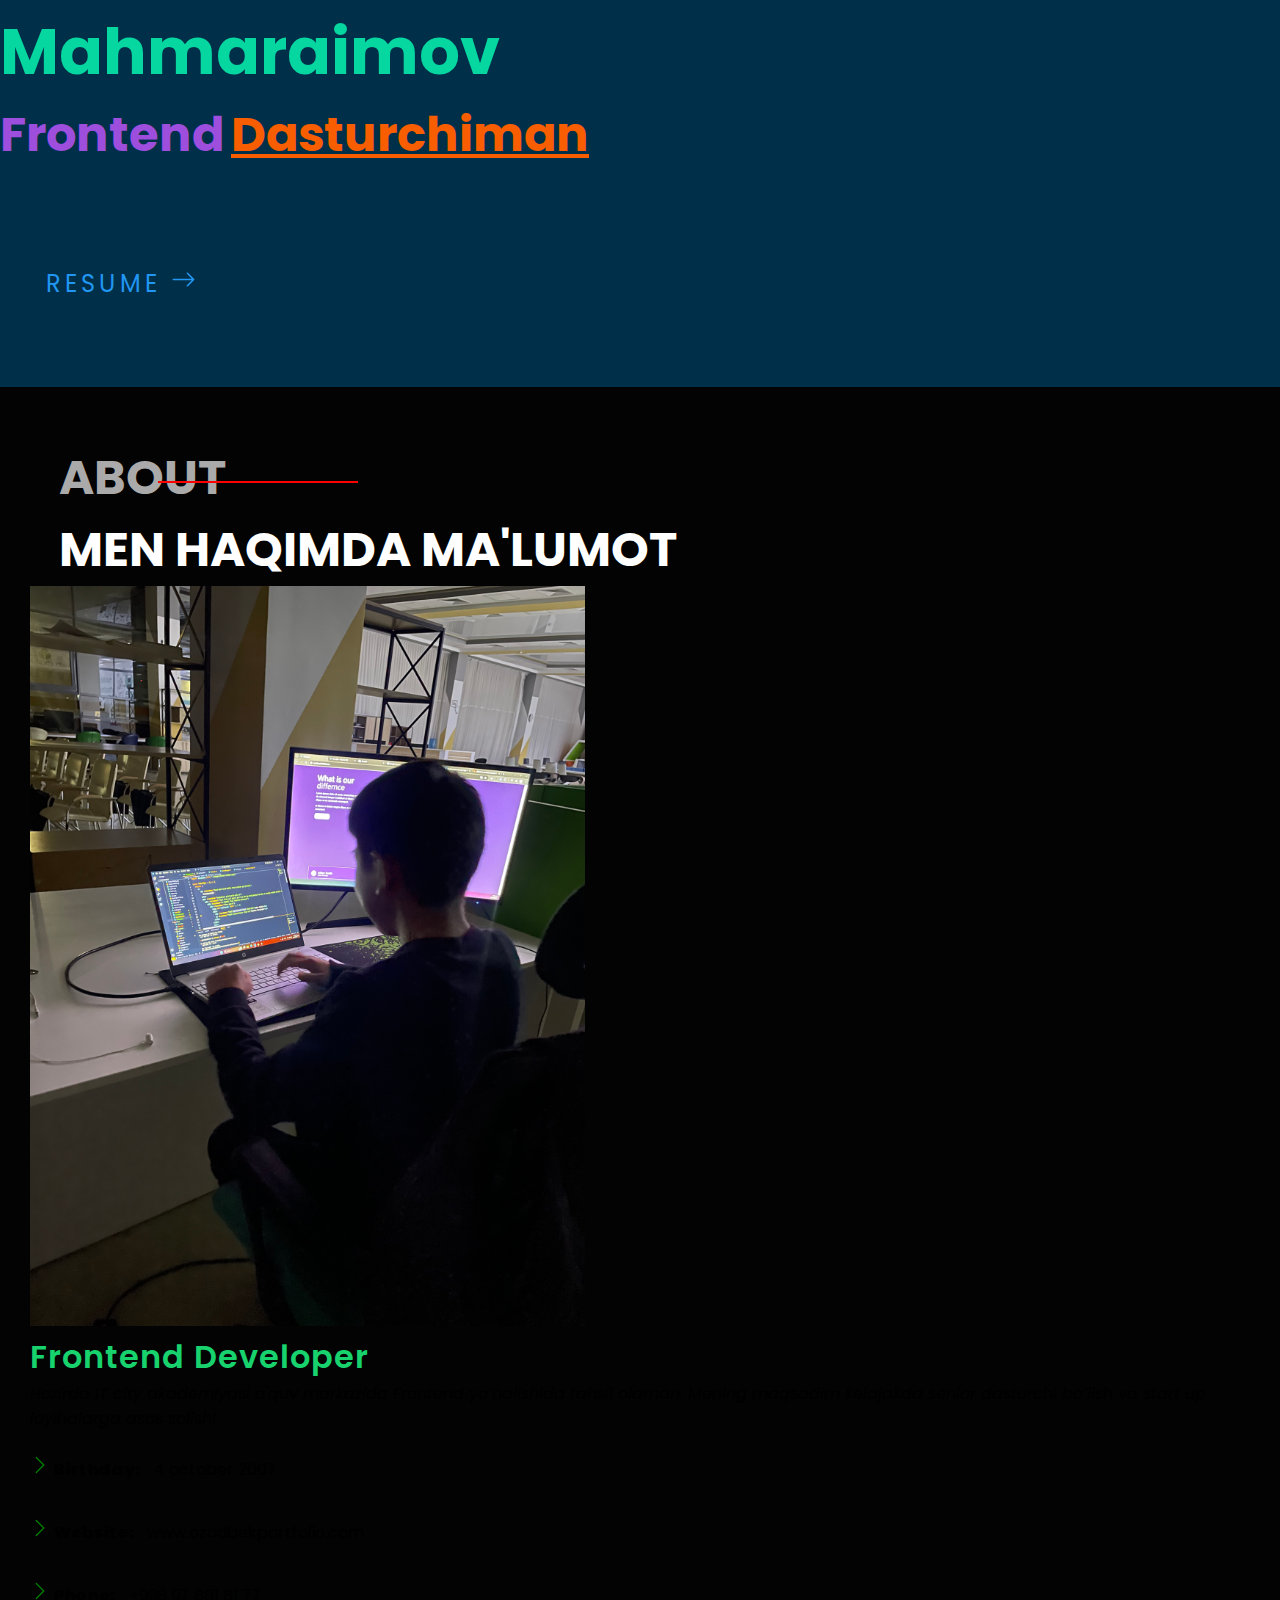
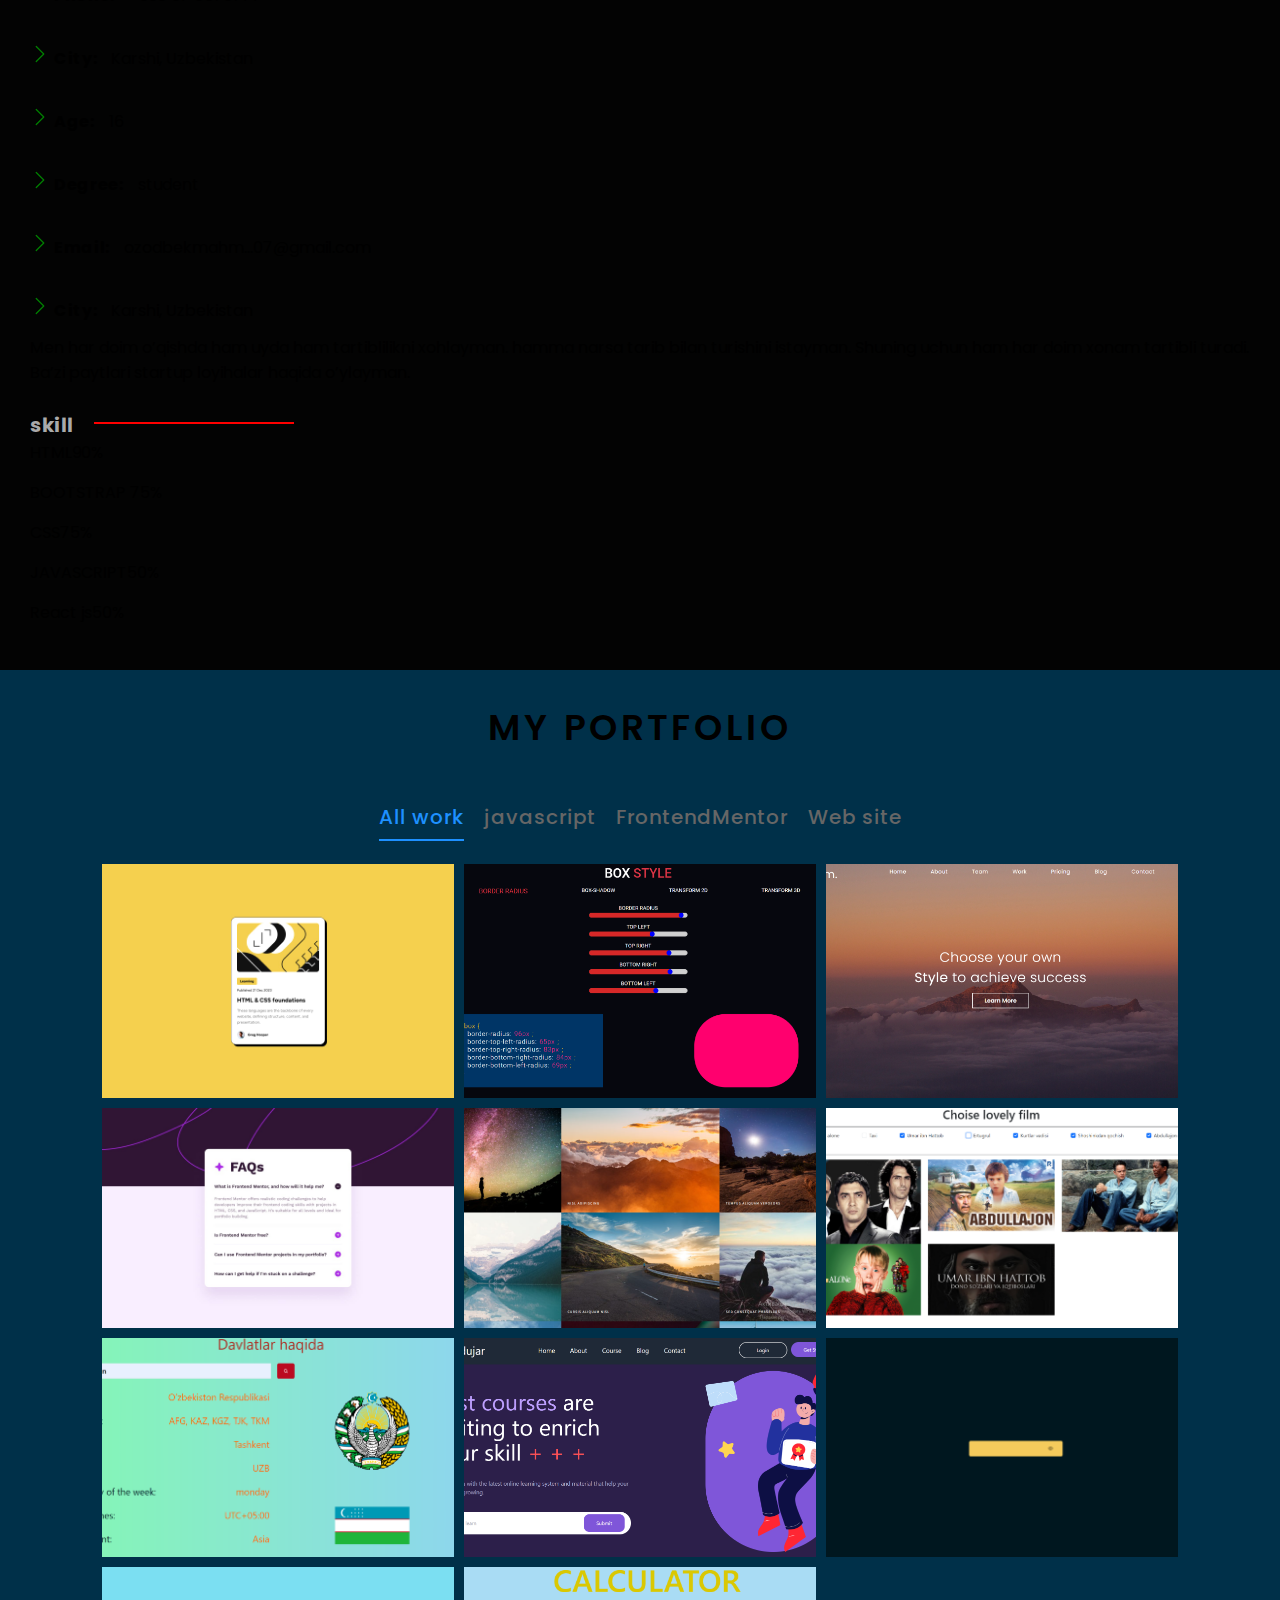
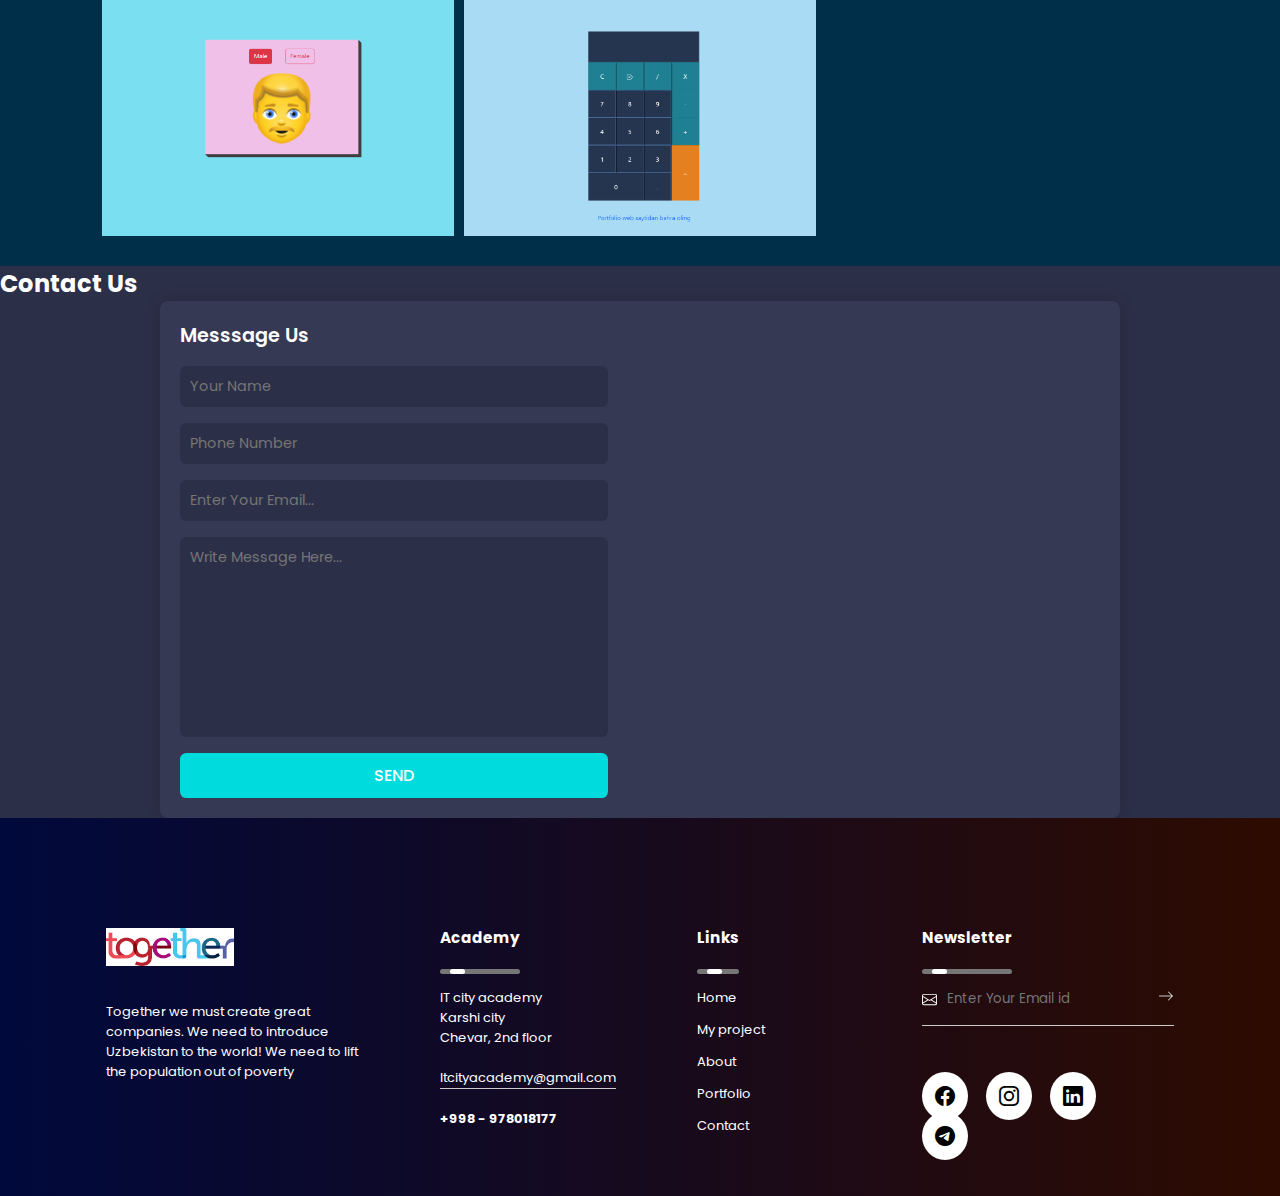
==== commit 854209f0: "error is success" ====
--- a/index.html
+++ b/index.html
@@ -540,7 +540,7 @@
                 <li class="btn text-light" data-filter="FrontendMentor">
                   FrontendMentor
                 </li>
-                <li class="btn text-light" data-filter="template">Template</li>
+                <li class="btn text-light" data-filter="website">Web site</li>
               </ul>
             </section>
 
@@ -561,7 +561,7 @@
                 </div>
               </div>
 
-              <div class="card" data-item="javascript">
+              <div class="card" data-item="website">
                 <div class="imgBox">
                   <img src="img/Box style.png" alt="..." />
                 </div>
@@ -577,7 +577,7 @@
                 </div>
               </div>
 
-              <div class="card" data-item="template">
+              <div class="card" data-item="website">
                 <div class="imgBox">
                   <img src="img/Lider practice.png" alt="..." />
                 </div>
@@ -609,7 +609,7 @@
                 </div>
               </div>
 
-              <div class="card" data-item="template">
+              <div class="card" data-item="website">
                 <div class="imgBox">
                   <img src="img/Gallery.png" alt="..." />
                 </div>
@@ -641,7 +641,7 @@
                 </div>
               </div>
 
-              <div class="card" data-item="javascript">
+              <div class="card" data-item="website">
                 <div class="imgBox">
                   <img src="img/Screenshot 2024-02-13 153213.png" alt="..." />
                 </div>
@@ -657,7 +657,7 @@
                 </div>
               </div>
 
-              <div class="card" data-item="javascript">
+              <div class="card" data-item="website">
                 <div class="imgBox">
                   <img src="img/Screenshot 2024-02-13 153055.png" alt="..." />
                 </div>
@@ -720,8 +720,6 @@
                   ></a>
                 </div>
               </div>
-
-              
             </section>
           </main>
         </div>
@@ -763,7 +761,9 @@
           </div>
           <div class="map">
             <iframe
-              src="https://www.google.com/maps/embed?pb=!1m18!1m12!1m3!1d3107.881336496507!2d65.77239627597092!3d38.83517837173743!2m3!1f0!2f0!3f0!3m2!1i1024!2i768!4f13.1!3m3!1m2!1s0x3f4ea9ac56d47761%3A0x9333310b977c064!2sIT%20Techno%20Park!5e0!3m2!1sen!2s!4v1699855760803!5m2!1sen!2s"
+              src="https://www.google.com/maps/embed?pb=!1m18!1m12!1m3!1d776.8401189390551!2d65.79682485839959!3d38.84710480354139!2m3!1f0!2f0!3f0!3m2!1i1024!2i768!4f13.1!3m3!1m2!1s0x3f4ea70036400fd3%3A0x964550cf2f3a4d78!2sIT%20City%20Academy!5e0!3m2!1sen!2s!4v1708616666059!5m2!1sen!2s"
+              width="600"
+              height="450"
               style="border: 0"
               allowfullscreen=""
               loading="lazy"
@@ -793,7 +793,7 @@
           </h3>
           <p>IT city academy</p>
           <p>Karshi city</p>
-          <p>next to Davalat xizmatlari markazi</p>
+          <p>Chevar, 2nd floor</p>
           <p class="email-id">Itcityacademy@gmail.com</p>
           <h4>+998 - 978018177</h4>
         </div>
--- a/css/style.css
+++ b/css/style.css
@@ -294,6 +294,9 @@
     color: #f2f2f2;
 }
 
+.img-fluid {
+    object-fit: cover !important;
+}
 
 /* / home  */
 
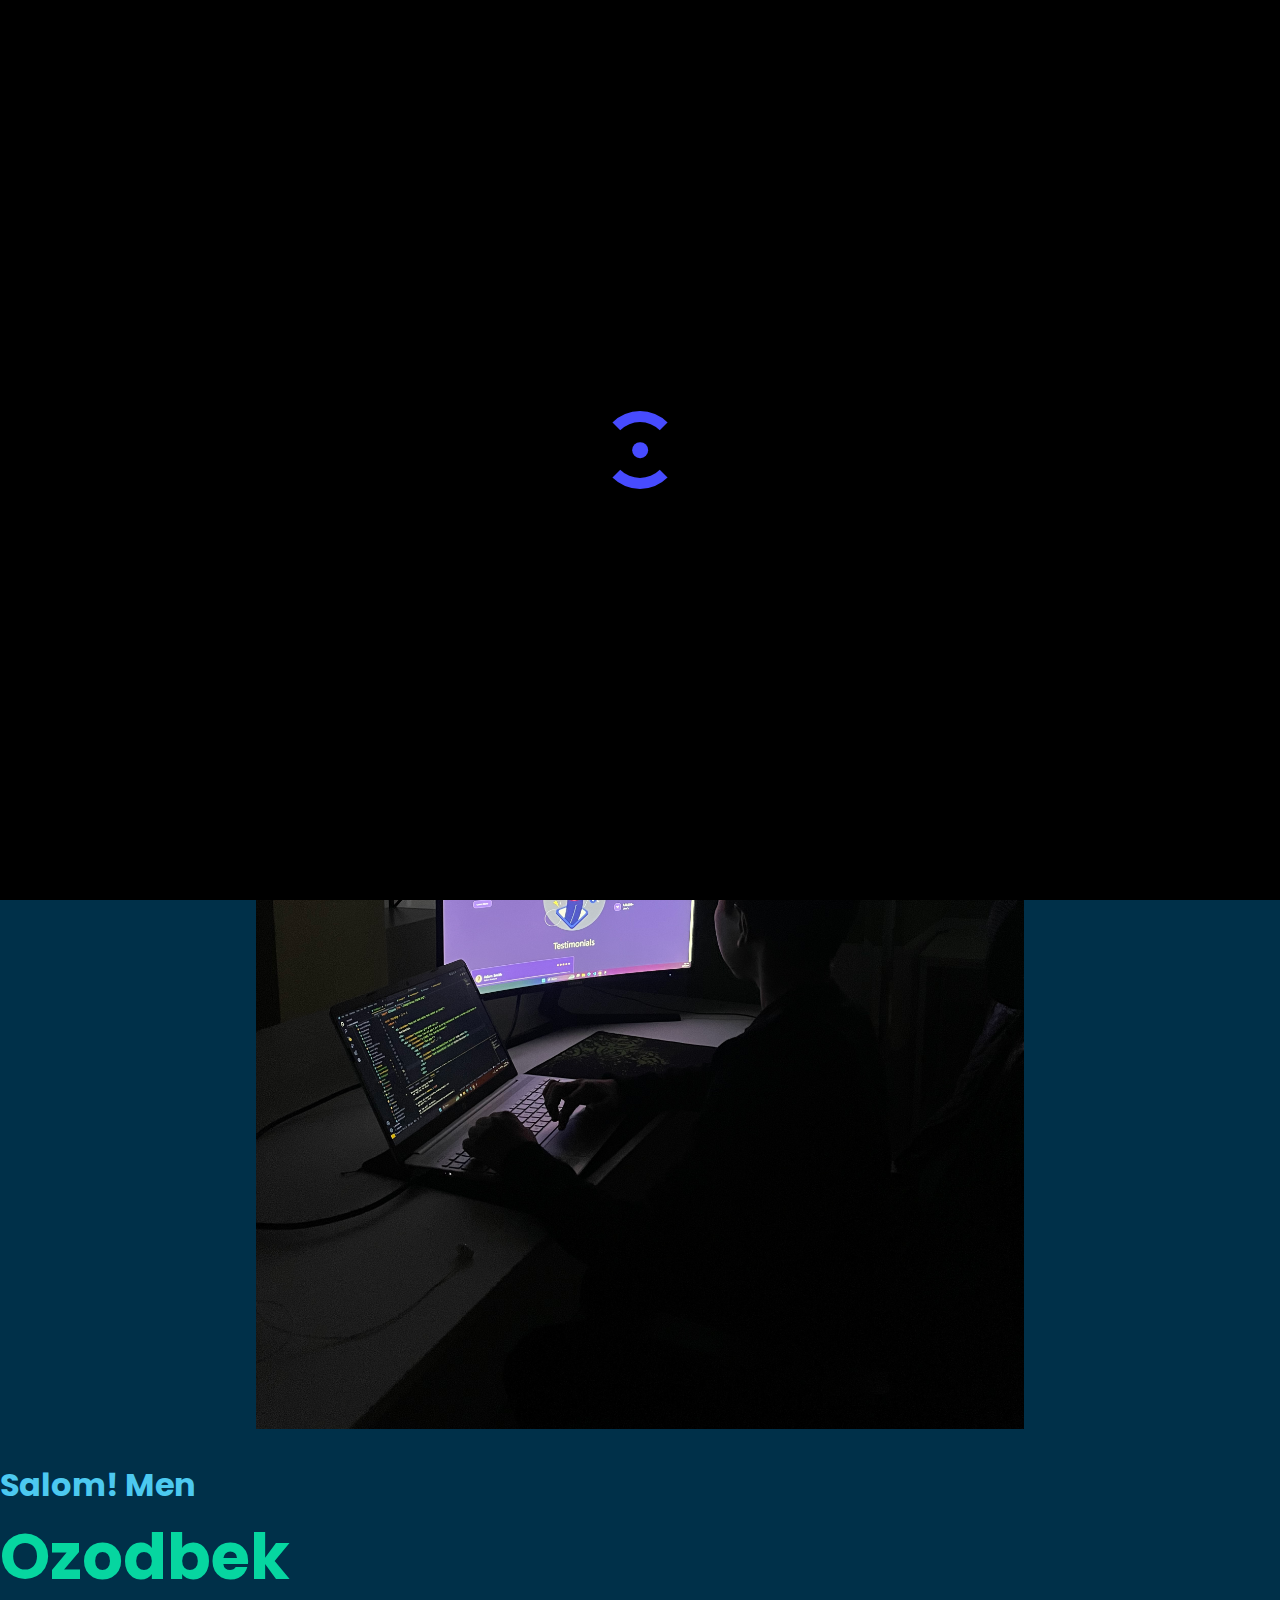
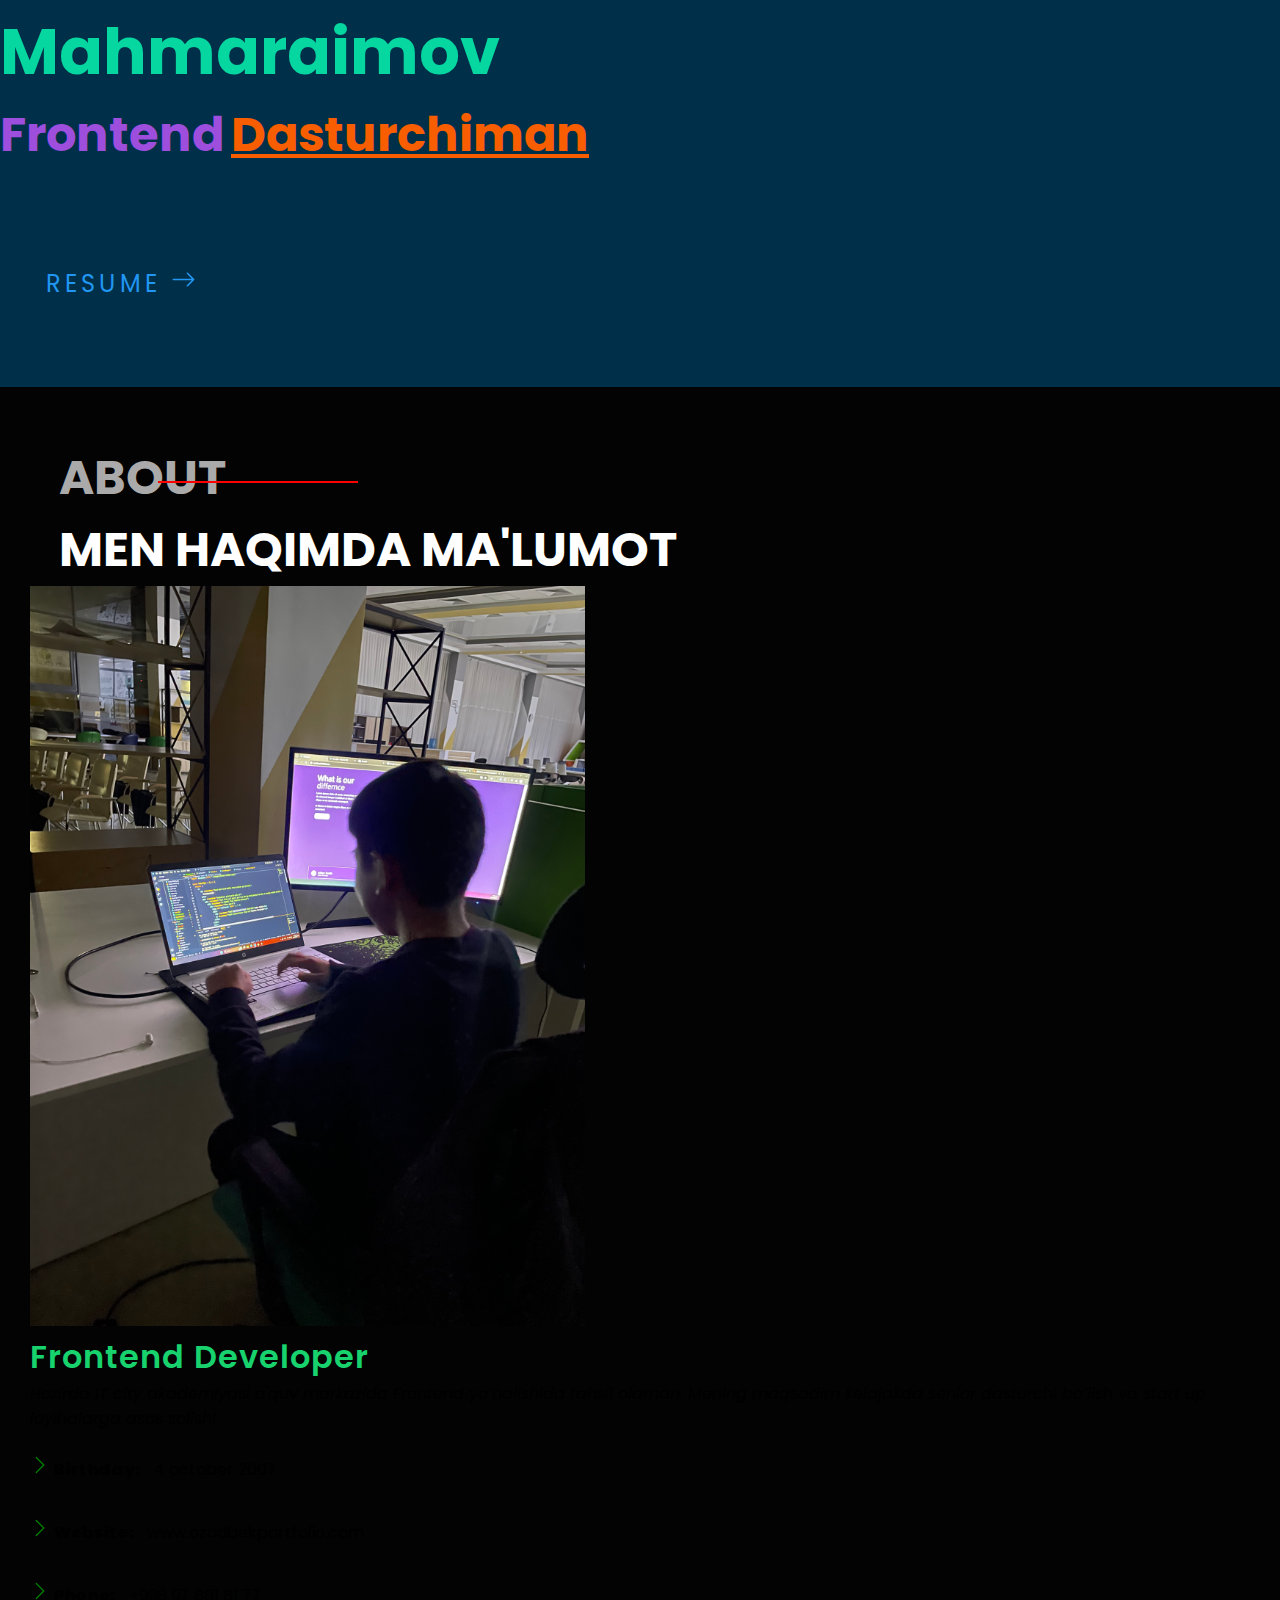
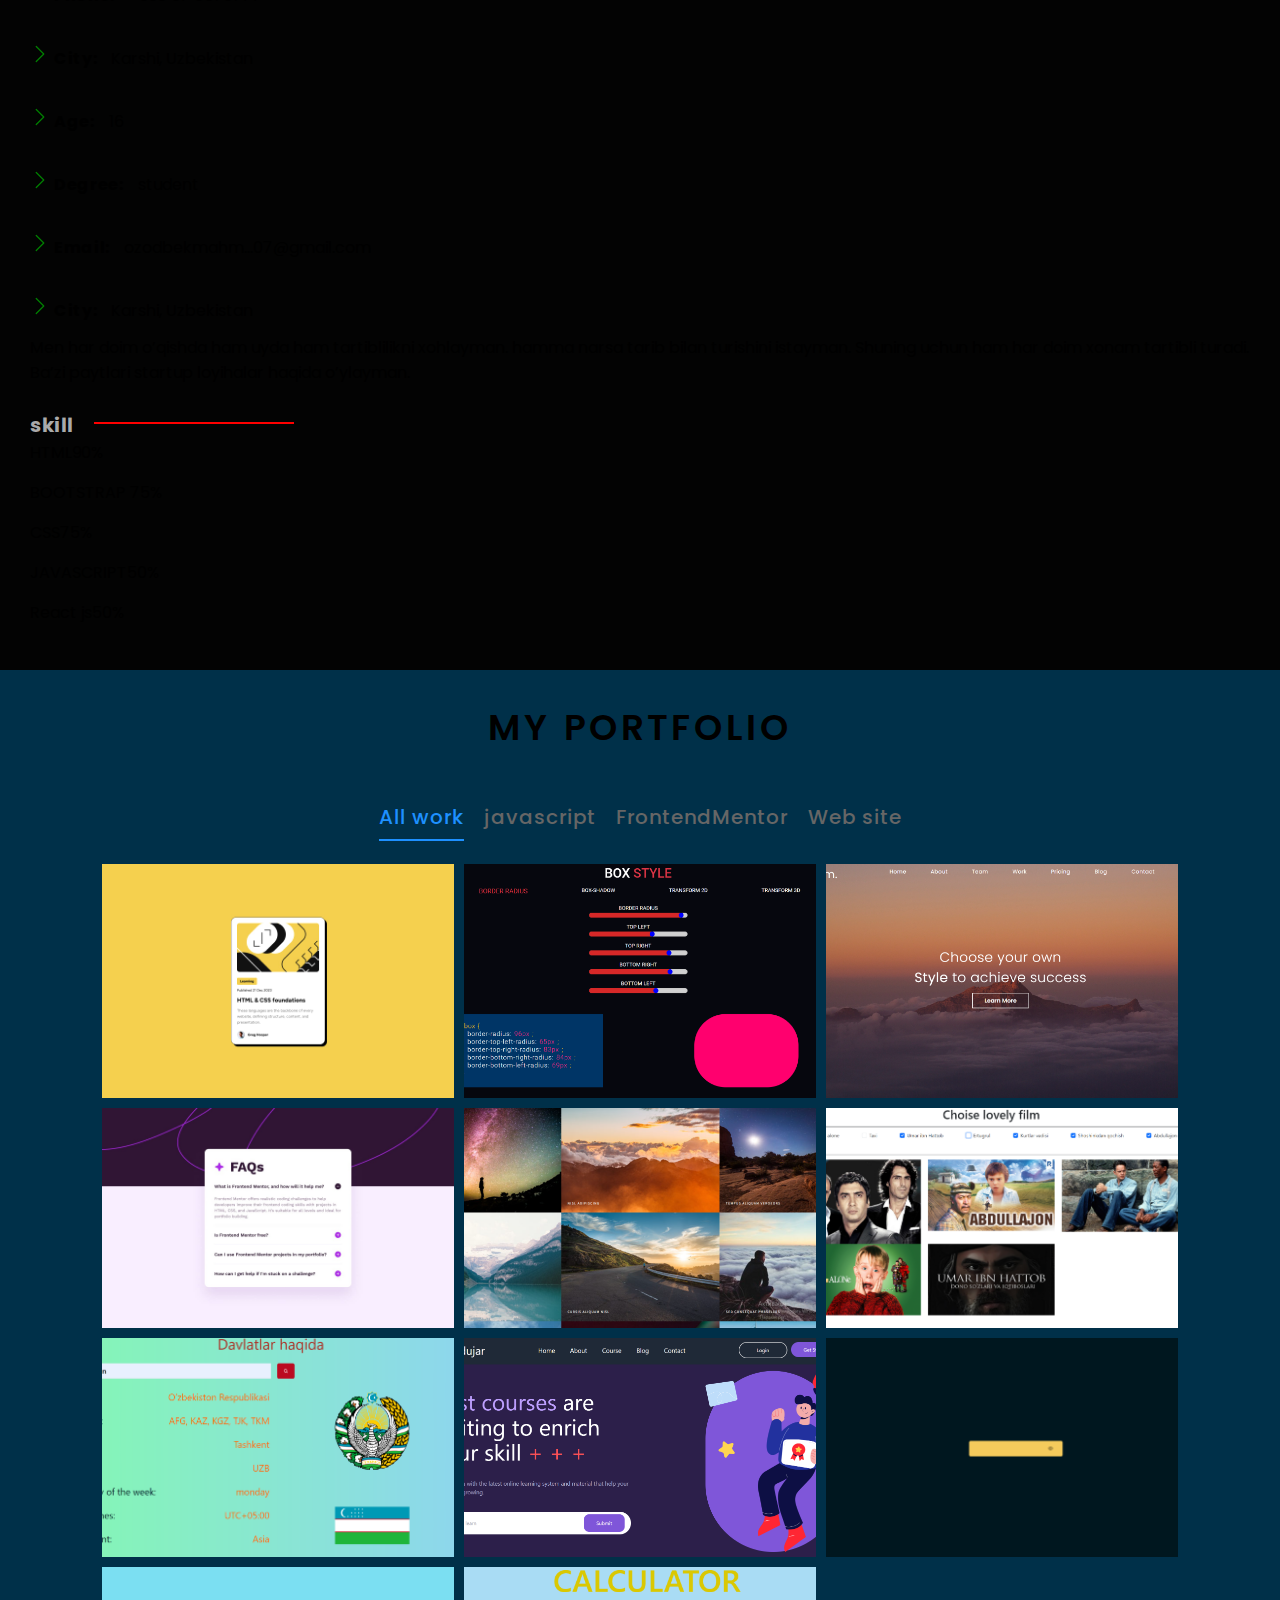
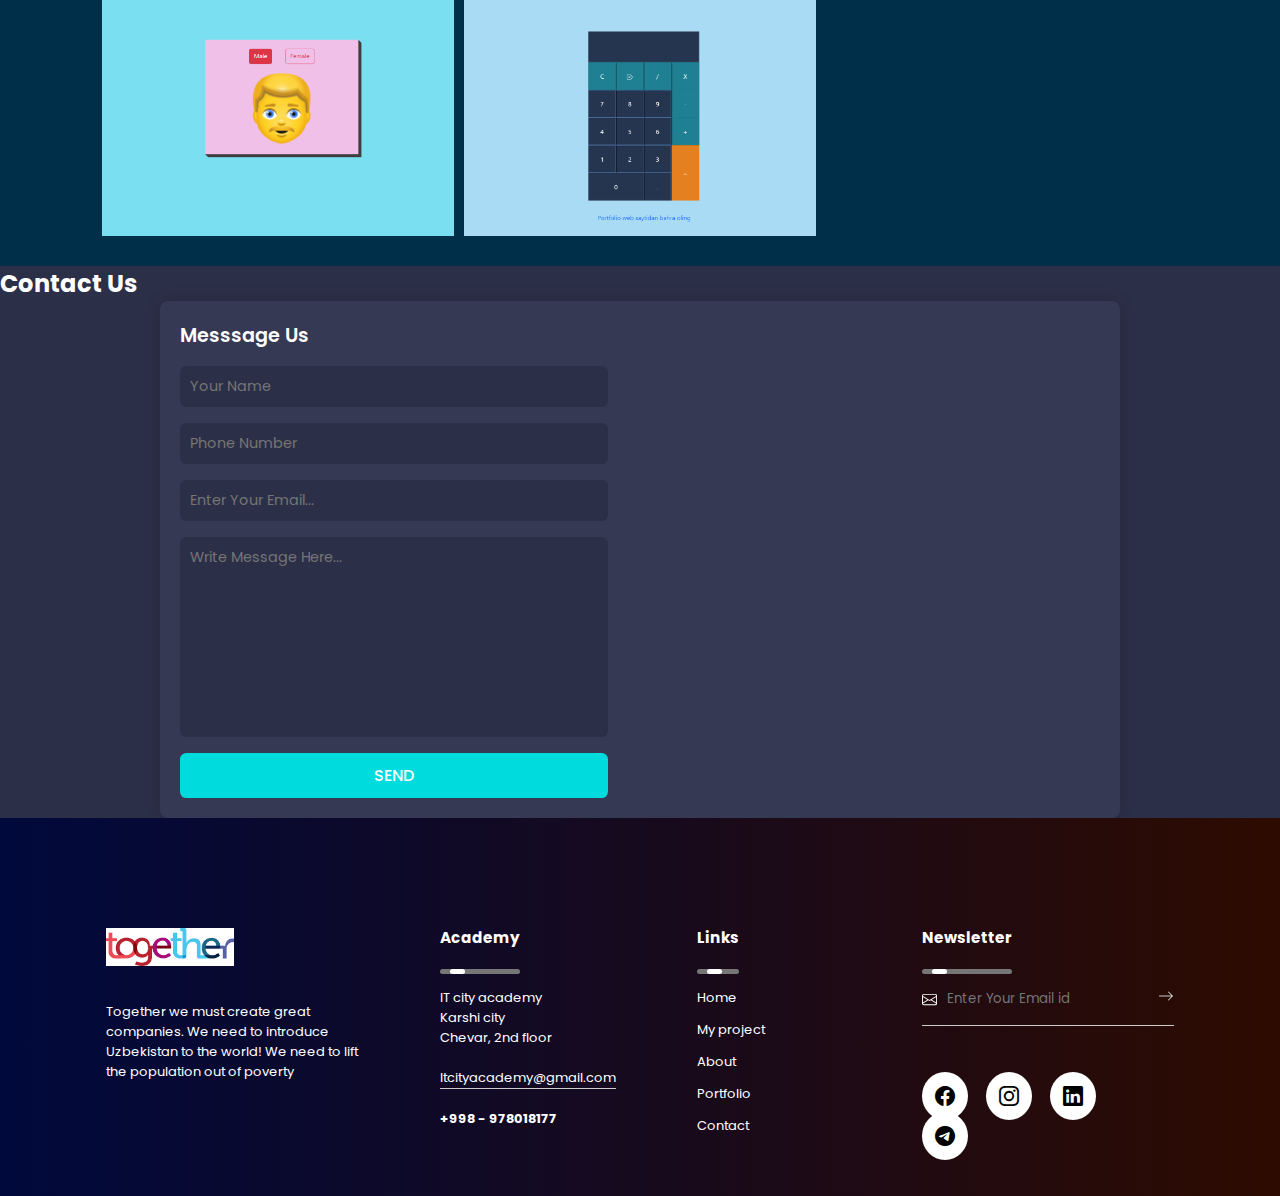
==== commit 3fc13133: "loading" ====
--- a/index.html
+++ b/index.html
@@ -39,9 +39,9 @@
   <body>
     <!-- 🚧  -->
     <!-- loader -->
-    <!-- <div class="loader">
+    <div class="loader">
       <div class="spinner"></div>
-    </div> -->
+    </div>
     <!-- loader -->
 
     <!-- offcanvas  -->
